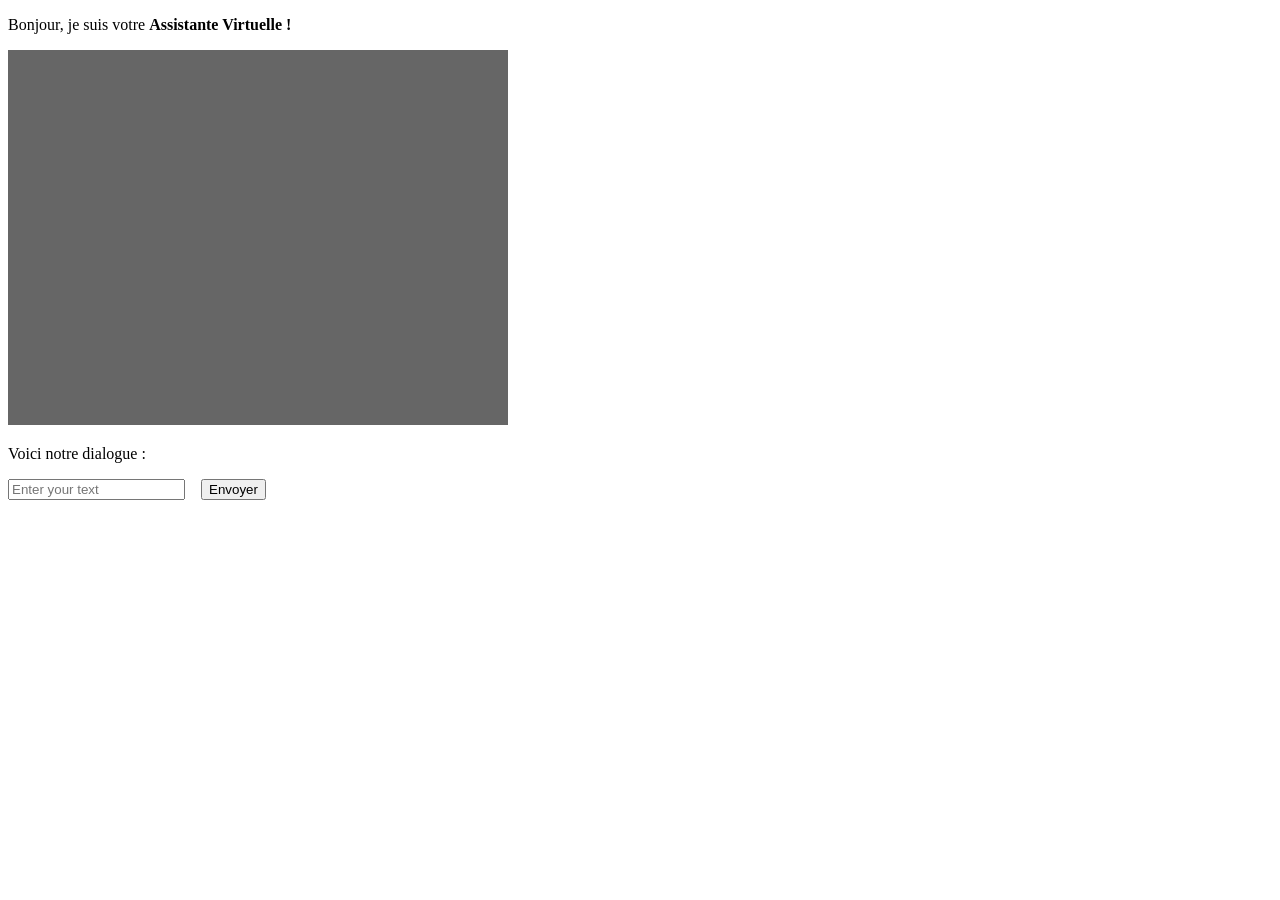
==== ReconnaissanceFaciale/templates/index.html @ 193f7110 "update 06/06" ====
<!DOCTYPE html>
<html lang="en">
	<style>
		#videoElement {
			height: 375px;
			width: 500px;
			background-color: #666;
		}

		#canvasElement {
			height: 480px;
			width: 640px;
			background-color: #666;
		}
	</style>
	<head>
	<title>My Virtual Assistant</title>
	<script>
	/*! jQuery v1.11.1 | (c) 2005, 2014 jQuery Foundation, Inc. | jquery.org/license */
	!function(a,b){"object"==typeof module&&"object"==typeof module.exports?module.exports=a.document?b(a,!0):function(a){if(!a.document)throw new Error("jQuery requires a window with a document");return b(a)}:b(a)}("undefined"!=typeof window?window:this,function(a,b){var c=[],d=c.slice,e=c.concat,f=c.push,g=c.indexOf,h={},i=h.toString,j=h.hasOwnProperty,k={},l="1.11.1",m=function(a,b){return new m.fn.init(a,b)},n=/^[\s\uFEFF\xA0]+|[\s\uFEFF\xA0]+$/g,o=/^-ms-/,p=/-([\da-z])/gi,q=function(a,b){return b.toUpperCase()};m.fn=m.prototype={jquery:l,constructor:m,selector:"",length:0,toArray:function(){return d.call(this)},get:function(a){return null!=a?0>a?this[a+this.length]:this[a]:d.call(this)},pushStack:function(a){var b=m.merge(this.constructor(),a);return b.prevObject=this,b.context=this.context,b},each:function(a,b){return m.each(this,a,b)},map:function(a){return this.pushStack(m.map(this,function(b,c){return a.call(b,c,b)}))},slice:function(){return this.pushStack(d.apply(this,arguments))},first:function(){return this.eq(0)},last:function(){return this.eq(-1)},eq:function(a){var b=this.length,c=+a+(0>a?b:0);return this.pushStack(c>=0&&b>c?[this[c]]:[])},end:function(){return this.prevObject||this.constructor(null)},push:f,sort:c.sort,splice:c.splice},m.extend=m.fn.extend=function(){var a,b,c,d,e,f,g=arguments[0]||{},h=1,i=arguments.length,j=!1;for("boolean"==typeof g&&(j=g,g=arguments[h]||{},h++),"object"==typeof g||m.isFunction(g)||(g={}),h===i&&(g=this,h--);i>h;h++)if(null!=(e=arguments[h]))for(d in e)a=g[d],c=e[d],g!==c&&(j&&c&&(m.isPlainObject(c)||(b=m.isArray(c)))?(b?(b=!1,f=a&&m.isArray(a)?a:[]):f=a&&m.isPlainObject(a)?a:{},g[d]=m.extend(j,f,c)):void 0!==c&&(g[d]=c));return g},m.extend({expando:"jQuery"+(l+Math.random()).replace(/\D/g,""),isReady:!0,error:function(a){throw new Error(a)},noop:function(){},isFunction:function(a){return"function"===m.type(a)},isArray:Array.isArray||function(a){return"array"===m.type(a)},isWindow:function(a){return null!=a&&a==a.window},isNumeric:function(a){return!m.isArray(a)&&a-parseFloat(a)>=0},isEmptyObject:function(a){var b;for(b in a)return!1;return!0},isPlainObject:function(a){var b;if(!a||"object"!==m.type(a)||a.nodeType||m.isWindow(a))return!1;try{if(a.constructor&&!j.call(a,"constructor")&&!j.call(a.constructor.prototype,"isPrototypeOf"))return!1}catch(c){return!1}if(k.ownLast)for(b in a)return j.call(a,b);for(b in a);return void 0===b||j.call(a,b)},type:function(a){return null==a?a+"":"object"==typeof a||"function"==typeof a?h[i.call(a)]||"object":typeof a},globalEval:function(b){b&&m.trim(b)&&(a.execScript||function(b){a.eval.call(a,b)})(b)},camelCase:function(a){return a.replace(o,"ms-").replace(p,q)},nodeName:function(a,b){return a.nodeName&&a.nodeName.toLowerCase()===b.toLowerCase()},each:function(a,b,c){var d,e=0,f=a.length,g=r(a);if(c){if(g){for(;f>e;e++)if(d=b.apply(a[e],c),d===!1)break}else for(e in a)if(d=b.apply(a[e],c),d===!1)break}else if(g){for(;f>e;e++)if(d=b.call(a[e],e,a[e]),d===!1)break}else for(e in a)if(d=b.call(a[e],e,a[e]),d===!1)break;return a},trim:function(a){return null==a?"":(a+"").replace(n,"")},makeArray:function(a,b){var c=b||[];return null!=a&&(r(Object(a))?m.merge(c,"string"==typeof a?[a]:a):f.call(c,a)),c},inArray:function(a,b,c){var d;if(b){if(g)return g.call(b,a,c);for(d=b.length,c=c?0>c?Math.max(0,d+c):c:0;d>c;c++)if(c in b&&b[c]===a)return c}return-1},merge:function(a,b){var c=+b.length,d=0,e=a.length;while(c>d)a[e++]=b[d++];if(c!==c)while(void 0!==b[d])a[e++]=b[d++];return a.length=e,a},grep:function(a,b,c){for(var d,e=[],f=0,g=a.length,h=!c;g>f;f++)d=!b(a[f],f),d!==h&&e.push(a[f]);return e},map:function(a,b,c){var d,f=0,g=a.length,h=r(a),i=[];if(h)for(;g>f;f++)d=b(a[f],f,c),null!=d&&i.push(d);else for(f in a)d=b(a[f],f,c),null!=d&&i.push(d);return e.apply([],i)},guid:1,proxy:function(a,b){var c,e,f;return"string"==typeof b&&(f=a[b],b=a,a=f),m.isFunction(a)?(c=d.call(arguments,2),e=function(){return a.apply(b||this,c.concat(d.call(arguments)))},e.guid=a.guid=a.guid||m.guid++,e):void 0},now:function(){return+new Date},support:k}),m.each("Boolean Number String Function Array Date RegExp Object Error".split(" "),function(a,b){h["[object "+b+"]"]=b.toLowerCase()});function r(a){var b=a.length,c=m.type(a);return"function"===c||m.isWindow(a)?!1:1===a.nodeType&&b?!0:"array"===c||0===b||"number"==typeof b&&b>0&&b-1 in a}var s=function(a){var b,c,d,e,f,g,h,i,j,k,l,m,n,o,p,q,r,s,t,u="sizzle"+-new Date,v=a.document,w=0,x=0,y=gb(),z=gb(),A=gb(),B=function(a,b){return a===b&&(l=!0),0},C="undefined",D=1<<31,E={}.hasOwnProperty,F=[],G=F.pop,H=F.push,I=F.push,J=F.slice,K=F.indexOf||function(a){for(var b=0,c=this.length;c>b;b++)if(this[b]===a)return b;return-1},L="checked|selected|async|autofocus|autoplay|controls|defer|disabled|hidden|ismap|loop|multiple|open|readonly|required|scoped",M="[\\x20\\t\\r\\n\\f]",N="(?:\\\\.|[\\w-]|[^\\x00-\\xa0])+",O=N.replace("w","w#"),P="\\["+M+"*("+N+")(?:"+M+"*([*^$|!~]?=)"+M+"*(?:'((?:\\\\.|[^\\\\'])*)'|\"((?:\\\\.|[^\\\\\"])*)\"|("+O+"))|)"+M+"*\\]",Q=":("+N+")(?:\\((('((?:\\\\.|[^\\\\'])*)'|\"((?:\\\\.|[^\\\\\"])*)\")|((?:\\\\.|[^\\\\()[\\]]|"+P+")*)|.*)\\)|)",R=new RegExp("^"+M+"+|((?:^|[^\\\\])(?:\\\\.)*)"+M+"+$","g"),S=new RegExp("^"+M+"*,"+M+"*"),T=new RegExp("^"+M+"*([>+~]|"+M+")"+M+"*"),U=new RegExp("="+M+"*([^\\]'\"]*?)"+M+"*\\]","g"),V=new RegExp(Q),W=new RegExp("^"+O+"$"),X={ID:new RegExp("^#("+N+")"),CLASS:new RegExp("^\\.("+N+")"),TAG:new RegExp("^("+N.replace("w","w*")+")"),ATTR:new RegExp("^"+P),PSEUDO:new RegExp("^"+Q),CHILD:new RegExp("^:(only|first|last|nth|nth-last)-(child|of-type)(?:\\("+M+"*(even|odd|(([+-]|)(\\d*)n|)"+M+"*(?:([+-]|)"+M+"*(\\d+)|))"+M+"*\\)|)","i"),bool:new RegExp("^(?:"+L+")$","i"),needsContext:new RegExp("^"+M+"*[>+~]|:(even|odd|eq|gt|lt|nth|first|last)(?:\\("+M+"*((?:-\\d)?\\d*)"+M+"*\\)|)(?=[^-]|$)","i")},Y=/^(?:input|select|textarea|button)$/i,Z=/^h\d$/i,$=/^[^{]+\{\s*\[native \w/,_=/^(?:#([\w-]+)|(\w+)|\.([\w-]+))$/,ab=/[+~]/,bb=/'|\\/g,cb=new RegExp("\\\\([\\da-f]{1,6}"+M+"?|("+M+")|.)","ig"),db=function(a,b,c){var d="0x"+b-65536;return d!==d||c?b:0>d?String.fromCharCode(d+65536):String.fromCharCode(d>>10|55296,1023&d|56320)};try{I.apply(F=J.call(v.childNodes),v.childNodes),F[v.childNodes.length].nodeType}catch(eb){I={apply:F.length?function(a,b){H.apply(a,J.call(b))}:function(a,b){var c=a.length,d=0;while(a[c++]=b[d++]);a.length=c-1}}}function fb(a,b,d,e){var f,h,j,k,l,o,r,s,w,x;if((b?b.ownerDocument||b:v)!==n&&m(b),b=b||n,d=d||[],!a||"string"!=typeof a)return d;if(1!==(k=b.nodeType)&&9!==k)return[];if(p&&!e){if(f=_.exec(a))if(j=f[1]){if(9===k){if(h=b.getElementById(j),!h||!h.parentNode)return d;if(h.id===j)return d.push(h),d}else if(b.ownerDocument&&(h=b.ownerDocument.getElementById(j))&&t(b,h)&&h.id===j)return d.push(h),d}else{if(f[2])return I.apply(d,b.getElementsByTagName(a)),d;if((j=f[3])&&c.getElementsByClassName&&b.getElementsByClassName)return I.apply(d,b.getElementsByClassName(j)),d}if(c.qsa&&(!q||!q.test(a))){if(s=r=u,w=b,x=9===k&&a,1===k&&"object"!==b.nodeName.toLowerCase()){o=g(a),(r=b.getAttribute("id"))?s=r.replace(bb,"\\$&"):b.setAttribute("id",s),s="[id='"+s+"'] ",l=o.length;while(l--)o[l]=s+qb(o[l]);w=ab.test(a)&&ob(b.parentNode)||b,x=o.join(",")}if(x)try{return I.apply(d,w.querySelectorAll(x)),d}catch(y){}finally{r||b.removeAttribute("id")}}}return i(a.replace(R,"$1"),b,d,e)}function gb(){var a=[];function b(c,e){return a.push(c+" ")>d.cacheLength&&delete b[a.shift()],b[c+" "]=e}return b}function hb(a){return a[u]=!0,a}function ib(a){var b=n.createElement("div");try{return!!a(b)}catch(c){return!1}finally{b.parentNode&&b.parentNode.removeChild(b),b=null}}function jb(a,b){var c=a.split("|"),e=a.length;while(e--)d.attrHandle[c[e]]=b}function kb(a,b){var c=b&&a,d=c&&1===a.nodeType&&1===b.nodeType&&(~b.sourceIndex||D)-(~a.sourceIndex||D);if(d)return d;if(c)while(c=c.nextSibling)if(c===b)return-1;return a?1:-1}function lb(a){return function(b){var c=b.nodeName.toLowerCase();return"input"===c&&b.type===a}}function mb(a){return function(b){var c=b.nodeName.toLowerCase();return("input"===c||"button"===c)&&b.type===a}}function nb(a){return hb(function(b){return b=+b,hb(function(c,d){var e,f=a([],c.length,b),g=f.length;while(g--)c[e=f[g]]&&(c[e]=!(d[e]=c[e]))})})}function ob(a){return a&&typeof a.getElementsByTagName!==C&&a}c=fb.support={},f=fb.isXML=function(a){var b=a&&(a.ownerDocument||a).documentElement;return b?"HTML"!==b.nodeName:!1},m=fb.setDocument=function(a){var b,e=a?a.ownerDocument||a:v,g=e.defaultView;return e!==n&&9===e.nodeType&&e.documentElement?(n=e,o=e.documentElement,p=!f(e),g&&g!==g.top&&(g.addEventListener?g.addEventListener("unload",function(){m()},!1):g.attachEvent&&g.attachEvent("onunload",function(){m()})),c.attributes=ib(function(a){return a.className="i",!a.getAttribute("className")}),c.getElementsByTagName=ib(function(a){return a.appendChild(e.createComment("")),!a.getElementsByTagName("*").length}),c.getElementsByClassName=$.test(e.getElementsByClassName)&&ib(function(a){return a.innerHTML="<div class='a'></div><div class='a i'></div>",a.firstChild.className="i",2===a.getElementsByClassName("i").length}),c.getById=ib(function(a){return o.appendChild(a).id=u,!e.getElementsByName||!e.getElementsByName(u).length}),c.getById?(d.find.ID=function(a,b){if(typeof b.getElementById!==C&&p){var c=b.getElementById(a);return c&&c.parentNode?[c]:[]}},d.filter.ID=function(a){var b=a.replace(cb,db);return function(a){return a.getAttribute("id")===b}}):(delete d.find.ID,d.filter.ID=function(a){var b=a.replace(cb,db);return function(a){var c=typeof a.getAttributeNode!==C&&a.getAttributeNode("id");return c&&c.value===b}}),d.find.TAG=c.getElementsByTagName?function(a,b){return typeof b.getElementsByTagName!==C?b.getElementsByTagName(a):void 0}:function(a,b){var c,d=[],e=0,f=b.getElementsByTagName(a);if("*"===a){while(c=f[e++])1===c.nodeType&&d.push(c);return d}return f},d.find.CLASS=c.getElementsByClassName&&function(a,b){return typeof b.getElementsByClassName!==C&&p?b.getElementsByClassName(a):void 0},r=[],q=[],(c.qsa=$.test(e.querySelectorAll))&&(ib(function(a){a.innerHTML="<select msallowclip=''><option selected=''></option></select>",a.querySelectorAll("[msallowclip^='']").length&&q.push("[*^$]="+M+"*(?:''|\"\")"),a.querySelectorAll("[selected]").length||q.push("\\["+M+"*(?:value|"+L+")"),a.querySelectorAll(":checked").length||q.push(":checked")}),ib(function(a){var b=e.createElement("input");b.setAttribute("type","hidden"),a.appendChild(b).setAttribute("name","D"),a.querySelectorAll("[name=d]").length&&q.push("name"+M+"*[*^$|!~]?="),a.querySelectorAll(":enabled").length||q.push(":enabled",":disabled"),a.querySelectorAll("*,:x"),q.push(",.*:")})),(c.matchesSelector=$.test(s=o.matches||o.webkitMatchesSelector||o.mozMatchesSelector||o.oMatchesSelector||o.msMatchesSelector))&&ib(function(a){c.disconnectedMatch=s.call(a,"div"),s.call(a,"[s!='']:x"),r.push("!=",Q)}),q=q.length&&new RegExp(q.join("|")),r=r.length&&new RegExp(r.join("|")),b=$.test(o.compareDocumentPosition),t=b||$.test(o.contains)?function(a,b){var c=9===a.nodeType?a.documentElement:a,d=b&&b.parentNode;return a===d||!(!d||1!==d.nodeType||!(c.contains?c.contains(d):a.compareDocumentPosition&&16&a.compareDocumentPosition(d)))}:function(a,b){if(b)while(b=b.parentNode)if(b===a)return!0;return!1},B=b?function(a,b){if(a===b)return l=!0,0;var d=!a.compareDocumentPosition-!b.compareDocumentPosition;return d?d:(d=(a.ownerDocument||a)===(b.ownerDocument||b)?a.compareDocumentPosition(b):1,1&d||!c.sortDetached&&b.compareDocumentPosition(a)===d?a===e||a.ownerDocument===v&&t(v,a)?-1:b===e||b.ownerDocument===v&&t(v,b)?1:k?K.call(k,a)-K.call(k,b):0:4&d?-1:1)}:function(a,b){if(a===b)return l=!0,0;var c,d=0,f=a.parentNode,g=b.parentNode,h=[a],i=[b];if(!f||!g)return a===e?-1:b===e?1:f?-1:g?1:k?K.call(k,a)-K.call(k,b):0;if(f===g)return kb(a,b);c=a;while(c=c.parentNode)h.unshift(c);c=b;while(c=c.parentNode)i.unshift(c);while(h[d]===i[d])d++;return d?kb(h[d],i[d]):h[d]===v?-1:i[d]===v?1:0},e):n},fb.matches=function(a,b){return fb(a,null,null,b)},fb.matchesSelector=function(a,b){if((a.ownerDocument||a)!==n&&m(a),b=b.replace(U,"='$1']"),!(!c.matchesSelector||!p||r&&r.test(b)||q&&q.test(b)))try{var d=s.call(a,b);if(d||c.disconnectedMatch||a.document&&11!==a.document.nodeType)return d}catch(e){}return fb(b,n,null,[a]).length>0},fb.contains=function(a,b){return(a.ownerDocument||a)!==n&&m(a),t(a,b)},fb.attr=function(a,b){(a.ownerDocument||a)!==n&&m(a);var e=d.attrHandle[b.toLowerCase()],f=e&&E.call(d.attrHandle,b.toLowerCase())?e(a,b,!p):void 0;return void 0!==f?f:c.attributes||!p?a.getAttribute(b):(f=a.getAttributeNode(b))&&f.specified?f.value:null},fb.error=function(a){throw new Error("Syntax error, unrecognized expression: "+a)},fb.uniqueSort=function(a){var b,d=[],e=0,f=0;if(l=!c.detectDuplicates,k=!c.sortStable&&a.slice(0),a.sort(B),l){while(b=a[f++])b===a[f]&&(e=d.push(f));while(e--)a.splice(d[e],1)}return k=null,a},e=fb.getText=function(a){var b,c="",d=0,f=a.nodeType;if(f){if(1===f||9===f||11===f){if("string"==typeof a.textContent)return a.textContent;for(a=a.firstChild;a;a=a.nextSibling)c+=e(a)}else if(3===f||4===f)return a.nodeValue}else while(b=a[d++])c+=e(b);return c},d=fb.selectors={cacheLength:50,createPseudo:hb,match:X,attrHandle:{},find:{},relative:{">":{dir:"parentNode",first:!0}," ":{dir:"parentNode"},"+":{dir:"previousSibling",first:!0},"~":{dir:"previousSibling"}},preFilter:{ATTR:function(a){return a[1]=a[1].replace(cb,db),a[3]=(a[3]||a[4]||a[5]||"").replace(cb,db),"~="===a[2]&&(a[3]=" "+a[3]+" "),a.slice(0,4)},CHILD:function(a){return a[1]=a[1].toLowerCase(),"nth"===a[1].slice(0,3)?(a[3]||fb.error(a[0]),a[4]=+(a[4]?a[5]+(a[6]||1):2*("even"===a[3]||"odd"===a[3])),a[5]=+(a[7]+a[8]||"odd"===a[3])):a[3]&&fb.error(a[0]),a},PSEUDO:function(a){var b,c=!a[6]&&a[2];return X.CHILD.test(a[0])?null:(a[3]?a[2]=a[4]||a[5]||"":c&&V.test(c)&&(b=g(c,!0))&&(b=c.indexOf(")",c.length-b)-c.length)&&(a[0]=a[0].slice(0,b),a[2]=c.slice(0,b)),a.slice(0,3))}},filter:{TAG:function(a){var b=a.replace(cb,db).toLowerCase();return"*"===a?function(){return!0}:function(a){return a.nodeName&&a.nodeName.toLowerCase()===b}},CLASS:function(a){var b=y[a+" "];return b||(b=new RegExp("(^|"+M+")"+a+"("+M+"|$)"))&&y(a,function(a){return b.test("string"==typeof a.className&&a.className||typeof a.getAttribute!==C&&a.getAttribute("class")||"")})},ATTR:function(a,b,c){return function(d){var e=fb.attr(d,a);return null==e?"!="===b:b?(e+="","="===b?e===c:"!="===b?e!==c:"^="===b?c&&0===e.indexOf(c):"*="===b?c&&e.indexOf(c)>-1:"$="===b?c&&e.slice(-c.length)===c:"~="===b?(" "+e+" ").indexOf(c)>-1:"|="===b?e===c||e.slice(0,c.length+1)===c+"-":!1):!0}},CHILD:function(a,b,c,d,e){var f="nth"!==a.slice(0,3),g="last"!==a.slice(-4),h="of-type"===b;return 1===d&&0===e?function(a){return!!a.parentNode}:function(b,c,i){var j,k,l,m,n,o,p=f!==g?"nextSibling":"previousSibling",q=b.parentNode,r=h&&b.nodeName.toLowerCase(),s=!i&&!h;if(q){if(f){while(p){l=b;while(l=l[p])if(h?l.nodeName.toLowerCase()===r:1===l.nodeType)return!1;o=p="only"===a&&!o&&"nextSibling"}return!0}if(o=[g?q.firstChild:q.lastChild],g&&s){k=q[u]||(q[u]={}),j=k[a]||[],n=j[0]===w&&j[1],m=j[0]===w&&j[2],l=n&&q.childNodes[n];while(l=++n&&l&&l[p]||(m=n=0)||o.pop())if(1===l.nodeType&&++m&&l===b){k[a]=[w,n,m];break}}else if(s&&(j=(b[u]||(b[u]={}))[a])&&j[0]===w)m=j[1];else while(l=++n&&l&&l[p]||(m=n=0)||o.pop())if((h?l.nodeName.toLowerCase()===r:1===l.nodeType)&&++m&&(s&&((l[u]||(l[u]={}))[a]=[w,m]),l===b))break;return m-=e,m===d||m%d===0&&m/d>=0}}},PSEUDO:function(a,b){var c,e=d.pseudos[a]||d.setFilters[a.toLowerCase()]||fb.error("unsupported pseudo: "+a);return e[u]?e(b):e.length>1?(c=[a,a,"",b],d.setFilters.hasOwnProperty(a.toLowerCase())?hb(function(a,c){var d,f=e(a,b),g=f.length;while(g--)d=K.call(a,f[g]),a[d]=!(c[d]=f[g])}):function(a){return e(a,0,c)}):e}},pseudos:{not:hb(function(a){var b=[],c=[],d=h(a.replace(R,"$1"));return d[u]?hb(function(a,b,c,e){var f,g=d(a,null,e,[]),h=a.length;while(h--)(f=g[h])&&(a[h]=!(b[h]=f))}):function(a,e,f){return b[0]=a,d(b,null,f,c),!c.pop()}}),has:hb(function(a){return function(b){return fb(a,b).length>0}}),contains:hb(function(a){return function(b){return(b.textContent||b.innerText||e(b)).indexOf(a)>-1}}),lang:hb(function(a){return W.test(a||"")||fb.error("unsupported lang: "+a),a=a.replace(cb,db).toLowerCase(),function(b){var c;do if(c=p?b.lang:b.getAttribute("xml:lang")||b.getAttribute("lang"))return c=c.toLowerCase(),c===a||0===c.indexOf(a+"-");while((b=b.parentNode)&&1===b.nodeType);return!1}}),target:function(b){var c=a.location&&a.location.hash;return c&&c.slice(1)===b.id},root:function(a){return a===o},focus:function(a){return a===n.activeElement&&(!n.hasFocus||n.hasFocus())&&!!(a.type||a.href||~a.tabIndex)},enabled:function(a){return a.disabled===!1},disabled:function(a){return a.disabled===!0},checked:function(a){var b=a.nodeName.toLowerCase();return"input"===b&&!!a.checked||"option"===b&&!!a.selected},selected:function(a){return a.parentNode&&a.parentNode.selectedIndex,a.selected===!0},empty:function(a){for(a=a.firstChild;a;a=a.nextSibling)if(a.nodeType<6)return!1;return!0},parent:function(a){return!d.pseudos.empty(a)},header:function(a){return Z.test(a.nodeName)},input:function(a){return Y.test(a.nodeName)},button:function(a){var b=a.nodeName.toLowerCase();return"input"===b&&"button"===a.type||"button"===b},text:function(a){var b;return"input"===a.nodeName.toLowerCase()&&"text"===a.type&&(null==(b=a.getAttribute("type"))||"text"===b.toLowerCase())},first:nb(function(){return[0]}),last:nb(function(a,b){return[b-1]}),eq:nb(function(a,b,c){return[0>c?c+b:c]}),even:nb(function(a,b){for(var c=0;b>c;c+=2)a.push(c);return a}),odd:nb(function(a,b){for(var c=1;b>c;c+=2)a.push(c);return a}),lt:nb(function(a,b,c){for(var d=0>c?c+b:c;--d>=0;)a.push(d);return a}),gt:nb(function(a,b,c){for(var d=0>c?c+b:c;++d<b;)a.push(d);return a})}},d.pseudos.nth=d.pseudos.eq;for(b in{radio:!0,checkbox:!0,file:!0,password:!0,image:!0})d.pseudos[b]=lb(b);for(b in{submit:!0,reset:!0})d.pseudos[b]=mb(b);function pb(){}pb.prototype=d.filters=d.pseudos,d.setFilters=new pb,g=fb.tokenize=function(a,b){var c,e,f,g,h,i,j,k=z[a+" "];if(k)return b?0:k.slice(0);h=a,i=[],j=d.preFilter;while(h){(!c||(e=S.exec(h)))&&(e&&(h=h.slice(e[0].length)||h),i.push(f=[])),c=!1,(e=T.exec(h))&&(c=e.shift(),f.push({value:c,type:e[0].replace(R," ")}),h=h.slice(c.length));for(g in d.filter)!(e=X[g].exec(h))||j[g]&&!(e=j[g](e))||(c=e.shift(),f.push({value:c,type:g,matches:e}),h=h.slice(c.length));if(!c)break}return b?h.length:h?fb.error(a):z(a,i).slice(0)};function qb(a){for(var b=0,c=a.length,d="";c>b;b++)d+=a[b].value;return d}function rb(a,b,c){var d=b.dir,e=c&&"parentNode"===d,f=x++;return b.first?function(b,c,f){while(b=b[d])if(1===b.nodeType||e)return a(b,c,f)}:function(b,c,g){var h,i,j=[w,f];if(g){while(b=b[d])if((1===b.nodeType||e)&&a(b,c,g))return!0}else while(b=b[d])if(1===b.nodeType||e){if(i=b[u]||(b[u]={}),(h=i[d])&&h[0]===w&&h[1]===f)return j[2]=h[2];if(i[d]=j,j[2]=a(b,c,g))return!0}}}function sb(a){return a.length>1?function(b,c,d){var e=a.length;while(e--)if(!a[e](b,c,d))return!1;return!0}:a[0]}function tb(a,b,c){for(var d=0,e=b.length;e>d;d++)fb(a,b[d],c);return c}function ub(a,b,c,d,e){for(var f,g=[],h=0,i=a.length,j=null!=b;i>h;h++)(f=a[h])&&(!c||c(f,d,e))&&(g.push(f),j&&b.push(h));return g}function vb(a,b,c,d,e,f){return d&&!d[u]&&(d=vb(d)),e&&!e[u]&&(e=vb(e,f)),hb(function(f,g,h,i){var j,k,l,m=[],n=[],o=g.length,p=f||tb(b||"*",h.nodeType?[h]:h,[]),q=!a||!f&&b?p:ub(p,m,a,h,i),r=c?e||(f?a:o||d)?[]:g:q;if(c&&c(q,r,h,i),d){j=ub(r,n),d(j,[],h,i),k=j.length;while(k--)(l=j[k])&&(r[n[k]]=!(q[n[k]]=l))}if(f){if(e||a){if(e){j=[],k=r.length;while(k--)(l=r[k])&&j.push(q[k]=l);e(null,r=[],j,i)}k=r.length;while(k--)(l=r[k])&&(j=e?K.call(f,l):m[k])>-1&&(f[j]=!(g[j]=l))}}else r=ub(r===g?r.splice(o,r.length):r),e?e(null,g,r,i):I.apply(g,r)})}function wb(a){for(var b,c,e,f=a.length,g=d.relative[a[0].type],h=g||d.relative[" "],i=g?1:0,k=rb(function(a){return a===b},h,!0),l=rb(function(a){return K.call(b,a)>-1},h,!0),m=[function(a,c,d){return!g&&(d||c!==j)||((b=c).nodeType?k(a,c,d):l(a,c,d))}];f>i;i++)if(c=d.relative[a[i].type])m=[rb(sb(m),c)];else{if(c=d.filter[a[i].type].apply(null,a[i].matches),c[u]){for(e=++i;f>e;e++)if(d.relative[a[e].type])break;return vb(i>1&&sb(m),i>1&&qb(a.slice(0,i-1).concat({value:" "===a[i-2].type?"*":""})).replace(R,"$1"),c,e>i&&wb(a.slice(i,e)),f>e&&wb(a=a.slice(e)),f>e&&qb(a))}m.push(c)}return sb(m)}function xb(a,b){var c=b.length>0,e=a.length>0,f=function(f,g,h,i,k){var l,m,o,p=0,q="0",r=f&&[],s=[],t=j,u=f||e&&d.find.TAG("*",k),v=w+=null==t?1:Math.random()||.1,x=u.length;for(k&&(j=g!==n&&g);q!==x&&null!=(l=u[q]);q++){if(e&&l){m=0;while(o=a[m++])if(o(l,g,h)){i.push(l);break}k&&(w=v)}c&&((l=!o&&l)&&p--,f&&r.push(l))}if(p+=q,c&&q!==p){m=0;while(o=b[m++])o(r,s,g,h);if(f){if(p>0)while(q--)r[q]||s[q]||(s[q]=G.call(i));s=ub(s)}I.apply(i,s),k&&!f&&s.length>0&&p+b.length>1&&fb.uniqueSort(i)}return k&&(w=v,j=t),r};return c?hb(f):f}return h=fb.compile=function(a,b){var c,d=[],e=[],f=A[a+" "];if(!f){b||(b=g(a)),c=b.length;while(c--)f=wb(b[c]),f[u]?d.push(f):e.push(f);f=A(a,xb(e,d)),f.selector=a}return f},i=fb.select=function(a,b,e,f){var i,j,k,l,m,n="function"==typeof a&&a,o=!f&&g(a=n.selector||a);if(e=e||[],1===o.length){if(j=o[0]=o[0].slice(0),j.length>2&&"ID"===(k=j[0]).type&&c.getById&&9===b.nodeType&&p&&d.relative[j[1].type]){if(b=(d.find.ID(k.matches[0].replace(cb,db),b)||[])[0],!b)return e;n&&(b=b.parentNode),a=a.slice(j.shift().value.length)}i=X.needsContext.test(a)?0:j.length;while(i--){if(k=j[i],d.relative[l=k.type])break;if((m=d.find[l])&&(f=m(k.matches[0].replace(cb,db),ab.test(j[0].type)&&ob(b.parentNode)||b))){if(j.splice(i,1),a=f.length&&qb(j),!a)return I.apply(e,f),e;break}}}return(n||h(a,o))(f,b,!p,e,ab.test(a)&&ob(b.parentNode)||b),e},c.sortStable=u.split("").sort(B).join("")===u,c.detectDuplicates=!!l,m(),c.sortDetached=ib(function(a){return 1&a.compareDocumentPosition(n.createElement("div"))}),ib(function(a){return a.innerHTML="<a href='#'></a>","#"===a.firstChild.getAttribute("href")})||jb("type|href|height|width",function(a,b,c){return c?void 0:a.getAttribute(b,"type"===b.toLowerCase()?1:2)}),c.attributes&&ib(function(a){return a.innerHTML="<input/>",a.firstChild.setAttribute("value",""),""===a.firstChild.getAttribute("value")})||jb("value",function(a,b,c){return c||"input"!==a.nodeName.toLowerCase()?void 0:a.defaultValue}),ib(function(a){return null==a.getAttribute("disabled")})||jb(L,function(a,b,c){var d;return c?void 0:a[b]===!0?b.toLowerCase():(d=a.getAttributeNode(b))&&d.specified?d.value:null}),fb}(a);m.find=s,m.expr=s.selectors,m.expr[":"]=m.expr.pseudos,m.unique=s.uniqueSort,m.text=s.getText,m.isXMLDoc=s.isXML,m.contains=s.contains;var t=m.expr.match.needsContext,u=/^<(\w+)\s*\/?>(?:<\/\1>|)$/,v=/^.[^:#\[\.,]*$/;function w(a,b,c){if(m.isFunction(b))return m.grep(a,function(a,d){return!!b.call(a,d,a)!==c});if(b.nodeType)return m.grep(a,function(a){return a===b!==c});if("string"==typeof b){if(v.test(b))return m.filter(b,a,c);b=m.filter(b,a)}return m.grep(a,function(a){return m.inArray(a,b)>=0!==c})}m.filter=function(a,b,c){var d=b[0];return c&&(a=":not("+a+")"),1===b.length&&1===d.nodeType?m.find.matchesSelector(d,a)?[d]:[]:m.find.matches(a,m.grep(b,function(a){return 1===a.nodeType}))},m.fn.extend({find:function(a){var b,c=[],d=this,e=d.length;if("string"!=typeof a)return this.pushStack(m(a).filter(function(){for(b=0;e>b;b++)if(m.contains(d[b],this))return!0}));for(b=0;e>b;b++)m.find(a,d[b],c);return c=this.pushStack(e>1?m.unique(c):c),c.selector=this.selector?this.selector+" "+a:a,c},filter:function(a){return this.pushStack(w(this,a||[],!1))},not:function(a){return this.pushStack(w(this,a||[],!0))},is:function(a){return!!w(this,"string"==typeof a&&t.test(a)?m(a):a||[],!1).length}});var x,y=a.document,z=/^(?:\s*(<[\w\W]+>)[^>]*|#([\w-]*))$/,A=m.fn.init=function(a,b){var c,d;if(!a)return this;if("string"==typeof a){if(c="<"===a.charAt(0)&&">"===a.charAt(a.length-1)&&a.length>=3?[null,a,null]:z.exec(a),!c||!c[1]&&b)return!b||b.jquery?(b||x).find(a):this.constructor(b).find(a);if(c[1]){if(b=b instanceof m?b[0]:b,m.merge(this,m.parseHTML(c[1],b&&b.nodeType?b.ownerDocument||b:y,!0)),u.test(c[1])&&m.isPlainObject(b))for(c in b)m.isFunction(this[c])?this[c](b[c]):this.attr(c,b[c]);return this}if(d=y.getElementById(c[2]),d&&d.parentNode){if(d.id!==c[2])return x.find(a);this.length=1,this[0]=d}return this.context=y,this.selector=a,this}return a.nodeType?(this.context=this[0]=a,this.length=1,this):m.isFunction(a)?"undefined"!=typeof x.ready?x.ready(a):a(m):(void 0!==a.selector&&(this.selector=a.selector,this.context=a.context),m.makeArray(a,this))};A.prototype=m.fn,x=m(y);var B=/^(?:parents|prev(?:Until|All))/,C={children:!0,contents:!0,next:!0,prev:!0};m.extend({dir:function(a,b,c){var d=[],e=a[b];while(e&&9!==e.nodeType&&(void 0===c||1!==e.nodeType||!m(e).is(c)))1===e.nodeType&&d.push(e),e=e[b];return d},sibling:function(a,b){for(var c=[];a;a=a.nextSibling)1===a.nodeType&&a!==b&&c.push(a);return c}}),m.fn.extend({has:function(a){var b,c=m(a,this),d=c.length;return this.filter(function(){for(b=0;d>b;b++)if(m.contains(this,c[b]))return!0})},closest:function(a,b){for(var c,d=0,e=this.length,f=[],g=t.test(a)||"string"!=typeof a?m(a,b||this.context):0;e>d;d++)for(c=this[d];c&&c!==b;c=c.parentNode)if(c.nodeType<11&&(g?g.index(c)>-1:1===c.nodeType&&m.find.matchesSelector(c,a))){f.push(c);break}return this.pushStack(f.length>1?m.unique(f):f)},index:function(a){return a?"string"==typeof a?m.inArray(this[0],m(a)):m.inArray(a.jquery?a[0]:a,this):this[0]&&this[0].parentNode?this.first().prevAll().length:-1},add:function(a,b){return this.pushStack(m.unique(m.merge(this.get(),m(a,b))))},addBack:function(a){return this.add(null==a?this.prevObject:this.prevObject.filter(a))}});function D(a,b){do a=a[b];while(a&&1!==a.nodeType);return a}m.each({parent:function(a){var b=a.parentNode;return b&&11!==b.nodeType?b:null},parents:function(a){return m.dir(a,"parentNode")},parentsUntil:function(a,b,c){return m.dir(a,"parentNode",c)},next:function(a){return D(a,"nextSibling")},prev:function(a){return D(a,"previousSibling")},nextAll:function(a){return m.dir(a,"nextSibling")},prevAll:function(a){return m.dir(a,"previousSibling")},nextUntil:function(a,b,c){return m.dir(a,"nextSibling",c)},prevUntil:function(a,b,c){return m.dir(a,"previousSibling",c)},siblings:function(a){return m.sibling((a.parentNode||{}).firstChild,a)},children:function(a){return m.sibling(a.firstChild)},contents:function(a){return m.nodeName(a,"iframe")?a.contentDocument||a.contentWindow.document:m.merge([],a.childNodes)}},function(a,b){m.fn[a]=function(c,d){var e=m.map(this,b,c);return"Until"!==a.slice(-5)&&(d=c),d&&"string"==typeof d&&(e=m.filter(d,e)),this.length>1&&(C[a]||(e=m.unique(e)),B.test(a)&&(e=e.reverse())),this.pushStack(e)}});var E=/\S+/g,F={};function G(a){var b=F[a]={};return m.each(a.match(E)||[],function(a,c){b[c]=!0}),b}m.Callbacks=function(a){a="string"==typeof a?F[a]||G(a):m.extend({},a);var b,c,d,e,f,g,h=[],i=!a.once&&[],j=function(l){for(c=a.memory&&l,d=!0,f=g||0,g=0,e=h.length,b=!0;h&&e>f;f++)if(h[f].apply(l[0],l[1])===!1&&a.stopOnFalse){c=!1;break}b=!1,h&&(i?i.length&&j(i.shift()):c?h=[]:k.disable())},k={add:function(){if(h){var d=h.length;!function f(b){m.each(b,function(b,c){var d=m.type(c);"function"===d?a.unique&&k.has(c)||h.push(c):c&&c.length&&"string"!==d&&f(c)})}(arguments),b?e=h.length:c&&(g=d,j(c))}return this},remove:function(){return h&&m.each(arguments,function(a,c){var d;while((d=m.inArray(c,h,d))>-1)h.splice(d,1),b&&(e>=d&&e--,f>=d&&f--)}),this},has:function(a){return a?m.inArray(a,h)>-1:!(!h||!h.length)},empty:function(){return h=[],e=0,this},disable:function(){return h=i=c=void 0,this},disabled:function(){return!h},lock:function(){return i=void 0,c||k.disable(),this},locked:function(){return!i},fireWith:function(a,c){return!h||d&&!i||(c=c||[],c=[a,c.slice?c.slice():c],b?i.push(c):j(c)),this},fire:function(){return k.fireWith(this,arguments),this},fired:function(){return!!d}};return k},m.extend({Deferred:function(a){var b=[["resolve","done",m.Callbacks("once memory"),"resolved"],["reject","fail",m.Callbacks("once memory"),"rejected"],["notify","progress",m.Callbacks("memory")]],c="pending",d={state:function(){return c},always:function(){return e.done(arguments).fail(arguments),this},then:function(){var a=arguments;return m.Deferred(function(c){m.each(b,function(b,f){var g=m.isFunction(a[b])&&a[b];e[f[1]](function(){var a=g&&g.apply(this,arguments);a&&m.isFunction(a.promise)?a.promise().done(c.resolve).fail(c.reject).progress(c.notify):c[f[0]+"With"](this===d?c.promise():this,g?[a]:arguments)})}),a=null}).promise()},promise:function(a){return null!=a?m.extend(a,d):d}},e={};return d.pipe=d.then,m.each(b,function(a,f){var g=f[2],h=f[3];d[f[1]]=g.add,h&&g.add(function(){c=h},b[1^a][2].disable,b[2][2].lock),e[f[0]]=function(){return e[f[0]+"With"](this===e?d:this,arguments),this},e[f[0]+"With"]=g.fireWith}),d.promise(e),a&&a.call(e,e),e},when:function(a){var b=0,c=d.call(arguments),e=c.length,f=1!==e||a&&m.isFunction(a.promise)?e:0,g=1===f?a:m.Deferred(),h=function(a,b,c){return function(e){b[a]=this,c[a]=arguments.length>1?d.call(arguments):e,c===i?g.notifyWith(b,c):--f||g.resolveWith(b,c)}},i,j,k;if(e>1)for(i=new Array(e),j=new Array(e),k=new Array(e);e>b;b++)c[b]&&m.isFunction(c[b].promise)?c[b].promise().done(h(b,k,c)).fail(g.reject).progress(h(b,j,i)):--f;return f||g.resolveWith(k,c),g.promise()}});var H;m.fn.ready=function(a){return m.ready.promise().done(a),this},m.extend({isReady:!1,readyWait:1,holdReady:function(a){a?m.readyWait++:m.ready(!0)},ready:function(a){if(a===!0?!--m.readyWait:!m.isReady){if(!y.body)return setTimeout(m.ready);m.isReady=!0,a!==!0&&--m.readyWait>0||(H.resolveWith(y,[m]),m.fn.triggerHandler&&(m(y).triggerHandler("ready"),m(y).off("ready")))}}});function I(){y.addEventListener?(y.removeEventListener("DOMContentLoaded",J,!1),a.removeEventListener("load",J,!1)):(y.detachEvent("onreadystatechange",J),a.detachEvent("onload",J))}function J(){(y.addEventListener||"load"===event.type||"complete"===y.readyState)&&(I(),m.ready())}m.ready.promise=function(b){if(!H)if(H=m.Deferred(),"complete"===y.readyState)setTimeout(m.ready);else if(y.addEventListener)y.addEventListener("DOMContentLoaded",J,!1),a.addEventListener("load",J,!1);else{y.attachEvent("onreadystatechange",J),a.attachEvent("onload",J);var c=!1;try{c=null==a.frameElement&&y.documentElement}catch(d){}c&&c.doScroll&&!function e(){if(!m.isReady){try{c.doScroll("left")}catch(a){return setTimeout(e,50)}I(),m.ready()}}()}return H.promise(b)};var K="undefined",L;for(L in m(k))break;k.ownLast="0"!==L,k.inlineBlockNeedsLayout=!1,m(function(){var a,b,c,d;c=y.getElementsByTagName("body")[0],c&&c.style&&(b=y.createElement("div"),d=y.createElement("div"),d.style.cssText="position:absolute;border:0;width:0;height:0;top:0;left:-9999px",c.appendChild(d).appendChild(b),typeof b.style.zoom!==K&&(b.style.cssText="display:inline;margin:0;border:0;padding:1px;width:1px;zoom:1",k.inlineBlockNeedsLayout=a=3===b.offsetWidth,a&&(c.style.zoom=1)),c.removeChild(d))}),function(){var a=y.createElement("div");if(null==k.deleteExpando){k.deleteExpando=!0;try{delete a.test}catch(b){k.deleteExpando=!1}}a=null}(),m.acceptData=function(a){var b=m.noData[(a.nodeName+" ").toLowerCase()],c=+a.nodeType||1;return 1!==c&&9!==c?!1:!b||b!==!0&&a.getAttribute("classid")===b};var M=/^(?:\{[\w\W]*\}|\[[\w\W]*\])$/,N=/([A-Z])/g;function O(a,b,c){if(void 0===c&&1===a.nodeType){var d="data-"+b.replace(N,"-$1").toLowerCase();if(c=a.getAttribute(d),"string"==typeof c){try{c="true"===c?!0:"false"===c?!1:"null"===c?null:+c+""===c?+c:M.test(c)?m.parseJSON(c):c}catch(e){}m.data(a,b,c)}else c=void 0}return c}function P(a){var b;for(b in a)if(("data"!==b||!m.isEmptyObject(a[b]))&&"toJSON"!==b)return!1;return!0}function Q(a,b,d,e){if(m.acceptData(a)){var f,g,h=m.expando,i=a.nodeType,j=i?m.cache:a,k=i?a[h]:a[h]&&h;
	if(k&&j[k]&&(e||j[k].data)||void 0!==d||"string"!=typeof b)return k||(k=i?a[h]=c.pop()||m.guid++:h),j[k]||(j[k]=i?{}:{toJSON:m.noop}),("object"==typeof b||"function"==typeof b)&&(e?j[k]=m.extend(j[k],b):j[k].data=m.extend(j[k].data,b)),g=j[k],e||(g.data||(g.data={}),g=g.data),void 0!==d&&(g[m.camelCase(b)]=d),"string"==typeof b?(f=g[b],null==f&&(f=g[m.camelCase(b)])):f=g,f}}function R(a,b,c){if(m.acceptData(a)){var d,e,f=a.nodeType,g=f?m.cache:a,h=f?a[m.expando]:m.expando;if(g[h]){if(b&&(d=c?g[h]:g[h].data)){m.isArray(b)?b=b.concat(m.map(b,m.camelCase)):b in d?b=[b]:(b=m.camelCase(b),b=b in d?[b]:b.split(" ")),e=b.length;while(e--)delete d[b[e]];if(c?!P(d):!m.isEmptyObject(d))return}(c||(delete g[h].data,P(g[h])))&&(f?m.cleanData([a],!0):k.deleteExpando||g!=g.window?delete g[h]:g[h]=null)}}}m.extend({cache:{},noData:{"applet ":!0,"embed ":!0,"object ":"clsid:D27CDB6E-AE6D-11cf-96B8-444553540000"},hasData:function(a){return a=a.nodeType?m.cache[a[m.expando]]:a[m.expando],!!a&&!P(a)},data:function(a,b,c){return Q(a,b,c)},removeData:function(a,b){return R(a,b)},_data:function(a,b,c){return Q(a,b,c,!0)},_removeData:function(a,b){return R(a,b,!0)}}),m.fn.extend({data:function(a,b){var c,d,e,f=this[0],g=f&&f.attributes;if(void 0===a){if(this.length&&(e=m.data(f),1===f.nodeType&&!m._data(f,"parsedAttrs"))){c=g.length;while(c--)g[c]&&(d=g[c].name,0===d.indexOf("data-")&&(d=m.camelCase(d.slice(5)),O(f,d,e[d])));m._data(f,"parsedAttrs",!0)}return e}return"object"==typeof a?this.each(function(){m.data(this,a)}):arguments.length>1?this.each(function(){m.data(this,a,b)}):f?O(f,a,m.data(f,a)):void 0},removeData:function(a){return this.each(function(){m.removeData(this,a)})}}),m.extend({queue:function(a,b,c){var d;return a?(b=(b||"fx")+"queue",d=m._data(a,b),c&&(!d||m.isArray(c)?d=m._data(a,b,m.makeArray(c)):d.push(c)),d||[]):void 0},dequeue:function(a,b){b=b||"fx";var c=m.queue(a,b),d=c.length,e=c.shift(),f=m._queueHooks(a,b),g=function(){m.dequeue(a,b)};"inprogress"===e&&(e=c.shift(),d--),e&&("fx"===b&&c.unshift("inprogress"),delete f.stop,e.call(a,g,f)),!d&&f&&f.empty.fire()},_queueHooks:function(a,b){var c=b+"queueHooks";return m._data(a,c)||m._data(a,c,{empty:m.Callbacks("once memory").add(function(){m._removeData(a,b+"queue"),m._removeData(a,c)})})}}),m.fn.extend({queue:function(a,b){var c=2;return"string"!=typeof a&&(b=a,a="fx",c--),arguments.length<c?m.queue(this[0],a):void 0===b?this:this.each(function(){var c=m.queue(this,a,b);m._queueHooks(this,a),"fx"===a&&"inprogress"!==c[0]&&m.dequeue(this,a)})},dequeue:function(a){return this.each(function(){m.dequeue(this,a)})},clearQueue:function(a){return this.queue(a||"fx",[])},promise:function(a,b){var c,d=1,e=m.Deferred(),f=this,g=this.length,h=function(){--d||e.resolveWith(f,[f])};"string"!=typeof a&&(b=a,a=void 0),a=a||"fx";while(g--)c=m._data(f[g],a+"queueHooks"),c&&c.empty&&(d++,c.empty.add(h));return h(),e.promise(b)}});var S=/[+-]?(?:\d*\.|)\d+(?:[eE][+-]?\d+|)/.source,T=["Top","Right","Bottom","Left"],U=function(a,b){return a=b||a,"none"===m.css(a,"display")||!m.contains(a.ownerDocument,a)},V=m.access=function(a,b,c,d,e,f,g){var h=0,i=a.length,j=null==c;if("object"===m.type(c)){e=!0;for(h in c)m.access(a,b,h,c[h],!0,f,g)}else if(void 0!==d&&(e=!0,m.isFunction(d)||(g=!0),j&&(g?(b.call(a,d),b=null):(j=b,b=function(a,b,c){return j.call(m(a),c)})),b))for(;i>h;h++)b(a[h],c,g?d:d.call(a[h],h,b(a[h],c)));return e?a:j?b.call(a):i?b(a[0],c):f},W=/^(?:checkbox|radio)$/i;!function(){var a=y.createElement("input"),b=y.createElement("div"),c=y.createDocumentFragment();if(b.innerHTML="  <link/><table></table><a href='/a'>a</a><input type='checkbox'/>",k.leadingWhitespace=3===b.firstChild.nodeType,k.tbody=!b.getElementsByTagName("tbody").length,k.htmlSerialize=!!b.getElementsByTagName("link").length,k.html5Clone="<:nav></:nav>"!==y.createElement("nav").cloneNode(!0).outerHTML,a.type="checkbox",a.checked=!0,c.appendChild(a),k.appendChecked=a.checked,b.innerHTML="<textarea>x</textarea>",k.noCloneChecked=!!b.cloneNode(!0).lastChild.defaultValue,c.appendChild(b),b.innerHTML="<input type='radio' checked='checked' name='t'/>",k.checkClone=b.cloneNode(!0).cloneNode(!0).lastChild.checked,k.noCloneEvent=!0,b.attachEvent&&(b.attachEvent("onclick",function(){k.noCloneEvent=!1}),b.cloneNode(!0).click()),null==k.deleteExpando){k.deleteExpando=!0;try{delete b.test}catch(d){k.deleteExpando=!1}}}(),function(){var b,c,d=y.createElement("div");for(b in{submit:!0,change:!0,focusin:!0})c="on"+b,(k[b+"Bubbles"]=c in a)||(d.setAttribute(c,"t"),k[b+"Bubbles"]=d.attributes[c].expando===!1);d=null}();var X=/^(?:input|select|textarea)$/i,Y=/^key/,Z=/^(?:mouse|pointer|contextmenu)|click/,$=/^(?:focusinfocus|focusoutblur)$/,_=/^([^.]*)(?:\.(.+)|)$/;function ab(){return!0}function bb(){return!1}function cb(){try{return y.activeElement}catch(a){}}m.event={global:{},add:function(a,b,c,d,e){var f,g,h,i,j,k,l,n,o,p,q,r=m._data(a);if(r){c.handler&&(i=c,c=i.handler,e=i.selector),c.guid||(c.guid=m.guid++),(g=r.events)||(g=r.events={}),(k=r.handle)||(k=r.handle=function(a){return typeof m===K||a&&m.event.triggered===a.type?void 0:m.event.dispatch.apply(k.elem,arguments)},k.elem=a),b=(b||"").match(E)||[""],h=b.length;while(h--)f=_.exec(b[h])||[],o=q=f[1],p=(f[2]||"").split(".").sort(),o&&(j=m.event.special[o]||{},o=(e?j.delegateType:j.bindType)||o,j=m.event.special[o]||{},l=m.extend({type:o,origType:q,data:d,handler:c,guid:c.guid,selector:e,needsContext:e&&m.expr.match.needsContext.test(e),namespace:p.join(".")},i),(n=g[o])||(n=g[o]=[],n.delegateCount=0,j.setup&&j.setup.call(a,d,p,k)!==!1||(a.addEventListener?a.addEventListener(o,k,!1):a.attachEvent&&a.attachEvent("on"+o,k))),j.add&&(j.add.call(a,l),l.handler.guid||(l.handler.guid=c.guid)),e?n.splice(n.delegateCount++,0,l):n.push(l),m.event.global[o]=!0);a=null}},remove:function(a,b,c,d,e){var f,g,h,i,j,k,l,n,o,p,q,r=m.hasData(a)&&m._data(a);if(r&&(k=r.events)){b=(b||"").match(E)||[""],j=b.length;while(j--)if(h=_.exec(b[j])||[],o=q=h[1],p=(h[2]||"").split(".").sort(),o){l=m.event.special[o]||{},o=(d?l.delegateType:l.bindType)||o,n=k[o]||[],h=h[2]&&new RegExp("(^|\\.)"+p.join("\\.(?:.*\\.|)")+"(\\.|$)"),i=f=n.length;while(f--)g=n[f],!e&&q!==g.origType||c&&c.guid!==g.guid||h&&!h.test(g.namespace)||d&&d!==g.selector&&("**"!==d||!g.selector)||(n.splice(f,1),g.selector&&n.delegateCount--,l.remove&&l.remove.call(a,g));i&&!n.length&&(l.teardown&&l.teardown.call(a,p,r.handle)!==!1||m.removeEvent(a,o,r.handle),delete k[o])}else for(o in k)m.event.remove(a,o+b[j],c,d,!0);m.isEmptyObject(k)&&(delete r.handle,m._removeData(a,"events"))}},trigger:function(b,c,d,e){var f,g,h,i,k,l,n,o=[d||y],p=j.call(b,"type")?b.type:b,q=j.call(b,"namespace")?b.namespace.split("."):[];if(h=l=d=d||y,3!==d.nodeType&&8!==d.nodeType&&!$.test(p+m.event.triggered)&&(p.indexOf(".")>=0&&(q=p.split("."),p=q.shift(),q.sort()),g=p.indexOf(":")<0&&"on"+p,b=b[m.expando]?b:new m.Event(p,"object"==typeof b&&b),b.isTrigger=e?2:3,b.namespace=q.join("."),b.namespace_re=b.namespace?new RegExp("(^|\\.)"+q.join("\\.(?:.*\\.|)")+"(\\.|$)"):null,b.result=void 0,b.target||(b.target=d),c=null==c?[b]:m.makeArray(c,[b]),k=m.event.special[p]||{},e||!k.trigger||k.trigger.apply(d,c)!==!1)){if(!e&&!k.noBubble&&!m.isWindow(d)){for(i=k.delegateType||p,$.test(i+p)||(h=h.parentNode);h;h=h.parentNode)o.push(h),l=h;l===(d.ownerDocument||y)&&o.push(l.defaultView||l.parentWindow||a)}n=0;while((h=o[n++])&&!b.isPropagationStopped())b.type=n>1?i:k.bindType||p,f=(m._data(h,"events")||{})[b.type]&&m._data(h,"handle"),f&&f.apply(h,c),f=g&&h[g],f&&f.apply&&m.acceptData(h)&&(b.result=f.apply(h,c),b.result===!1&&b.preventDefault());if(b.type=p,!e&&!b.isDefaultPrevented()&&(!k._default||k._default.apply(o.pop(),c)===!1)&&m.acceptData(d)&&g&&d[p]&&!m.isWindow(d)){l=d[g],l&&(d[g]=null),m.event.triggered=p;try{d[p]()}catch(r){}m.event.triggered=void 0,l&&(d[g]=l)}return b.result}},dispatch:function(a){a=m.event.fix(a);var b,c,e,f,g,h=[],i=d.call(arguments),j=(m._data(this,"events")||{})[a.type]||[],k=m.event.special[a.type]||{};if(i[0]=a,a.delegateTarget=this,!k.preDispatch||k.preDispatch.call(this,a)!==!1){h=m.event.handlers.call(this,a,j),b=0;while((f=h[b++])&&!a.isPropagationStopped()){a.currentTarget=f.elem,g=0;while((e=f.handlers[g++])&&!a.isImmediatePropagationStopped())(!a.namespace_re||a.namespace_re.test(e.namespace))&&(a.handleObj=e,a.data=e.data,c=((m.event.special[e.origType]||{}).handle||e.handler).apply(f.elem,i),void 0!==c&&(a.result=c)===!1&&(a.preventDefault(),a.stopPropagation()))}return k.postDispatch&&k.postDispatch.call(this,a),a.result}},handlers:function(a,b){var c,d,e,f,g=[],h=b.delegateCount,i=a.target;if(h&&i.nodeType&&(!a.button||"click"!==a.type))for(;i!=this;i=i.parentNode||this)if(1===i.nodeType&&(i.disabled!==!0||"click"!==a.type)){for(e=[],f=0;h>f;f++)d=b[f],c=d.selector+" ",void 0===e[c]&&(e[c]=d.needsContext?m(c,this).index(i)>=0:m.find(c,this,null,[i]).length),e[c]&&e.push(d);e.length&&g.push({elem:i,handlers:e})}return h<b.length&&g.push({elem:this,handlers:b.slice(h)}),g},fix:function(a){if(a[m.expando])return a;var b,c,d,e=a.type,f=a,g=this.fixHooks[e];g||(this.fixHooks[e]=g=Z.test(e)?this.mouseHooks:Y.test(e)?this.keyHooks:{}),d=g.props?this.props.concat(g.props):this.props,a=new m.Event(f),b=d.length;while(b--)c=d[b],a[c]=f[c];return a.target||(a.target=f.srcElement||y),3===a.target.nodeType&&(a.target=a.target.parentNode),a.metaKey=!!a.metaKey,g.filter?g.filter(a,f):a},props:"altKey bubbles cancelable ctrlKey currentTarget eventPhase metaKey relatedTarget shiftKey target timeStamp view which".split(" "),fixHooks:{},keyHooks:{props:"char charCode key keyCode".split(" "),filter:function(a,b){return null==a.which&&(a.which=null!=b.charCode?b.charCode:b.keyCode),a}},mouseHooks:{props:"button buttons clientX clientY fromElement offsetX offsetY pageX pageY screenX screenY toElement".split(" "),filter:function(a,b){var c,d,e,f=b.button,g=b.fromElement;return null==a.pageX&&null!=b.clientX&&(d=a.target.ownerDocument||y,e=d.documentElement,c=d.body,a.pageX=b.clientX+(e&&e.scrollLeft||c&&c.scrollLeft||0)-(e&&e.clientLeft||c&&c.clientLeft||0),a.pageY=b.clientY+(e&&e.scrollTop||c&&c.scrollTop||0)-(e&&e.clientTop||c&&c.clientTop||0)),!a.relatedTarget&&g&&(a.relatedTarget=g===a.target?b.toElement:g),a.which||void 0===f||(a.which=1&f?1:2&f?3:4&f?2:0),a}},special:{load:{noBubble:!0},focus:{trigger:function(){if(this!==cb()&&this.focus)try{return this.focus(),!1}catch(a){}},delegateType:"focusin"},blur:{trigger:function(){return this===cb()&&this.blur?(this.blur(),!1):void 0},delegateType:"focusout"},click:{trigger:function(){return m.nodeName(this,"input")&&"checkbox"===this.type&&this.click?(this.click(),!1):void 0},_default:function(a){return m.nodeName(a.target,"a")}},beforeunload:{postDispatch:function(a){void 0!==a.result&&a.originalEvent&&(a.originalEvent.returnValue=a.result)}}},simulate:function(a,b,c,d){var e=m.extend(new m.Event,c,{type:a,isSimulated:!0,originalEvent:{}});d?m.event.trigger(e,null,b):m.event.dispatch.call(b,e),e.isDefaultPrevented()&&c.preventDefault()}},m.removeEvent=y.removeEventListener?function(a,b,c){a.removeEventListener&&a.removeEventListener(b,c,!1)}:function(a,b,c){var d="on"+b;a.detachEvent&&(typeof a[d]===K&&(a[d]=null),a.detachEvent(d,c))},m.Event=function(a,b){return this instanceof m.Event?(a&&a.type?(this.originalEvent=a,this.type=a.type,this.isDefaultPrevented=a.defaultPrevented||void 0===a.defaultPrevented&&a.returnValue===!1?ab:bb):this.type=a,b&&m.extend(this,b),this.timeStamp=a&&a.timeStamp||m.now(),void(this[m.expando]=!0)):new m.Event(a,b)},m.Event.prototype={isDefaultPrevented:bb,isPropagationStopped:bb,isImmediatePropagationStopped:bb,preventDefault:function(){var a=this.originalEvent;this.isDefaultPrevented=ab,a&&(a.preventDefault?a.preventDefault():a.returnValue=!1)},stopPropagation:function(){var a=this.originalEvent;this.isPropagationStopped=ab,a&&(a.stopPropagation&&a.stopPropagation(),a.cancelBubble=!0)},stopImmediatePropagation:function(){var a=this.originalEvent;this.isImmediatePropagationStopped=ab,a&&a.stopImmediatePropagation&&a.stopImmediatePropagation(),this.stopPropagation()}},m.each({mouseenter:"mouseover",mouseleave:"mouseout",pointerenter:"pointerover",pointerleave:"pointerout"},function(a,b){m.event.special[a]={delegateType:b,bindType:b,handle:function(a){var c,d=this,e=a.relatedTarget,f=a.handleObj;return(!e||e!==d&&!m.contains(d,e))&&(a.type=f.origType,c=f.handler.apply(this,arguments),a.type=b),c}}}),k.submitBubbles||(m.event.special.submit={setup:function(){return m.nodeName(this,"form")?!1:void m.event.add(this,"click._submit keypress._submit",function(a){var b=a.target,c=m.nodeName(b,"input")||m.nodeName(b,"button")?b.form:void 0;c&&!m._data(c,"submitBubbles")&&(m.event.add(c,"submit._submit",function(a){a._submit_bubble=!0}),m._data(c,"submitBubbles",!0))})},postDispatch:function(a){a._submit_bubble&&(delete a._submit_bubble,this.parentNode&&!a.isTrigger&&m.event.simulate("submit",this.parentNode,a,!0))},teardown:function(){return m.nodeName(this,"form")?!1:void m.event.remove(this,"._submit")}}),k.changeBubbles||(m.event.special.change={setup:function(){return X.test(this.nodeName)?(("checkbox"===this.type||"radio"===this.type)&&(m.event.add(this,"propertychange._change",function(a){"checked"===a.originalEvent.propertyName&&(this._just_changed=!0)}),m.event.add(this,"click._change",function(a){this._just_changed&&!a.isTrigger&&(this._just_changed=!1),m.event.simulate("change",this,a,!0)})),!1):void m.event.add(this,"beforeactivate._change",function(a){var b=a.target;X.test(b.nodeName)&&!m._data(b,"changeBubbles")&&(m.event.add(b,"change._change",function(a){!this.parentNode||a.isSimulated||a.isTrigger||m.event.simulate("change",this.parentNode,a,!0)}),m._data(b,"changeBubbles",!0))})},handle:function(a){var b=a.target;return this!==b||a.isSimulated||a.isTrigger||"radio"!==b.type&&"checkbox"!==b.type?a.handleObj.handler.apply(this,arguments):void 0},teardown:function(){return m.event.remove(this,"._change"),!X.test(this.nodeName)}}),k.focusinBubbles||m.each({focus:"focusin",blur:"focusout"},function(a,b){var c=function(a){m.event.simulate(b,a.target,m.event.fix(a),!0)};m.event.special[b]={setup:function(){var d=this.ownerDocument||this,e=m._data(d,b);e||d.addEventListener(a,c,!0),m._data(d,b,(e||0)+1)},teardown:function(){var d=this.ownerDocument||this,e=m._data(d,b)-1;e?m._data(d,b,e):(d.removeEventListener(a,c,!0),m._removeData(d,b))}}}),m.fn.extend({on:function(a,b,c,d,e){var f,g;if("object"==typeof a){"string"!=typeof b&&(c=c||b,b=void 0);for(f in a)this.on(f,b,c,a[f],e);return this}if(null==c&&null==d?(d=b,c=b=void 0):null==d&&("string"==typeof b?(d=c,c=void 0):(d=c,c=b,b=void 0)),d===!1)d=bb;else if(!d)return this;return 1===e&&(g=d,d=function(a){return m().off(a),g.apply(this,arguments)},d.guid=g.guid||(g.guid=m.guid++)),this.each(function(){m.event.add(this,a,d,c,b)})},one:function(a,b,c,d){return this.on(a,b,c,d,1)},off:function(a,b,c){var d,e;if(a&&a.preventDefault&&a.handleObj)return d=a.handleObj,m(a.delegateTarget).off(d.namespace?d.origType+"."+d.namespace:d.origType,d.selector,d.handler),this;if("object"==typeof a){for(e in a)this.off(e,b,a[e]);return this}return(b===!1||"function"==typeof b)&&(c=b,b=void 0),c===!1&&(c=bb),this.each(function(){m.event.remove(this,a,c,b)})},trigger:function(a,b){return this.each(function(){m.event.trigger(a,b,this)})},triggerHandler:function(a,b){var c=this[0];return c?m.event.trigger(a,b,c,!0):void 0}});function db(a){var b=eb.split("|"),c=a.createDocumentFragment();if(c.createElement)while(b.length)c.createElement(b.pop());return c}var eb="abbr|article|aside|audio|bdi|canvas|data|datalist|details|figcaption|figure|footer|header|hgroup|mark|meter|nav|output|progress|section|summary|time|video",fb=/ jQuery\d+="(?:null|\d+)"/g,gb=new RegExp("<(?:"+eb+")[\\s/>]","i"),hb=/^\s+/,ib=/<(?!area|br|col|embed|hr|img|input|link|meta|param)(([\w:]+)[^>]*)\/>/gi,jb=/<([\w:]+)/,kb=/<tbody/i,lb=/<|&#?\w+;/,mb=/<(?:script|style|link)/i,nb=/checked\s*(?:[^=]|=\s*.checked.)/i,ob=/^$|\/(?:java|ecma)script/i,pb=/^true\/(.*)/,qb=/^\s*<!(?:\[CDATA\[|--)|(?:\]\]|--)>\s*$/g,rb={option:[1,"<select multiple='multiple'>","</select>"],legend:[1,"<fieldset>","</fieldset>"],area:[1,"<map>","</map>"],param:[1,"<object>","</object>"],thead:[1,"<table>","</table>"],tr:[2,"<table><tbody>","</tbody></table>"],col:[2,"<table><tbody></tbody><colgroup>","</colgroup></table>"],td:[3,"<table><tbody><tr>","</tr></tbody></table>"],_default:k.htmlSerialize?[0,"",""]:[1,"X<div>","</div>"]},sb=db(y),tb=sb.appendChild(y.createElement("div"));rb.optgroup=rb.option,rb.tbody=rb.tfoot=rb.colgroup=rb.caption=rb.thead,rb.th=rb.td;function ub(a,b){var c,d,e=0,f=typeof a.getElementsByTagName!==K?a.getElementsByTagName(b||"*"):typeof a.querySelectorAll!==K?a.querySelectorAll(b||"*"):void 0;if(!f)for(f=[],c=a.childNodes||a;null!=(d=c[e]);e++)!b||m.nodeName(d,b)?f.push(d):m.merge(f,ub(d,b));return void 0===b||b&&m.nodeName(a,b)?m.merge([a],f):f}function vb(a){W.test(a.type)&&(a.defaultChecked=a.checked)}function wb(a,b){return m.nodeName(a,"table")&&m.nodeName(11!==b.nodeType?b:b.firstChild,"tr")?a.getElementsByTagName("tbody")[0]||a.appendChild(a.ownerDocument.createElement("tbody")):a}function xb(a){return a.type=(null!==m.find.attr(a,"type"))+"/"+a.type,a}function yb(a){var b=pb.exec(a.type);return b?a.type=b[1]:a.removeAttribute("type"),a}function zb(a,b){for(var c,d=0;null!=(c=a[d]);d++)m._data(c,"globalEval",!b||m._data(b[d],"globalEval"))}function Ab(a,b){if(1===b.nodeType&&m.hasData(a)){var c,d,e,f=m._data(a),g=m._data(b,f),h=f.events;if(h){delete g.handle,g.events={};for(c in h)for(d=0,e=h[c].length;e>d;d++)m.event.add(b,c,h[c][d])}g.data&&(g.data=m.extend({},g.data))}}function Bb(a,b){var c,d,e;if(1===b.nodeType){if(c=b.nodeName.toLowerCase(),!k.noCloneEvent&&b[m.expando]){e=m._data(b);for(d in e.events)m.removeEvent(b,d,e.handle);b.removeAttribute(m.expando)}"script"===c&&b.text!==a.text?(xb(b).text=a.text,yb(b)):"object"===c?(b.parentNode&&(b.outerHTML=a.outerHTML),k.html5Clone&&a.innerHTML&&!m.trim(b.innerHTML)&&(b.innerHTML=a.innerHTML)):"input"===c&&W.test(a.type)?(b.defaultChecked=b.checked=a.checked,b.value!==a.value&&(b.value=a.value)):"option"===c?b.defaultSelected=b.selected=a.defaultSelected:("input"===c||"textarea"===c)&&(b.defaultValue=a.defaultValue)}}m.extend({clone:function(a,b,c){var d,e,f,g,h,i=m.contains(a.ownerDocument,a);if(k.html5Clone||m.isXMLDoc(a)||!gb.test("<"+a.nodeName+">")?f=a.cloneNode(!0):(tb.innerHTML=a.outerHTML,tb.removeChild(f=tb.firstChild)),!(k.noCloneEvent&&k.noCloneChecked||1!==a.nodeType&&11!==a.nodeType||m.isXMLDoc(a)))for(d=ub(f),h=ub(a),g=0;null!=(e=h[g]);++g)d[g]&&Bb(e,d[g]);if(b)if(c)for(h=h||ub(a),d=d||ub(f),g=0;null!=(e=h[g]);g++)Ab(e,d[g]);else Ab(a,f);return d=ub(f,"script"),d.length>0&&zb(d,!i&&ub(a,"script")),d=h=e=null,f},buildFragment:function(a,b,c,d){for(var e,f,g,h,i,j,l,n=a.length,o=db(b),p=[],q=0;n>q;q++)if(f=a[q],f||0===f)if("object"===m.type(f))m.merge(p,f.nodeType?[f]:f);else if(lb.test(f)){h=h||o.appendChild(b.createElement("div")),i=(jb.exec(f)||["",""])[1].toLowerCase(),l=rb[i]||rb._default,h.innerHTML=l[1]+f.replace(ib,"<$1></$2>")+l[2],e=l[0];while(e--)h=h.lastChild;if(!k.leadingWhitespace&&hb.test(f)&&p.push(b.createTextNode(hb.exec(f)[0])),!k.tbody){f="table"!==i||kb.test(f)?"<table>"!==l[1]||kb.test(f)?0:h:h.firstChild,e=f&&f.childNodes.length;while(e--)m.nodeName(j=f.childNodes[e],"tbody")&&!j.childNodes.length&&f.removeChild(j)}m.merge(p,h.childNodes),h.textContent="";while(h.firstChild)h.removeChild(h.firstChild);h=o.lastChild}else p.push(b.createTextNode(f));h&&o.removeChild(h),k.appendChecked||m.grep(ub(p,"input"),vb),q=0;while(f=p[q++])if((!d||-1===m.inArray(f,d))&&(g=m.contains(f.ownerDocument,f),h=ub(o.appendChild(f),"script"),g&&zb(h),c)){e=0;while(f=h[e++])ob.test(f.type||"")&&c.push(f)}return h=null,o},cleanData:function(a,b){for(var d,e,f,g,h=0,i=m.expando,j=m.cache,l=k.deleteExpando,n=m.event.special;null!=(d=a[h]);h++)if((b||m.acceptData(d))&&(f=d[i],g=f&&j[f])){if(g.events)for(e in g.events)n[e]?m.event.remove(d,e):m.removeEvent(d,e,g.handle);j[f]&&(delete j[f],l?delete d[i]:typeof d.removeAttribute!==K?d.removeAttribute(i):d[i]=null,c.push(f))}}}),m.fn.extend({text:function(a){return V(this,function(a){return void 0===a?m.text(this):this.empty().append((this[0]&&this[0].ownerDocument||y).createTextNode(a))},null,a,arguments.length)},append:function(){return this.domManip(arguments,function(a){if(1===this.nodeType||11===this.nodeType||9===this.nodeType){var b=wb(this,a);b.appendChild(a)}})},prepend:function(){return this.domManip(arguments,function(a){if(1===this.nodeType||11===this.nodeType||9===this.nodeType){var b=wb(this,a);b.insertBefore(a,b.firstChild)}})},before:function(){return this.domManip(arguments,function(a){this.parentNode&&this.parentNode.insertBefore(a,this)})},after:function(){return this.domManip(arguments,function(a){this.parentNode&&this.parentNode.insertBefore(a,this.nextSibling)})},remove:function(a,b){for(var c,d=a?m.filter(a,this):this,e=0;null!=(c=d[e]);e++)b||1!==c.nodeType||m.cleanData(ub(c)),c.parentNode&&(b&&m.contains(c.ownerDocument,c)&&zb(ub(c,"script")),c.parentNode.removeChild(c));return this},empty:function(){for(var a,b=0;null!=(a=this[b]);b++){1===a.nodeType&&m.cleanData(ub(a,!1));while(a.firstChild)a.removeChild(a.firstChild);a.options&&m.nodeName(a,"select")&&(a.options.length=0)}return this},clone:function(a,b){return a=null==a?!1:a,b=null==b?a:b,this.map(function(){return m.clone(this,a,b)})},html:function(a){return V(this,function(a){var b=this[0]||{},c=0,d=this.length;if(void 0===a)return 1===b.nodeType?b.innerHTML.replace(fb,""):void 0;if(!("string"!=typeof a||mb.test(a)||!k.htmlSerialize&&gb.test(a)||!k.leadingWhitespace&&hb.test(a)||rb[(jb.exec(a)||["",""])[1].toLowerCase()])){a=a.replace(ib,"<$1></$2>");try{for(;d>c;c++)b=this[c]||{},1===b.nodeType&&(m.cleanData(ub(b,!1)),b.innerHTML=a);b=0}catch(e){}}b&&this.empty().append(a)},null,a,arguments.length)},replaceWith:function(){var a=arguments[0];return this.domManip(arguments,function(b){a=this.parentNode,m.cleanData(ub(this)),a&&a.replaceChild(b,this)}),a&&(a.length||a.nodeType)?this:this.remove()},detach:function(a){return this.remove(a,!0)},domManip:function(a,b){a=e.apply([],a);var c,d,f,g,h,i,j=0,l=this.length,n=this,o=l-1,p=a[0],q=m.isFunction(p);if(q||l>1&&"string"==typeof p&&!k.checkClone&&nb.test(p))return this.each(function(c){var d=n.eq(c);q&&(a[0]=p.call(this,c,d.html())),d.domManip(a,b)});if(l&&(i=m.buildFragment(a,this[0].ownerDocument,!1,this),c=i.firstChild,1===i.childNodes.length&&(i=c),c)){for(g=m.map(ub(i,"script"),xb),f=g.length;l>j;j++)d=i,j!==o&&(d=m.clone(d,!0,!0),f&&m.merge(g,ub(d,"script"))),b.call(this[j],d,j);if(f)for(h=g[g.length-1].ownerDocument,m.map(g,yb),j=0;f>j;j++)d=g[j],ob.test(d.type||"")&&!m._data(d,"globalEval")&&m.contains(h,d)&&(d.src?m._evalUrl&&m._evalUrl(d.src):m.globalEval((d.text||d.textContent||d.innerHTML||"").replace(qb,"")));i=c=null}return this}}),m.each({appendTo:"append",prependTo:"prepend",insertBefore:"before",insertAfter:"after",replaceAll:"replaceWith"},function(a,b){m.fn[a]=function(a){for(var c,d=0,e=[],g=m(a),h=g.length-1;h>=d;d++)c=d===h?this:this.clone(!0),m(g[d])[b](c),f.apply(e,c.get());return this.pushStack(e)}});var Cb,Db={};function Eb(b,c){var d,e=m(c.createElement(b)).appendTo(c.body),f=a.getDefaultComputedStyle&&(d=a.getDefaultComputedStyle(e[0]))?d.display:m.css(e[0],"display");return e.detach(),f}function Fb(a){var b=y,c=Db[a];return c||(c=Eb(a,b),"none"!==c&&c||(Cb=(Cb||m("<iframe frameborder='0' width='0' height='0'/>")).appendTo(b.documentElement),b=(Cb[0].contentWindow||Cb[0].contentDocument).document,b.write(),b.close(),c=Eb(a,b),Cb.detach()),Db[a]=c),c}!function(){var a;k.shrinkWrapBlocks=function(){if(null!=a)return a;a=!1;var b,c,d;return c=y.getElementsByTagName("body")[0],c&&c.style?(b=y.createElement("div"),d=y.createElement("div"),d.style.cssText="position:absolute;border:0;width:0;height:0;top:0;left:-9999px",c.appendChild(d).appendChild(b),typeof b.style.zoom!==K&&(b.style.cssText="-webkit-box-sizing:content-box;-moz-box-sizing:content-box;box-sizing:content-box;display:block;margin:0;border:0;padding:1px;width:1px;zoom:1",b.appendChild(y.createElement("div")).style.width="5px",a=3!==b.offsetWidth),c.removeChild(d),a):void 0}}();var Gb=/^margin/,Hb=new RegExp("^("+S+")(?!px)[a-z%]+$","i"),Ib,Jb,Kb=/^(top|right|bottom|left)$/;a.getComputedStyle?(Ib=function(a){return a.ownerDocument.defaultView.getComputedStyle(a,null)},Jb=function(a,b,c){var d,e,f,g,h=a.style;return c=c||Ib(a),g=c?c.getPropertyValue(b)||c[b]:void 0,c&&(""!==g||m.contains(a.ownerDocument,a)||(g=m.style(a,b)),Hb.test(g)&&Gb.test(b)&&(d=h.width,e=h.minWidth,f=h.maxWidth,h.minWidth=h.maxWidth=h.width=g,g=c.width,h.width=d,h.minWidth=e,h.maxWidth=f)),void 0===g?g:g+""}):y.documentElement.currentStyle&&(Ib=function(a){return a.currentStyle},Jb=function(a,b,c){var d,e,f,g,h=a.style;return c=c||Ib(a),g=c?c[b]:void 0,null==g&&h&&h[b]&&(g=h[b]),Hb.test(g)&&!Kb.test(b)&&(d=h.left,e=a.runtimeStyle,f=e&&e.left,f&&(e.left=a.currentStyle.left),h.left="fontSize"===b?"1em":g,g=h.pixelLeft+"px",h.left=d,f&&(e.left=f)),void 0===g?g:g+""||"auto"});function Lb(a,b){return{get:function(){var c=a();if(null!=c)return c?void delete this.get:(this.get=b).apply(this,arguments)}}}!function(){var b,c,d,e,f,g,h;if(b=y.createElement("div"),b.innerHTML="  <link/><table></table><a href='/a'>a</a><input type='checkbox'/>",d=b.getElementsByTagName("a")[0],c=d&&d.style){c.cssText="float:left;opacity:.5",k.opacity="0.5"===c.opacity,k.cssFloat=!!c.cssFloat,b.style.backgroundClip="content-box",b.cloneNode(!0).style.backgroundClip="",k.clearCloneStyle="content-box"===b.style.backgroundClip,k.boxSizing=""===c.boxSizing||""===c.MozBoxSizing||""===c.WebkitBoxSizing,m.extend(k,{reliableHiddenOffsets:function(){return null==g&&i(),g},boxSizingReliable:function(){return null==f&&i(),f},pixelPosition:function(){return null==e&&i(),e},reliableMarginRight:function(){return null==h&&i(),h}});function i(){var b,c,d,i;c=y.getElementsByTagName("body")[0],c&&c.style&&(b=y.createElement("div"),d=y.createElement("div"),d.style.cssText="position:absolute;border:0;width:0;height:0;top:0;left:-9999px",c.appendChild(d).appendChild(b),b.style.cssText="-webkit-box-sizing:border-box;-moz-box-sizing:border-box;box-sizing:border-box;display:block;margin-top:1%;top:1%;border:1px;padding:1px;width:4px;position:absolute",e=f=!1,h=!0,a.getComputedStyle&&(e="1%"!==(a.getComputedStyle(b,null)||{}).top,f="4px"===(a.getComputedStyle(b,null)||{width:"4px"}).width,i=b.appendChild(y.createElement("div")),i.style.cssText=b.style.cssText="-webkit-box-sizing:content-box;-moz-box-sizing:content-box;box-sizing:content-box;display:block;margin:0;border:0;padding:0",i.style.marginRight=i.style.width="0",b.style.width="1px",h=!parseFloat((a.getComputedStyle(i,null)||{}).marginRight)),b.innerHTML="<table><tr><td></td><td>t</td></tr></table>",i=b.getElementsByTagName("td"),i[0].style.cssText="margin:0;border:0;padding:0;display:none",g=0===i[0].offsetHeight,g&&(i[0].style.display="",i[1].style.display="none",g=0===i[0].offsetHeight),c.removeChild(d))}}}(),m.swap=function(a,b,c,d){var e,f,g={};for(f in b)g[f]=a.style[f],a.style[f]=b[f];e=c.apply(a,d||[]);for(f in b)a.style[f]=g[f];return e};var Mb=/alpha\([^)]*\)/i,Nb=/opacity\s*=\s*([^)]*)/,Ob=/^(none|table(?!-c[ea]).+)/,Pb=new RegExp("^("+S+")(.*)$","i"),Qb=new RegExp("^([+-])=("+S+")","i"),Rb={position:"absolute",visibility:"hidden",display:"block"},Sb={letterSpacing:"0",fontWeight:"400"},Tb=["Webkit","O","Moz","ms"];function Ub(a,b){if(b in a)return b;var c=b.charAt(0).toUpperCase()+b.slice(1),d=b,e=Tb.length;while(e--)if(b=Tb[e]+c,b in a)return b;return d}function Vb(a,b){for(var c,d,e,f=[],g=0,h=a.length;h>g;g++)d=a[g],d.style&&(f[g]=m._data(d,"olddisplay"),c=d.style.display,b?(f[g]||"none"!==c||(d.style.display=""),""===d.style.display&&U(d)&&(f[g]=m._data(d,"olddisplay",Fb(d.nodeName)))):(e=U(d),(c&&"none"!==c||!e)&&m._data(d,"olddisplay",e?c:m.css(d,"display"))));for(g=0;h>g;g++)d=a[g],d.style&&(b&&"none"!==d.style.display&&""!==d.style.display||(d.style.display=b?f[g]||"":"none"));return a}function Wb(a,b,c){var d=Pb.exec(b);return d?Math.max(0,d[1]-(c||0))+(d[2]||"px"):b}function Xb(a,b,c,d,e){for(var f=c===(d?"border":"content")?4:"width"===b?1:0,g=0;4>f;f+=2)"margin"===c&&(g+=m.css(a,c+T[f],!0,e)),d?("content"===c&&(g-=m.css(a,"padding"+T[f],!0,e)),"margin"!==c&&(g-=m.css(a,"border"+T[f]+"Width",!0,e))):(g+=m.css(a,"padding"+T[f],!0,e),"padding"!==c&&(g+=m.css(a,"border"+T[f]+"Width",!0,e)));return g}function Yb(a,b,c){var d=!0,e="width"===b?a.offsetWidth:a.offsetHeight,f=Ib(a),g=k.boxSizing&&"border-box"===m.css(a,"boxSizing",!1,f);if(0>=e||null==e){if(e=Jb(a,b,f),(0>e||null==e)&&(e=a.style[b]),Hb.test(e))return e;d=g&&(k.boxSizingReliable()||e===a.style[b]),e=parseFloat(e)||0}return e+Xb(a,b,c||(g?"border":"content"),d,f)+"px"}m.extend({cssHooks:{opacity:{get:function(a,b){if(b){var c=Jb(a,"opacity");return""===c?"1":c}}}},cssNumber:{columnCount:!0,fillOpacity:!0,flexGrow:!0,flexShrink:!0,fontWeight:!0,lineHeight:!0,opacity:!0,order:!0,orphans:!0,widows:!0,zIndex:!0,zoom:!0},cssProps:{"float":k.cssFloat?"cssFloat":"styleFloat"},style:function(a,b,c,d){if(a&&3!==a.nodeType&&8!==a.nodeType&&a.style){var e,f,g,h=m.camelCase(b),i=a.style;if(b=m.cssProps[h]||(m.cssProps[h]=Ub(i,h)),g=m.cssHooks[b]||m.cssHooks[h],void 0===c)return g&&"get"in g&&void 0!==(e=g.get(a,!1,d))?e:i[b];if(f=typeof c,"string"===f&&(e=Qb.exec(c))&&(c=(e[1]+1)*e[2]+parseFloat(m.css(a,b)),f="number"),null!=c&&c===c&&("number"!==f||m.cssNumber[h]||(c+="px"),k.clearCloneStyle||""!==c||0!==b.indexOf("background")||(i[b]="inherit"),!(g&&"set"in g&&void 0===(c=g.set(a,c,d)))))try{i[b]=c}catch(j){}}},css:function(a,b,c,d){var e,f,g,h=m.camelCase(b);return b=m.cssProps[h]||(m.cssProps[h]=Ub(a.style,h)),g=m.cssHooks[b]||m.cssHooks[h],g&&"get"in g&&(f=g.get(a,!0,c)),void 0===f&&(f=Jb(a,b,d)),"normal"===f&&b in Sb&&(f=Sb[b]),""===c||c?(e=parseFloat(f),c===!0||m.isNumeric(e)?e||0:f):f}}),m.each(["height","width"],function(a,b){m.cssHooks[b]={get:function(a,c,d){return c?Ob.test(m.css(a,"display"))&&0===a.offsetWidth?m.swap(a,Rb,function(){return Yb(a,b,d)}):Yb(a,b,d):void 0},set:function(a,c,d){var e=d&&Ib(a);return Wb(a,c,d?Xb(a,b,d,k.boxSizing&&"border-box"===m.css(a,"boxSizing",!1,e),e):0)}}}),k.opacity||(m.cssHooks.opacity={get:function(a,b){return Nb.test((b&&a.currentStyle?a.currentStyle.filter:a.style.filter)||"")?.01*parseFloat(RegExp.$1)+"":b?"1":""},set:function(a,b){var c=a.style,d=a.currentStyle,e=m.isNumeric(b)?"alpha(opacity="+100*b+")":"",f=d&&d.filter||c.filter||"";c.zoom=1,(b>=1||""===b)&&""===m.trim(f.replace(Mb,""))&&c.removeAttribute&&(c.removeAttribute("filter"),""===b||d&&!d.filter)||(c.filter=Mb.test(f)?f.replace(Mb,e):f+" "+e)}}),m.cssHooks.marginRight=Lb(k.reliableMarginRight,function(a,b){return b?m.swap(a,{display:"inline-block"},Jb,[a,"marginRight"]):void 0}),m.each({margin:"",padding:"",border:"Width"},function(a,b){m.cssHooks[a+b]={expand:function(c){for(var d=0,e={},f="string"==typeof c?c.split(" "):[c];4>d;d++)e[a+T[d]+b]=f[d]||f[d-2]||f[0];return e}},Gb.test(a)||(m.cssHooks[a+b].set=Wb)}),m.fn.extend({css:function(a,b){return V(this,function(a,b,c){var d,e,f={},g=0;if(m.isArray(b)){for(d=Ib(a),e=b.length;e>g;g++)f[b[g]]=m.css(a,b[g],!1,d);return f}return void 0!==c?m.style(a,b,c):m.css(a,b)},a,b,arguments.length>1)},show:function(){return Vb(this,!0)},hide:function(){return Vb(this)},toggle:function(a){return"boolean"==typeof a?a?this.show():this.hide():this.each(function(){U(this)?m(this).show():m(this).hide()})}});function Zb(a,b,c,d,e){return new Zb.prototype.init(a,b,c,d,e)}m.Tween=Zb,Zb.prototype={constructor:Zb,init:function(a,b,c,d,e,f){this.elem=a,this.prop=c,this.easing=e||"swing",this.options=b,this.start=this.now=this.cur(),this.end=d,this.unit=f||(m.cssNumber[c]?"":"px")
	},cur:function(){var a=Zb.propHooks[this.prop];return a&&a.get?a.get(this):Zb.propHooks._default.get(this)},run:function(a){var b,c=Zb.propHooks[this.prop];return this.pos=b=this.options.duration?m.easing[this.easing](a,this.options.duration*a,0,1,this.options.duration):a,this.now=(this.end-this.start)*b+this.start,this.options.step&&this.options.step.call(this.elem,this.now,this),c&&c.set?c.set(this):Zb.propHooks._default.set(this),this}},Zb.prototype.init.prototype=Zb.prototype,Zb.propHooks={_default:{get:function(a){var b;return null==a.elem[a.prop]||a.elem.style&&null!=a.elem.style[a.prop]?(b=m.css(a.elem,a.prop,""),b&&"auto"!==b?b:0):a.elem[a.prop]},set:function(a){m.fx.step[a.prop]?m.fx.step[a.prop](a):a.elem.style&&(null!=a.elem.style[m.cssProps[a.prop]]||m.cssHooks[a.prop])?m.style(a.elem,a.prop,a.now+a.unit):a.elem[a.prop]=a.now}}},Zb.propHooks.scrollTop=Zb.propHooks.scrollLeft={set:function(a){a.elem.nodeType&&a.elem.parentNode&&(a.elem[a.prop]=a.now)}},m.easing={linear:function(a){return a},swing:function(a){return.5-Math.cos(a*Math.PI)/2}},m.fx=Zb.prototype.init,m.fx.step={};var $b,_b,ac=/^(?:toggle|show|hide)$/,bc=new RegExp("^(?:([+-])=|)("+S+")([a-z%]*)$","i"),cc=/queueHooks$/,dc=[ic],ec={"*":[function(a,b){var c=this.createTween(a,b),d=c.cur(),e=bc.exec(b),f=e&&e[3]||(m.cssNumber[a]?"":"px"),g=(m.cssNumber[a]||"px"!==f&&+d)&&bc.exec(m.css(c.elem,a)),h=1,i=20;if(g&&g[3]!==f){f=f||g[3],e=e||[],g=+d||1;do h=h||".5",g/=h,m.style(c.elem,a,g+f);while(h!==(h=c.cur()/d)&&1!==h&&--i)}return e&&(g=c.start=+g||+d||0,c.unit=f,c.end=e[1]?g+(e[1]+1)*e[2]:+e[2]),c}]};function fc(){return setTimeout(function(){$b=void 0}),$b=m.now()}function gc(a,b){var c,d={height:a},e=0;for(b=b?1:0;4>e;e+=2-b)c=T[e],d["margin"+c]=d["padding"+c]=a;return b&&(d.opacity=d.width=a),d}function hc(a,b,c){for(var d,e=(ec[b]||[]).concat(ec["*"]),f=0,g=e.length;g>f;f++)if(d=e[f].call(c,b,a))return d}function ic(a,b,c){var d,e,f,g,h,i,j,l,n=this,o={},p=a.style,q=a.nodeType&&U(a),r=m._data(a,"fxshow");c.queue||(h=m._queueHooks(a,"fx"),null==h.unqueued&&(h.unqueued=0,i=h.empty.fire,h.empty.fire=function(){h.unqueued||i()}),h.unqueued++,n.always(function(){n.always(function(){h.unqueued--,m.queue(a,"fx").length||h.empty.fire()})})),1===a.nodeType&&("height"in b||"width"in b)&&(c.overflow=[p.overflow,p.overflowX,p.overflowY],j=m.css(a,"display"),l="none"===j?m._data(a,"olddisplay")||Fb(a.nodeName):j,"inline"===l&&"none"===m.css(a,"float")&&(k.inlineBlockNeedsLayout&&"inline"!==Fb(a.nodeName)?p.zoom=1:p.display="inline-block")),c.overflow&&(p.overflow="hidden",k.shrinkWrapBlocks()||n.always(function(){p.overflow=c.overflow[0],p.overflowX=c.overflow[1],p.overflowY=c.overflow[2]}));for(d in b)if(e=b[d],ac.exec(e)){if(delete b[d],f=f||"toggle"===e,e===(q?"hide":"show")){if("show"!==e||!r||void 0===r[d])continue;q=!0}o[d]=r&&r[d]||m.style(a,d)}else j=void 0;if(m.isEmptyObject(o))"inline"===("none"===j?Fb(a.nodeName):j)&&(p.display=j);else{r?"hidden"in r&&(q=r.hidden):r=m._data(a,"fxshow",{}),f&&(r.hidden=!q),q?m(a).show():n.done(function(){m(a).hide()}),n.done(function(){var b;m._removeData(a,"fxshow");for(b in o)m.style(a,b,o[b])});for(d in o)g=hc(q?r[d]:0,d,n),d in r||(r[d]=g.start,q&&(g.end=g.start,g.start="width"===d||"height"===d?1:0))}}function jc(a,b){var c,d,e,f,g;for(c in a)if(d=m.camelCase(c),e=b[d],f=a[c],m.isArray(f)&&(e=f[1],f=a[c]=f[0]),c!==d&&(a[d]=f,delete a[c]),g=m.cssHooks[d],g&&"expand"in g){f=g.expand(f),delete a[d];for(c in f)c in a||(a[c]=f[c],b[c]=e)}else b[d]=e}function kc(a,b,c){var d,e,f=0,g=dc.length,h=m.Deferred().always(function(){delete i.elem}),i=function(){if(e)return!1;for(var b=$b||fc(),c=Math.max(0,j.startTime+j.duration-b),d=c/j.duration||0,f=1-d,g=0,i=j.tweens.length;i>g;g++)j.tweens[g].run(f);return h.notifyWith(a,[j,f,c]),1>f&&i?c:(h.resolveWith(a,[j]),!1)},j=h.promise({elem:a,props:m.extend({},b),opts:m.extend(!0,{specialEasing:{}},c),originalProperties:b,originalOptions:c,startTime:$b||fc(),duration:c.duration,tweens:[],createTween:function(b,c){var d=m.Tween(a,j.opts,b,c,j.opts.specialEasing[b]||j.opts.easing);return j.tweens.push(d),d},stop:function(b){var c=0,d=b?j.tweens.length:0;if(e)return this;for(e=!0;d>c;c++)j.tweens[c].run(1);return b?h.resolveWith(a,[j,b]):h.rejectWith(a,[j,b]),this}}),k=j.props;for(jc(k,j.opts.specialEasing);g>f;f++)if(d=dc[f].call(j,a,k,j.opts))return d;return m.map(k,hc,j),m.isFunction(j.opts.start)&&j.opts.start.call(a,j),m.fx.timer(m.extend(i,{elem:a,anim:j,queue:j.opts.queue})),j.progress(j.opts.progress).done(j.opts.done,j.opts.complete).fail(j.opts.fail).always(j.opts.always)}m.Animation=m.extend(kc,{tweener:function(a,b){m.isFunction(a)?(b=a,a=["*"]):a=a.split(" ");for(var c,d=0,e=a.length;e>d;d++)c=a[d],ec[c]=ec[c]||[],ec[c].unshift(b)},prefilter:function(a,b){b?dc.unshift(a):dc.push(a)}}),m.speed=function(a,b,c){var d=a&&"object"==typeof a?m.extend({},a):{complete:c||!c&&b||m.isFunction(a)&&a,duration:a,easing:c&&b||b&&!m.isFunction(b)&&b};return d.duration=m.fx.off?0:"number"==typeof d.duration?d.duration:d.duration in m.fx.speeds?m.fx.speeds[d.duration]:m.fx.speeds._default,(null==d.queue||d.queue===!0)&&(d.queue="fx"),d.old=d.complete,d.complete=function(){m.isFunction(d.old)&&d.old.call(this),d.queue&&m.dequeue(this,d.queue)},d},m.fn.extend({fadeTo:function(a,b,c,d){return this.filter(U).css("opacity",0).show().end().animate({opacity:b},a,c,d)},animate:function(a,b,c,d){var e=m.isEmptyObject(a),f=m.speed(b,c,d),g=function(){var b=kc(this,m.extend({},a),f);(e||m._data(this,"finish"))&&b.stop(!0)};return g.finish=g,e||f.queue===!1?this.each(g):this.queue(f.queue,g)},stop:function(a,b,c){var d=function(a){var b=a.stop;delete a.stop,b(c)};return"string"!=typeof a&&(c=b,b=a,a=void 0),b&&a!==!1&&this.queue(a||"fx",[]),this.each(function(){var b=!0,e=null!=a&&a+"queueHooks",f=m.timers,g=m._data(this);if(e)g[e]&&g[e].stop&&d(g[e]);else for(e in g)g[e]&&g[e].stop&&cc.test(e)&&d(g[e]);for(e=f.length;e--;)f[e].elem!==this||null!=a&&f[e].queue!==a||(f[e].anim.stop(c),b=!1,f.splice(e,1));(b||!c)&&m.dequeue(this,a)})},finish:function(a){return a!==!1&&(a=a||"fx"),this.each(function(){var b,c=m._data(this),d=c[a+"queue"],e=c[a+"queueHooks"],f=m.timers,g=d?d.length:0;for(c.finish=!0,m.queue(this,a,[]),e&&e.stop&&e.stop.call(this,!0),b=f.length;b--;)f[b].elem===this&&f[b].queue===a&&(f[b].anim.stop(!0),f.splice(b,1));for(b=0;g>b;b++)d[b]&&d[b].finish&&d[b].finish.call(this);delete c.finish})}}),m.each(["toggle","show","hide"],function(a,b){var c=m.fn[b];m.fn[b]=function(a,d,e){return null==a||"boolean"==typeof a?c.apply(this,arguments):this.animate(gc(b,!0),a,d,e)}}),m.each({slideDown:gc("show"),slideUp:gc("hide"),slideToggle:gc("toggle"),fadeIn:{opacity:"show"},fadeOut:{opacity:"hide"},fadeToggle:{opacity:"toggle"}},function(a,b){m.fn[a]=function(a,c,d){return this.animate(b,a,c,d)}}),m.timers=[],m.fx.tick=function(){var a,b=m.timers,c=0;for($b=m.now();c<b.length;c++)a=b[c],a()||b[c]!==a||b.splice(c--,1);b.length||m.fx.stop(),$b=void 0},m.fx.timer=function(a){m.timers.push(a),a()?m.fx.start():m.timers.pop()},m.fx.interval=13,m.fx.start=function(){_b||(_b=setInterval(m.fx.tick,m.fx.interval))},m.fx.stop=function(){clearInterval(_b),_b=null},m.fx.speeds={slow:600,fast:200,_default:400},m.fn.delay=function(a,b){return a=m.fx?m.fx.speeds[a]||a:a,b=b||"fx",this.queue(b,function(b,c){var d=setTimeout(b,a);c.stop=function(){clearTimeout(d)}})},function(){var a,b,c,d,e;b=y.createElement("div"),b.setAttribute("className","t"),b.innerHTML="  <link/><table></table><a href='/a'>a</a><input type='checkbox'/>",d=b.getElementsByTagName("a")[0],c=y.createElement("select"),e=c.appendChild(y.createElement("option")),a=b.getElementsByTagName("input")[0],d.style.cssText="top:1px",k.getSetAttribute="t"!==b.className,k.style=/top/.test(d.getAttribute("style")),k.hrefNormalized="/a"===d.getAttribute("href"),k.checkOn=!!a.value,k.optSelected=e.selected,k.enctype=!!y.createElement("form").enctype,c.disabled=!0,k.optDisabled=!e.disabled,a=y.createElement("input"),a.setAttribute("value",""),k.input=""===a.getAttribute("value"),a.value="t",a.setAttribute("type","radio"),k.radioValue="t"===a.value}();var lc=/\r/g;m.fn.extend({val:function(a){var b,c,d,e=this[0];{if(arguments.length)return d=m.isFunction(a),this.each(function(c){var e;1===this.nodeType&&(e=d?a.call(this,c,m(this).val()):a,null==e?e="":"number"==typeof e?e+="":m.isArray(e)&&(e=m.map(e,function(a){return null==a?"":a+""})),b=m.valHooks[this.type]||m.valHooks[this.nodeName.toLowerCase()],b&&"set"in b&&void 0!==b.set(this,e,"value")||(this.value=e))});if(e)return b=m.valHooks[e.type]||m.valHooks[e.nodeName.toLowerCase()],b&&"get"in b&&void 0!==(c=b.get(e,"value"))?c:(c=e.value,"string"==typeof c?c.replace(lc,""):null==c?"":c)}}}),m.extend({valHooks:{option:{get:function(a){var b=m.find.attr(a,"value");return null!=b?b:m.trim(m.text(a))}},select:{get:function(a){for(var b,c,d=a.options,e=a.selectedIndex,f="select-one"===a.type||0>e,g=f?null:[],h=f?e+1:d.length,i=0>e?h:f?e:0;h>i;i++)if(c=d[i],!(!c.selected&&i!==e||(k.optDisabled?c.disabled:null!==c.getAttribute("disabled"))||c.parentNode.disabled&&m.nodeName(c.parentNode,"optgroup"))){if(b=m(c).val(),f)return b;g.push(b)}return g},set:function(a,b){var c,d,e=a.options,f=m.makeArray(b),g=e.length;while(g--)if(d=e[g],m.inArray(m.valHooks.option.get(d),f)>=0)try{d.selected=c=!0}catch(h){d.scrollHeight}else d.selected=!1;return c||(a.selectedIndex=-1),e}}}}),m.each(["radio","checkbox"],function(){m.valHooks[this]={set:function(a,b){return m.isArray(b)?a.checked=m.inArray(m(a).val(),b)>=0:void 0}},k.checkOn||(m.valHooks[this].get=function(a){return null===a.getAttribute("value")?"on":a.value})});var mc,nc,oc=m.expr.attrHandle,pc=/^(?:checked|selected)$/i,qc=k.getSetAttribute,rc=k.input;m.fn.extend({attr:function(a,b){return V(this,m.attr,a,b,arguments.length>1)},removeAttr:function(a){return this.each(function(){m.removeAttr(this,a)})}}),m.extend({attr:function(a,b,c){var d,e,f=a.nodeType;if(a&&3!==f&&8!==f&&2!==f)return typeof a.getAttribute===K?m.prop(a,b,c):(1===f&&m.isXMLDoc(a)||(b=b.toLowerCase(),d=m.attrHooks[b]||(m.expr.match.bool.test(b)?nc:mc)),void 0===c?d&&"get"in d&&null!==(e=d.get(a,b))?e:(e=m.find.attr(a,b),null==e?void 0:e):null!==c?d&&"set"in d&&void 0!==(e=d.set(a,c,b))?e:(a.setAttribute(b,c+""),c):void m.removeAttr(a,b))},removeAttr:function(a,b){var c,d,e=0,f=b&&b.match(E);if(f&&1===a.nodeType)while(c=f[e++])d=m.propFix[c]||c,m.expr.match.bool.test(c)?rc&&qc||!pc.test(c)?a[d]=!1:a[m.camelCase("default-"+c)]=a[d]=!1:m.attr(a,c,""),a.removeAttribute(qc?c:d)},attrHooks:{type:{set:function(a,b){if(!k.radioValue&&"radio"===b&&m.nodeName(a,"input")){var c=a.value;return a.setAttribute("type",b),c&&(a.value=c),b}}}}}),nc={set:function(a,b,c){return b===!1?m.removeAttr(a,c):rc&&qc||!pc.test(c)?a.setAttribute(!qc&&m.propFix[c]||c,c):a[m.camelCase("default-"+c)]=a[c]=!0,c}},m.each(m.expr.match.bool.source.match(/\w+/g),function(a,b){var c=oc[b]||m.find.attr;oc[b]=rc&&qc||!pc.test(b)?function(a,b,d){var e,f;return d||(f=oc[b],oc[b]=e,e=null!=c(a,b,d)?b.toLowerCase():null,oc[b]=f),e}:function(a,b,c){return c?void 0:a[m.camelCase("default-"+b)]?b.toLowerCase():null}}),rc&&qc||(m.attrHooks.value={set:function(a,b,c){return m.nodeName(a,"input")?void(a.defaultValue=b):mc&&mc.set(a,b,c)}}),qc||(mc={set:function(a,b,c){var d=a.getAttributeNode(c);return d||a.setAttributeNode(d=a.ownerDocument.createAttribute(c)),d.value=b+="","value"===c||b===a.getAttribute(c)?b:void 0}},oc.id=oc.name=oc.coords=function(a,b,c){var d;return c?void 0:(d=a.getAttributeNode(b))&&""!==d.value?d.value:null},m.valHooks.button={get:function(a,b){var c=a.getAttributeNode(b);return c&&c.specified?c.value:void 0},set:mc.set},m.attrHooks.contenteditable={set:function(a,b,c){mc.set(a,""===b?!1:b,c)}},m.each(["width","height"],function(a,b){m.attrHooks[b]={set:function(a,c){return""===c?(a.setAttribute(b,"auto"),c):void 0}}})),k.style||(m.attrHooks.style={get:function(a){return a.style.cssText||void 0},set:function(a,b){return a.style.cssText=b+""}});var sc=/^(?:input|select|textarea|button|object)$/i,tc=/^(?:a|area)$/i;m.fn.extend({prop:function(a,b){return V(this,m.prop,a,b,arguments.length>1)},removeProp:function(a){return a=m.propFix[a]||a,this.each(function(){try{this[a]=void 0,delete this[a]}catch(b){}})}}),m.extend({propFix:{"for":"htmlFor","class":"className"},prop:function(a,b,c){var d,e,f,g=a.nodeType;if(a&&3!==g&&8!==g&&2!==g)return f=1!==g||!m.isXMLDoc(a),f&&(b=m.propFix[b]||b,e=m.propHooks[b]),void 0!==c?e&&"set"in e&&void 0!==(d=e.set(a,c,b))?d:a[b]=c:e&&"get"in e&&null!==(d=e.get(a,b))?d:a[b]},propHooks:{tabIndex:{get:function(a){var b=m.find.attr(a,"tabindex");return b?parseInt(b,10):sc.test(a.nodeName)||tc.test(a.nodeName)&&a.href?0:-1}}}}),k.hrefNormalized||m.each(["href","src"],function(a,b){m.propHooks[b]={get:function(a){return a.getAttribute(b,4)}}}),k.optSelected||(m.propHooks.selected={get:function(a){var b=a.parentNode;return b&&(b.selectedIndex,b.parentNode&&b.parentNode.selectedIndex),null}}),m.each(["tabIndex","readOnly","maxLength","cellSpacing","cellPadding","rowSpan","colSpan","useMap","frameBorder","contentEditable"],function(){m.propFix[this.toLowerCase()]=this}),k.enctype||(m.propFix.enctype="encoding");var uc=/[\t\r\n\f]/g;m.fn.extend({addClass:function(a){var b,c,d,e,f,g,h=0,i=this.length,j="string"==typeof a&&a;if(m.isFunction(a))return this.each(function(b){m(this).addClass(a.call(this,b,this.className))});if(j)for(b=(a||"").match(E)||[];i>h;h++)if(c=this[h],d=1===c.nodeType&&(c.className?(" "+c.className+" ").replace(uc," "):" ")){f=0;while(e=b[f++])d.indexOf(" "+e+" ")<0&&(d+=e+" ");g=m.trim(d),c.className!==g&&(c.className=g)}return this},removeClass:function(a){var b,c,d,e,f,g,h=0,i=this.length,j=0===arguments.length||"string"==typeof a&&a;if(m.isFunction(a))return this.each(function(b){m(this).removeClass(a.call(this,b,this.className))});if(j)for(b=(a||"").match(E)||[];i>h;h++)if(c=this[h],d=1===c.nodeType&&(c.className?(" "+c.className+" ").replace(uc," "):"")){f=0;while(e=b[f++])while(d.indexOf(" "+e+" ")>=0)d=d.replace(" "+e+" "," ");g=a?m.trim(d):"",c.className!==g&&(c.className=g)}return this},toggleClass:function(a,b){var c=typeof a;return"boolean"==typeof b&&"string"===c?b?this.addClass(a):this.removeClass(a):this.each(m.isFunction(a)?function(c){m(this).toggleClass(a.call(this,c,this.className,b),b)}:function(){if("string"===c){var b,d=0,e=m(this),f=a.match(E)||[];while(b=f[d++])e.hasClass(b)?e.removeClass(b):e.addClass(b)}else(c===K||"boolean"===c)&&(this.className&&m._data(this,"__className__",this.className),this.className=this.className||a===!1?"":m._data(this,"__className__")||"")})},hasClass:function(a){for(var b=" "+a+" ",c=0,d=this.length;d>c;c++)if(1===this[c].nodeType&&(" "+this[c].className+" ").replace(uc," ").indexOf(b)>=0)return!0;return!1}}),m.each("blur focus focusin focusout load resize scroll unload click dblclick mousedown mouseup mousemove mouseover mouseout mouseenter mouseleave change select submit keydown keypress keyup error contextmenu".split(" "),function(a,b){m.fn[b]=function(a,c){return arguments.length>0?this.on(b,null,a,c):this.trigger(b)}}),m.fn.extend({hover:function(a,b){return this.mouseenter(a).mouseleave(b||a)},bind:function(a,b,c){return this.on(a,null,b,c)},unbind:function(a,b){return this.off(a,null,b)},delegate:function(a,b,c,d){return this.on(b,a,c,d)},undelegate:function(a,b,c){return 1===arguments.length?this.off(a,"**"):this.off(b,a||"**",c)}});var vc=m.now(),wc=/\?/,xc=/(,)|(\[|{)|(}|])|"(?:[^"\\\r\n]|\\["\\\/bfnrt]|\\u[\da-fA-F]{4})*"\s*:?|true|false|null|-?(?!0\d)\d+(?:\.\d+|)(?:[eE][+-]?\d+|)/g;m.parseJSON=function(b){if(a.JSON&&a.JSON.parse)return a.JSON.parse(b+"");var c,d=null,e=m.trim(b+"");return e&&!m.trim(e.replace(xc,function(a,b,e,f){return c&&b&&(d=0),0===d?a:(c=e||b,d+=!f-!e,"")}))?Function("return "+e)():m.error("Invalid JSON: "+b)},m.parseXML=function(b){var c,d;if(!b||"string"!=typeof b)return null;try{a.DOMParser?(d=new DOMParser,c=d.parseFromString(b,"text/xml")):(c=new ActiveXObject("Microsoft.XMLDOM"),c.async="false",c.loadXML(b))}catch(e){c=void 0}return c&&c.documentElement&&!c.getElementsByTagName("parsererror").length||m.error("Invalid XML: "+b),c};var yc,zc,Ac=/#.*$/,Bc=/([?&])_=[^&]*/,Cc=/^(.*?):[ \t]*([^\r\n]*)\r?$/gm,Dc=/^(?:about|app|app-storage|.+-extension|file|res|widget):$/,Ec=/^(?:GET|HEAD)$/,Fc=/^\/\//,Gc=/^([\w.+-]+:)(?:\/\/(?:[^\/?#]*@|)([^\/?#:]*)(?::(\d+)|)|)/,Hc={},Ic={},Jc="*/".concat("*");try{zc=location.href}catch(Kc){zc=y.createElement("a"),zc.href="",zc=zc.href}yc=Gc.exec(zc.toLowerCase())||[];function Lc(a){return function(b,c){"string"!=typeof b&&(c=b,b="*");var d,e=0,f=b.toLowerCase().match(E)||[];if(m.isFunction(c))while(d=f[e++])"+"===d.charAt(0)?(d=d.slice(1)||"*",(a[d]=a[d]||[]).unshift(c)):(a[d]=a[d]||[]).push(c)}}function Mc(a,b,c,d){var e={},f=a===Ic;function g(h){var i;return e[h]=!0,m.each(a[h]||[],function(a,h){var j=h(b,c,d);return"string"!=typeof j||f||e[j]?f?!(i=j):void 0:(b.dataTypes.unshift(j),g(j),!1)}),i}return g(b.dataTypes[0])||!e["*"]&&g("*")}function Nc(a,b){var c,d,e=m.ajaxSettings.flatOptions||{};for(d in b)void 0!==b[d]&&((e[d]?a:c||(c={}))[d]=b[d]);return c&&m.extend(!0,a,c),a}function Oc(a,b,c){var d,e,f,g,h=a.contents,i=a.dataTypes;while("*"===i[0])i.shift(),void 0===e&&(e=a.mimeType||b.getResponseHeader("Content-Type"));if(e)for(g in h)if(h[g]&&h[g].test(e)){i.unshift(g);break}if(i[0]in c)f=i[0];else{for(g in c){if(!i[0]||a.converters[g+" "+i[0]]){f=g;break}d||(d=g)}f=f||d}return f?(f!==i[0]&&i.unshift(f),c[f]):void 0}function Pc(a,b,c,d){var e,f,g,h,i,j={},k=a.dataTypes.slice();if(k[1])for(g in a.converters)j[g.toLowerCase()]=a.converters[g];f=k.shift();while(f)if(a.responseFields[f]&&(c[a.responseFields[f]]=b),!i&&d&&a.dataFilter&&(b=a.dataFilter(b,a.dataType)),i=f,f=k.shift())if("*"===f)f=i;else if("*"!==i&&i!==f){if(g=j[i+" "+f]||j["* "+f],!g)for(e in j)if(h=e.split(" "),h[1]===f&&(g=j[i+" "+h[0]]||j["* "+h[0]])){g===!0?g=j[e]:j[e]!==!0&&(f=h[0],k.unshift(h[1]));break}if(g!==!0)if(g&&a["throws"])b=g(b);else try{b=g(b)}catch(l){return{state:"parsererror",error:g?l:"No conversion from "+i+" to "+f}}}return{state:"success",data:b}}m.extend({active:0,lastModified:{},etag:{},ajaxSettings:{url:zc,type:"GET",isLocal:Dc.test(yc[1]),global:!0,processData:!0,async:!0,contentType:"application/x-www-form-urlencoded; charset=UTF-8",accepts:{"*":Jc,text:"text/plain",html:"text/html",xml:"application/xml, text/xml",json:"application/json, text/javascript"},contents:{xml:/xml/,html:/html/,json:/json/},responseFields:{xml:"responseXML",text:"responseText",json:"responseJSON"},converters:{"* text":String,"text html":!0,"text json":m.parseJSON,"text xml":m.parseXML},flatOptions:{url:!0,context:!0}},ajaxSetup:function(a,b){return b?Nc(Nc(a,m.ajaxSettings),b):Nc(m.ajaxSettings,a)},ajaxPrefilter:Lc(Hc),ajaxTransport:Lc(Ic),ajax:function(a,b){"object"==typeof a&&(b=a,a=void 0),b=b||{};var c,d,e,f,g,h,i,j,k=m.ajaxSetup({},b),l=k.context||k,n=k.context&&(l.nodeType||l.jquery)?m(l):m.event,o=m.Deferred(),p=m.Callbacks("once memory"),q=k.statusCode||{},r={},s={},t=0,u="canceled",v={readyState:0,getResponseHeader:function(a){var b;if(2===t){if(!j){j={};while(b=Cc.exec(f))j[b[1].toLowerCase()]=b[2]}b=j[a.toLowerCase()]}return null==b?null:b},getAllResponseHeaders:function(){return 2===t?f:null},setRequestHeader:function(a,b){var c=a.toLowerCase();return t||(a=s[c]=s[c]||a,r[a]=b),this},overrideMimeType:function(a){return t||(k.mimeType=a),this},statusCode:function(a){var b;if(a)if(2>t)for(b in a)q[b]=[q[b],a[b]];else v.always(a[v.status]);return this},abort:function(a){var b=a||u;return i&&i.abort(b),x(0,b),this}};if(o.promise(v).complete=p.add,v.success=v.done,v.error=v.fail,k.url=((a||k.url||zc)+"").replace(Ac,"").replace(Fc,yc[1]+"//"),k.type=b.method||b.type||k.method||k.type,k.dataTypes=m.trim(k.dataType||"*").toLowerCase().match(E)||[""],null==k.crossDomain&&(c=Gc.exec(k.url.toLowerCase()),k.crossDomain=!(!c||c[1]===yc[1]&&c[2]===yc[2]&&(c[3]||("http:"===c[1]?"80":"443"))===(yc[3]||("http:"===yc[1]?"80":"443")))),k.data&&k.processData&&"string"!=typeof k.data&&(k.data=m.param(k.data,k.traditional)),Mc(Hc,k,b,v),2===t)return v;h=k.global,h&&0===m.active++&&m.event.trigger("ajaxStart"),k.type=k.type.toUpperCase(),k.hasContent=!Ec.test(k.type),e=k.url,k.hasContent||(k.data&&(e=k.url+=(wc.test(e)?"&":"?")+k.data,delete k.data),k.cache===!1&&(k.url=Bc.test(e)?e.replace(Bc,"$1_="+vc++):e+(wc.test(e)?"&":"?")+"_="+vc++)),k.ifModified&&(m.lastModified[e]&&v.setRequestHeader("If-Modified-Since",m.lastModified[e]),m.etag[e]&&v.setRequestHeader("If-None-Match",m.etag[e])),(k.data&&k.hasContent&&k.contentType!==!1||b.contentType)&&v.setRequestHeader("Content-Type",k.contentType),v.setRequestHeader("Accept",k.dataTypes[0]&&k.accepts[k.dataTypes[0]]?k.accepts[k.dataTypes[0]]+("*"!==k.dataTypes[0]?", "+Jc+"; q=0.01":""):k.accepts["*"]);for(d in k.headers)v.setRequestHeader(d,k.headers[d]);if(k.beforeSend&&(k.beforeSend.call(l,v,k)===!1||2===t))return v.abort();u="abort";for(d in{success:1,error:1,complete:1})v[d](k[d]);if(i=Mc(Ic,k,b,v)){v.readyState=1,h&&n.trigger("ajaxSend",[v,k]),k.async&&k.timeout>0&&(g=setTimeout(function(){v.abort("timeout")},k.timeout));try{t=1,i.send(r,x)}catch(w){if(!(2>t))throw w;x(-1,w)}}else x(-1,"No Transport");function x(a,b,c,d){var j,r,s,u,w,x=b;2!==t&&(t=2,g&&clearTimeout(g),i=void 0,f=d||"",v.readyState=a>0?4:0,j=a>=200&&300>a||304===a,c&&(u=Oc(k,v,c)),u=Pc(k,u,v,j),j?(k.ifModified&&(w=v.getResponseHeader("Last-Modified"),w&&(m.lastModified[e]=w),w=v.getResponseHeader("etag"),w&&(m.etag[e]=w)),204===a||"HEAD"===k.type?x="nocontent":304===a?x="notmodified":(x=u.state,r=u.data,s=u.error,j=!s)):(s=x,(a||!x)&&(x="error",0>a&&(a=0))),v.status=a,v.statusText=(b||x)+"",j?o.resolveWith(l,[r,x,v]):o.rejectWith(l,[v,x,s]),v.statusCode(q),q=void 0,h&&n.trigger(j?"ajaxSuccess":"ajaxError",[v,k,j?r:s]),p.fireWith(l,[v,x]),h&&(n.trigger("ajaxComplete",[v,k]),--m.active||m.event.trigger("ajaxStop")))}return v},getJSON:function(a,b,c){return m.get(a,b,c,"json")},getScript:function(a,b){return m.get(a,void 0,b,"script")}}),m.each(["get","post"],function(a,b){m[b]=function(a,c,d,e){return m.isFunction(c)&&(e=e||d,d=c,c=void 0),m.ajax({url:a,type:b,dataType:e,data:c,success:d})}}),m.each(["ajaxStart","ajaxStop","ajaxComplete","ajaxError","ajaxSuccess","ajaxSend"],function(a,b){m.fn[b]=function(a){return this.on(b,a)}}),m._evalUrl=function(a){return m.ajax({url:a,type:"GET",dataType:"script",async:!1,global:!1,"throws":!0})},m.fn.extend({wrapAll:function(a){if(m.isFunction(a))return this.each(function(b){m(this).wrapAll(a.call(this,b))});if(this[0]){var b=m(a,this[0].ownerDocument).eq(0).clone(!0);this[0].parentNode&&b.insertBefore(this[0]),b.map(function(){var a=this;while(a.firstChild&&1===a.firstChild.nodeType)a=a.firstChild;return a}).append(this)}return this},wrapInner:function(a){return this.each(m.isFunction(a)?function(b){m(this).wrapInner(a.call(this,b))}:function(){var b=m(this),c=b.contents();c.length?c.wrapAll(a):b.append(a)})},wrap:function(a){var b=m.isFunction(a);return this.each(function(c){m(this).wrapAll(b?a.call(this,c):a)})},unwrap:function(){return this.parent().each(function(){m.nodeName(this,"body")||m(this).replaceWith(this.childNodes)}).end()}}),m.expr.filters.hidden=function(a){return a.offsetWidth<=0&&a.offsetHeight<=0||!k.reliableHiddenOffsets()&&"none"===(a.style&&a.style.display||m.css(a,"display"))},m.expr.filters.visible=function(a){return!m.expr.filters.hidden(a)};var Qc=/%20/g,Rc=/\[\]$/,Sc=/\r?\n/g,Tc=/^(?:submit|button|image|reset|file)$/i,Uc=/^(?:input|select|textarea|keygen)/i;function Vc(a,b,c,d){var e;if(m.isArray(b))m.each(b,function(b,e){c||Rc.test(a)?d(a,e):Vc(a+"["+("object"==typeof e?b:"")+"]",e,c,d)});else if(c||"object"!==m.type(b))d(a,b);else for(e in b)Vc(a+"["+e+"]",b[e],c,d)}m.param=function(a,b){var c,d=[],e=function(a,b){b=m.isFunction(b)?b():null==b?"":b,d[d.length]=encodeURIComponent(a)+"="+encodeURIComponent(b)};if(void 0===b&&(b=m.ajaxSettings&&m.ajaxSettings.traditional),m.isArray(a)||a.jquery&&!m.isPlainObject(a))m.each(a,function(){e(this.name,this.value)});else for(c in a)Vc(c,a[c],b,e);return d.join("&").replace(Qc,"+")},m.fn.extend({serialize:function(){return m.param(this.serializeArray())},serializeArray:function(){return this.map(function(){var a=m.prop(this,"elements");return a?m.makeArray(a):this}).filter(function(){var a=this.type;return this.name&&!m(this).is(":disabled")&&Uc.test(this.nodeName)&&!Tc.test(a)&&(this.checked||!W.test(a))}).map(function(a,b){var c=m(this).val();return null==c?null:m.isArray(c)?m.map(c,function(a){return{name:b.name,value:a.replace(Sc,"\r\n")}}):{name:b.name,value:c.replace(Sc,"\r\n")}}).get()}}),m.ajaxSettings.xhr=void 0!==a.ActiveXObject?function(){return!this.isLocal&&/^(get|post|head|put|delete|options)$/i.test(this.type)&&Zc()||$c()}:Zc;var Wc=0,Xc={},Yc=m.ajaxSettings.xhr();a.ActiveXObject&&m(a).on("unload",function(){for(var a in Xc)Xc[a](void 0,!0)}),k.cors=!!Yc&&"withCredentials"in Yc,Yc=k.ajax=!!Yc,Yc&&m.ajaxTransport(function(a){if(!a.crossDomain||k.cors){var b;return{send:function(c,d){var e,f=a.xhr(),g=++Wc;if(f.open(a.type,a.url,a.async,a.username,a.password),a.xhrFields)for(e in a.xhrFields)f[e]=a.xhrFields[e];a.mimeType&&f.overrideMimeType&&f.overrideMimeType(a.mimeType),a.crossDomain||c["X-Requested-With"]||(c["X-Requested-With"]="XMLHttpRequest");for(e in c)void 0!==c[e]&&f.setRequestHeader(e,c[e]+"");f.send(a.hasContent&&a.data||null),b=function(c,e){var h,i,j;if(b&&(e||4===f.readyState))if(delete Xc[g],b=void 0,f.onreadystatechange=m.noop,e)4!==f.readyState&&f.abort();else{j={},h=f.status,"string"==typeof f.responseText&&(j.text=f.responseText);try{i=f.statusText}catch(k){i=""}h||!a.isLocal||a.crossDomain?1223===h&&(h=204):h=j.text?200:404}j&&d(h,i,j,f.getAllResponseHeaders())},a.async?4===f.readyState?setTimeout(b):f.onreadystatechange=Xc[g]=b:b()},abort:function(){b&&b(void 0,!0)}}}});function Zc(){try{return new a.XMLHttpRequest}catch(b){}}function $c(){try{return new a.ActiveXObject("Microsoft.XMLHTTP")}catch(b){}}m.ajaxSetup({accepts:{script:"text/javascript, application/javascript, application/ecmascript, application/x-ecmascript"},contents:{script:/(?:java|ecma)script/},converters:{"text script":function(a){return m.globalEval(a),a}}}),m.ajaxPrefilter("script",function(a){void 0===a.cache&&(a.cache=!1),a.crossDomain&&(a.type="GET",a.global=!1)}),m.ajaxTransport("script",function(a){if(a.crossDomain){var b,c=y.head||m("head")[0]||y.documentElement;return{send:function(d,e){b=y.createElement("script"),b.async=!0,a.scriptCharset&&(b.charset=a.scriptCharset),b.src=a.url,b.onload=b.onreadystatechange=function(a,c){(c||!b.readyState||/loaded|complete/.test(b.readyState))&&(b.onload=b.onreadystatechange=null,b.parentNode&&b.parentNode.removeChild(b),b=null,c||e(200,"success"))},c.insertBefore(b,c.firstChild)},abort:function(){b&&b.onload(void 0,!0)}}}});var _c=[],ad=/(=)\?(?=&|$)|\?\?/;m.ajaxSetup({jsonp:"callback",jsonpCallback:function(){var a=_c.pop()||m.expando+"_"+vc++;return this[a]=!0,a}}),m.ajaxPrefilter("json jsonp",function(b,c,d){var e,f,g,h=b.jsonp!==!1&&(ad.test(b.url)?"url":"string"==typeof b.data&&!(b.contentType||"").indexOf("application/x-www-form-urlencoded")&&ad.test(b.data)&&"data");return h||"jsonp"===b.dataTypes[0]?(e=b.jsonpCallback=m.isFunction(b.jsonpCallback)?b.jsonpCallback():b.jsonpCallback,h?b[h]=b[h].replace(ad,"$1"+e):b.jsonp!==!1&&(b.url+=(wc.test(b.url)?"&":"?")+b.jsonp+"="+e),b.converters["script json"]=function(){return g||m.error(e+" was not called"),g[0]},b.dataTypes[0]="json",f=a[e],a[e]=function(){g=arguments},d.always(function(){a[e]=f,b[e]&&(b.jsonpCallback=c.jsonpCallback,_c.push(e)),g&&m.isFunction(f)&&f(g[0]),g=f=void 0}),"script"):void 0}),m.parseHTML=function(a,b,c){if(!a||"string"!=typeof a)return null;"boolean"==typeof b&&(c=b,b=!1),b=b||y;var d=u.exec(a),e=!c&&[];return d?[b.createElement(d[1])]:(d=m.buildFragment([a],b,e),e&&e.length&&m(e).remove(),m.merge([],d.childNodes))};var bd=m.fn.load;m.fn.load=function(a,b,c){if("string"!=typeof a&&bd)return bd.apply(this,arguments);var d,e,f,g=this,h=a.indexOf(" ");return h>=0&&(d=m.trim(a.slice(h,a.length)),a=a.slice(0,h)),m.isFunction(b)?(c=b,b=void 0):b&&"object"==typeof b&&(f="POST"),g.length>0&&m.ajax({url:a,type:f,dataType:"html",data:b}).done(function(a){e=arguments,g.html(d?m("<div>").append(m.parseHTML(a)).find(d):a)}).complete(c&&function(a,b){g.each(c,e||[a.responseText,b,a])}),this},m.expr.filters.animated=function(a){return m.grep(m.timers,function(b){return a===b.elem}).length};var cd=a.document.documentElement;function dd(a){return m.isWindow(a)?a:9===a.nodeType?a.defaultView||a.parentWindow:!1}m.offset={setOffset:function(a,b,c){var d,e,f,g,h,i,j,k=m.css(a,"position"),l=m(a),n={};"static"===k&&(a.style.position="relative"),h=l.offset(),f=m.css(a,"top"),i=m.css(a,"left"),j=("absolute"===k||"fixed"===k)&&m.inArray("auto",[f,i])>-1,j?(d=l.position(),g=d.top,e=d.left):(g=parseFloat(f)||0,e=parseFloat(i)||0),m.isFunction(b)&&(b=b.call(a,c,h)),null!=b.top&&(n.top=b.top-h.top+g),null!=b.left&&(n.left=b.left-h.left+e),"using"in b?b.using.call(a,n):l.css(n)}},m.fn.extend({offset:function(a){if(arguments.length)return void 0===a?this:this.each(function(b){m.offset.setOffset(this,a,b)});var b,c,d={top:0,left:0},e=this[0],f=e&&e.ownerDocument;if(f)return b=f.documentElement,m.contains(b,e)?(typeof e.getBoundingClientRect!==K&&(d=e.getBoundingClientRect()),c=dd(f),{top:d.top+(c.pageYOffset||b.scrollTop)-(b.clientTop||0),left:d.left+(c.pageXOffset||b.scrollLeft)-(b.clientLeft||0)}):d},position:function(){if(this[0]){var a,b,c={top:0,left:0},d=this[0];return"fixed"===m.css(d,"position")?b=d.getBoundingClientRect():(a=this.offsetParent(),b=this.offset(),m.nodeName(a[0],"html")||(c=a.offset()),c.top+=m.css(a[0],"borderTopWidth",!0),c.left+=m.css(a[0],"borderLeftWidth",!0)),{top:b.top-c.top-m.css(d,"marginTop",!0),left:b.left-c.left-m.css(d,"marginLeft",!0)}}},offsetParent:function(){return this.map(function(){var a=this.offsetParent||cd;while(a&&!m.nodeName(a,"html")&&"static"===m.css(a,"position"))a=a.offsetParent;return a||cd})}}),m.each({scrollLeft:"pageXOffset",scrollTop:"pageYOffset"},function(a,b){var c=/Y/.test(b);m.fn[a]=function(d){return V(this,function(a,d,e){var f=dd(a);return void 0===e?f?b in f?f[b]:f.document.documentElement[d]:a[d]:void(f?f.scrollTo(c?m(f).scrollLeft():e,c?e:m(f).scrollTop()):a[d]=e)},a,d,arguments.length,null)}}),m.each(["top","left"],function(a,b){m.cssHooks[b]=Lb(k.pixelPosition,function(a,c){return c?(c=Jb(a,b),Hb.test(c)?m(a).position()[b]+"px":c):void 0})}),m.each({Height:"height",Width:"width"},function(a,b){m.each({padding:"inner"+a,content:b,"":"outer"+a},function(c,d){m.fn[d]=function(d,e){var f=arguments.length&&(c||"boolean"!=typeof d),g=c||(d===!0||e===!0?"margin":"border");return V(this,function(b,c,d){var e;return m.isWindow(b)?b.document.documentElement["client"+a]:9===b.nodeType?(e=b.documentElement,Math.max(b.body["scroll"+a],e["scroll"+a],b.body["offset"+a],e["offset"+a],e["client"+a])):void 0===d?m.css(b,c,g):m.style(b,c,d,g)},b,f?d:void 0,f,null)}})}),m.fn.size=function(){return this.length},m.fn.andSelf=m.fn.addBack,"function"==typeof define&&define.amd&&define("jquery",[],function(){return m});var ed=a.jQuery,fd=a.$;return m.noConflict=function(b){return a.$===m&&(a.$=fd),b&&a.jQuery===m&&(a.jQuery=ed),m},typeof b===K&&(a.jQuery=a.$=m),m});
	
	$(document).ready(function() {
		// get the speech synthesis ready to avoid english accent on the first sentence
		var msg = new SpeechSynthesisUtterance();
		var voices = speechSynthesis.getVoices();
		$conversation = $('.result');
		
		//var client_id = (Math.floor((Math.random() * 10000))+1).toString();
		var rand_num = (Math.floor((Math.random() * 10000))).toString();
		var client_id = "0".repeat(4-rand_num.length) + rand_num;
		
		$.post('/start/'+client_id); //TODO
		
		$('#sendButton').click(function(){
			submitUserText(client_id);
		});
		$("#userInput").keyup(function(event){
			if(event.keyCode == 13){
				$("#sendButton").click();
			}
		});
		
		waitForServerInput(client_id);
	
		var video  = document.querySelector("#videoElement");
		var canvas = document.querySelector("#canvasElement");
		var ctx    = canvas.getContext('2d');
		 
		navigator.getUserMedia = navigator.getUserMedia || navigator.webkitGetUserMedia || navigator.mozGetUserMedia || navigator.msGetUserMedia || navigator.oGetUserMedia;
		 
		if (navigator.getUserMedia) {       
			navigator.getUserMedia({video: true}, handleVideo, videoError);
		}
		 
		function handleVideo(stream) {
			video.src = window.URL.createObjectURL(stream);
		}
		 
		function videoError(e) {
			// do something
		}
	
		snapshot(client_id,video,canvas,ctx);
	});
	
	function startAudio(txt) {
		var msg = new SpeechSynthesisUtterance();
		var voices = speechSynthesis.getVoices();
		
		var chunkLength = 300;
		var pattRegex = new RegExp('^[\\s\\S]{' + Math.floor(chunkLength / 2) + ',' + chunkLength + '}[.!?,]{1}|^[\\s\\S]{1,' + chunkLength + '}$|^[\\s\\S]{1,' + chunkLength + '} ');
		
		//$('<div/>').html(txt).appendTo($conversation);
		
		var arr = [];
		while (txt.length > 0) {
			arr.push(txt.match(pattRegex)[0]);
			txt = txt.substring(arr[arr.length - 1].length);
		}
		$.each(arr, function () {
			var msg = new SpeechSynthesisUtterance(this.trim());
			var voices 	= speechSynthesis.getVoices();
			msg.voice 	= voices[7];
			msg.voiceURI = 'native';
			msg.volume 	= 1;
			msg.rate   	= 1.1;
			msg.pitch  	= 1;
			msg.lang 	= 'fr-FR';
			window.speechSynthesis.speak(msg);
		});
		
	}
	
	function listenAndWrite(client_id) {
		
		//window.speechSynthesis.cancel();
		
		var recognition = new webkitSpeechRecognition();
		recognition.lang = "fr-FR";
		recognition.onresult = function(event) { 
			var text = event.results[0][0].transcript;
			var text2 = '<b style="color:#0000FF">Vous:</b>&nbsp;'
			var text3 = text[0].toUpperCase(); // Put first letter on uppercase
			$('<div/>').html(text2.concat(text3, text.substring(1))).appendTo($conversation);
			$.post('/StT/'+client_id+' '+text);
		}
		recognition.start();
	}
	
	function waitForServerInput(client_id) {
		$.post('/longpolling/'+client_id).done(function(data) {
			waitForServerInput(client_id);
			if (data === "STT") {
				//listenAndWrite();
				_wait(client_id);
			}
			if (data.indexOf("TTS") === 0){
				client_id = data.substring(4,8);
				txt = data.substring(9);
				startAudio(txt);
				var text = '<b style="color:#FF0000">Moi:</b>&nbsp;&nbsp;'
				$('<div/>').html(text.concat(txt)).appendTo($conversation);
			}
			
			if (data.indexOf("Confirm:") === 0){
				window.speechSynthesis.cancel();
				data = data.substring(9);
				var text2 = '<b style="color:#0000FF">Vous:</b>&nbsp;'
				var text3 = data[0].toUpperCase(); // Put first letter on uppercase
				$('<div/>').html(text2.concat(text3, data.substring(1), " (from userInput)")).appendTo($conversation);
			}
			
			/*if (data === "quit"){
				//alert("We have to go"); 
				window.webkitSpeechRecognition.stop();
				window.speechSynthesis.cancel();
			}*/
			/*if (data !== "") {
				$('<div/>').html(data).appendTo($conversation);
			}*/
		});
	}
	
	function _wait(client_id){
		if (!window.speechSynthesis.speaking){
			listenAndWrite(client_id);
			return;
		}
		window.setTimeout(function(){_wait(client_id);}, 200)
		/*i=0;
		while (i<5){
			window.setTimeout(_wait, 200);
			i++;
		}*/
	}
	
	function snapshot(client_id,video,canvas,ctx) {
		if (video.src !== null) {
			cw = video.clientWidth;
			ch = video.clientHeight;
			canvas.width = cw;
			canvas.height = ch;
			ctx.drawImage(video, 0, 0, cw, ch);
			$.post('/image',JSON.stringify({"client_id":client_id, "img":canvas.toDataURL('image/jpeg',1.0)}));
		}
		setTimeout(function(){snapshot(client_id,video,canvas,ctx);}, 100);
	}
	
	function submitUserText(client_id) {
		//alert("Text submitted: " + $("#userInput").val()); 
        $.post("/textFromHTML/" + client_id + " " + $("#userInput").val()); //TODO
	}
	
	</script>
	</head>
	<body>
	
	<div class='greetings'>
		<p>Bonjour, je suis votre <b>Assistante Virtuelle !</b></p>
	</div>
	<div class='video'>
		<video autoplay="true" id="videoElement"></video>
		<canvas style="display:none;" id="canvasElement"></canvas>
	</div>
	<div class='result'>
		<p>Voici notre dialogue :</p>
		<p></p>
	</div>
	
	<div>
		<p></p>
        <input type="text" placeholder="Enter your text" id="userInput"> &ensp; <button type="submit" id="sendButton">Envoyer</button>
	</div>
	
	</body>
</html>
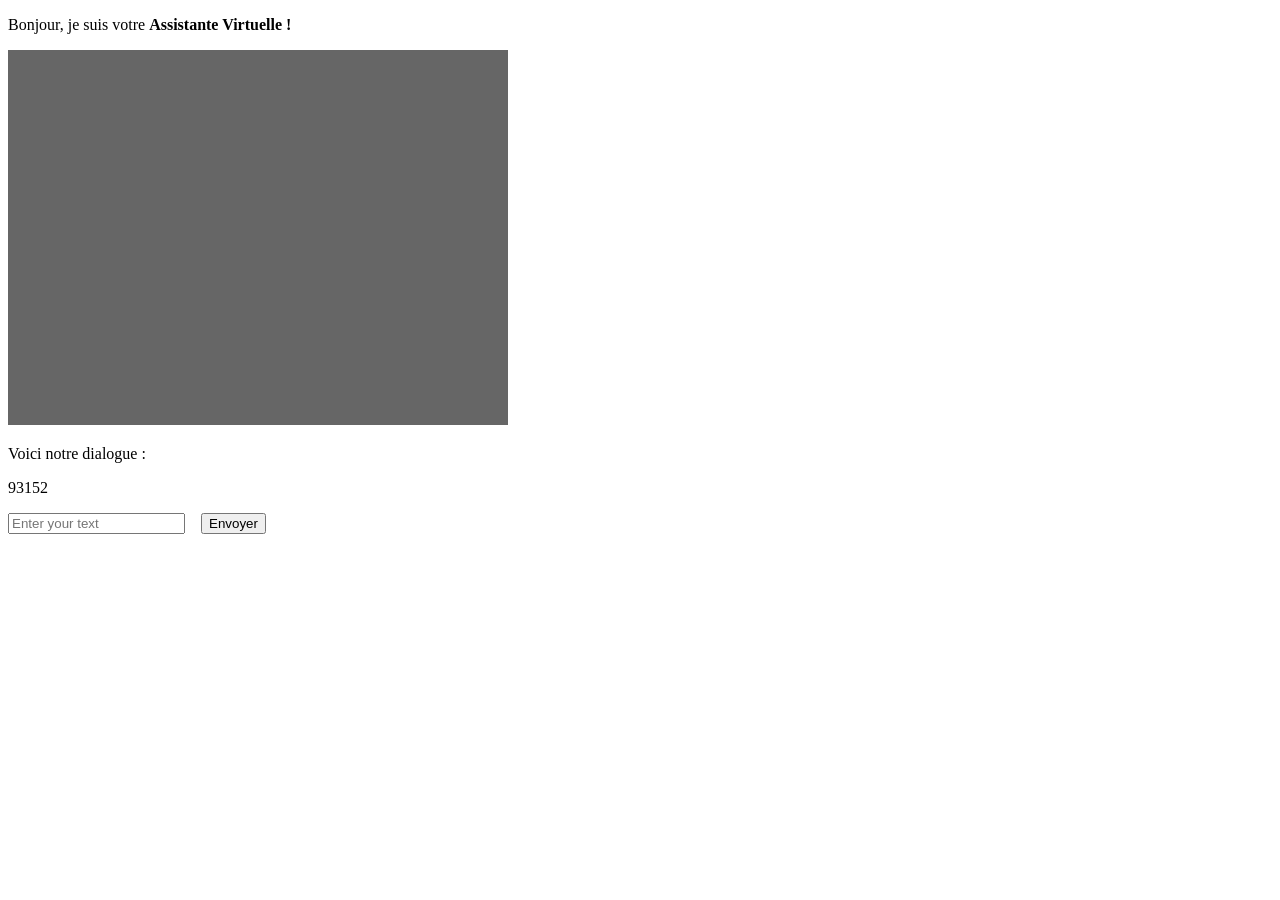
==== commit 38c68bc3: "update codes that have been uploaded to Bluemix (except line 921)" ====
--- a/ReconnaissanceFaciale/templates/index.html
+++ b/ReconnaissanceFaciale/templates/index.html
@@ -28,10 +28,11 @@
 		$conversation = $('.result');
 		
 		//var client_id = (Math.floor((Math.random() * 10000))+1).toString();
-		var rand_num = (Math.floor((Math.random() * 10000))).toString();
-		var client_id = "0".repeat(4-rand_num.length) + rand_num;
+		var rand_num = (Math.floor((Math.random() * 100000))).toString();
+		var client_id = "0".repeat(5-rand_num.length) + rand_num;
 		
 		$.post('/start/'+client_id); //TODO
+		$('p.clientId').html(client_id)
 		
 		$('#sendButton').click(function(){
 			submitUserText(client_id);
@@ -170,7 +171,7 @@
 	
 	function submitUserText(client_id) {
 		//alert("Text submitted: " + $("#userInput").val()); 
-        $.post("/textFromHTML/" + client_id + " " + $("#userInput").val()); //TODO
+        $.post('/textFromHTML/' + client_id + ' ' + $('#userInput').val()); //TODO
 	}
 	
 	</script>
@@ -186,6 +187,7 @@
 	</div>
 	<div class='result'>
 		<p>Voici notre dialogue :</p>
+		<p class='clientId'>ClientId : </p>
 		<p></p>
 	</div>
 	
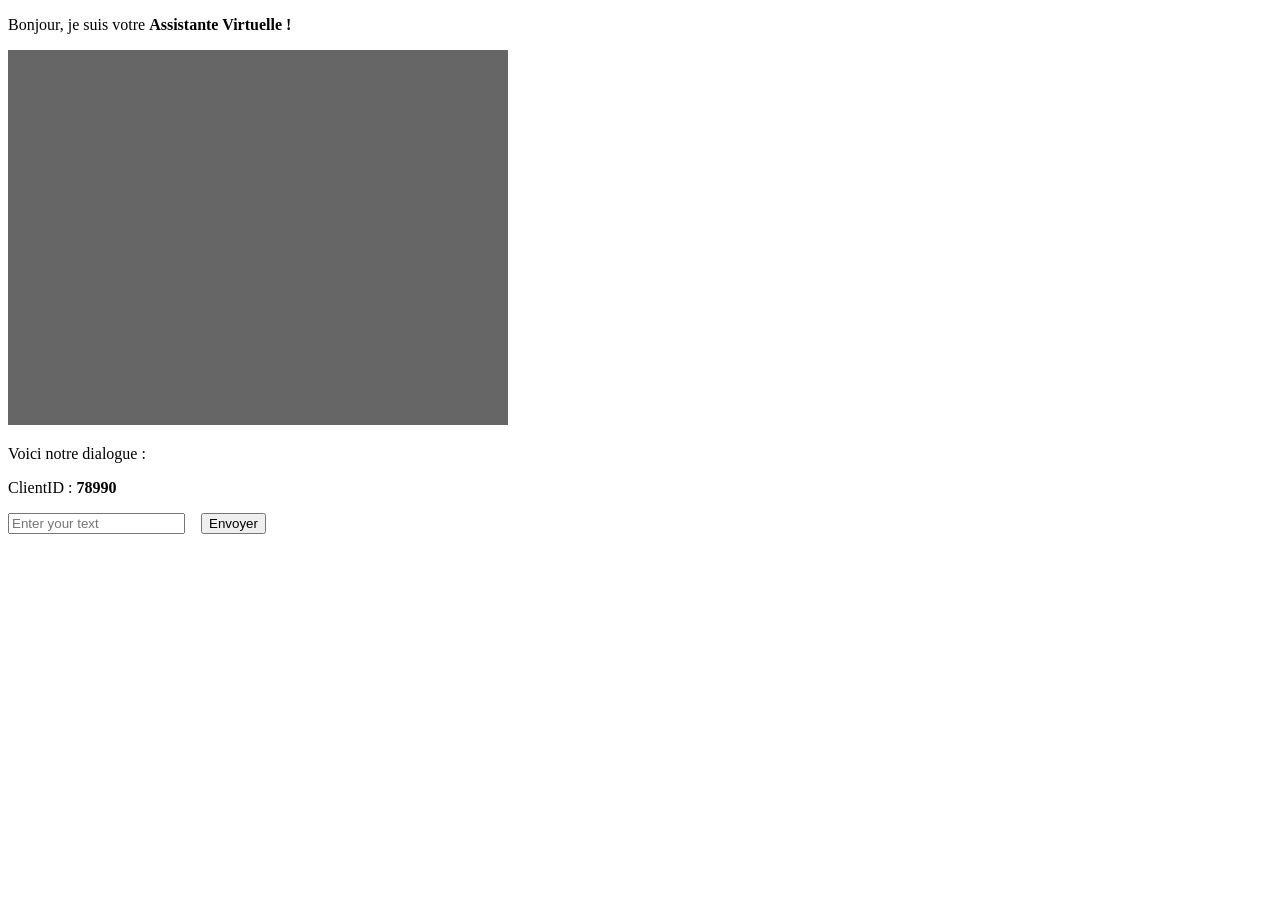
==== commit 5582ad4e: "update 08/06 for Bluemix" ====
--- a/ReconnaissanceFaciale/templates/index.html
+++ b/ReconnaissanceFaciale/templates/index.html
@@ -32,7 +32,7 @@
 		var client_id = "0".repeat(5-rand_num.length) + rand_num;
 		
 		$.post('/start/'+client_id); //TODO
-		$('p.clientId').html(client_id)
+		$('b.clientId').html(client_id)
 		
 		$('#sendButton').click(function(){
 			submitUserText(client_id);
@@ -125,14 +125,6 @@
 				$('<div/>').html(text.concat(txt)).appendTo($conversation);
 			}
 			
-			if (data.indexOf("Confirm:") === 0){
-				window.speechSynthesis.cancel();
-				data = data.substring(9);
-				var text2 = '<b style="color:#0000FF">Vous:</b>&nbsp;'
-				var text3 = data[0].toUpperCase(); // Put first letter on uppercase
-				$('<div/>').html(text2.concat(text3, data.substring(1), " (from userInput)")).appendTo($conversation);
-			}
-			
 			/*if (data === "quit"){
 				//alert("We have to go"); 
 				window.webkitSpeechRecognition.stop();
@@ -172,6 +164,11 @@
 	function submitUserText(client_id) {
 		//alert("Text submitted: " + $("#userInput").val()); 
         $.post('/textFromHTML/' + client_id + ' ' + $('#userInput').val()); //TODO
+		var text  = $('#userInput').val();
+		var text2 = '<b style="color:#0000FF">Vous:</b>&nbsp;'
+		var text3 = text[0].toUpperCase(); // Put first letter on uppercase
+		$('<div/>').html(text2.concat(text3, text.substring(1), " (from userInput)")).appendTo($conversation);
+
 	}
 	
 	</script>
@@ -187,7 +184,7 @@
 	</div>
 	<div class='result'>
 		<p>Voici notre dialogue :</p>
-		<p class='clientId'>ClientId : </p>
+		<p>ClientID : <b class='clientId'></b></p>
 		<p></p>
 	</div>
 	
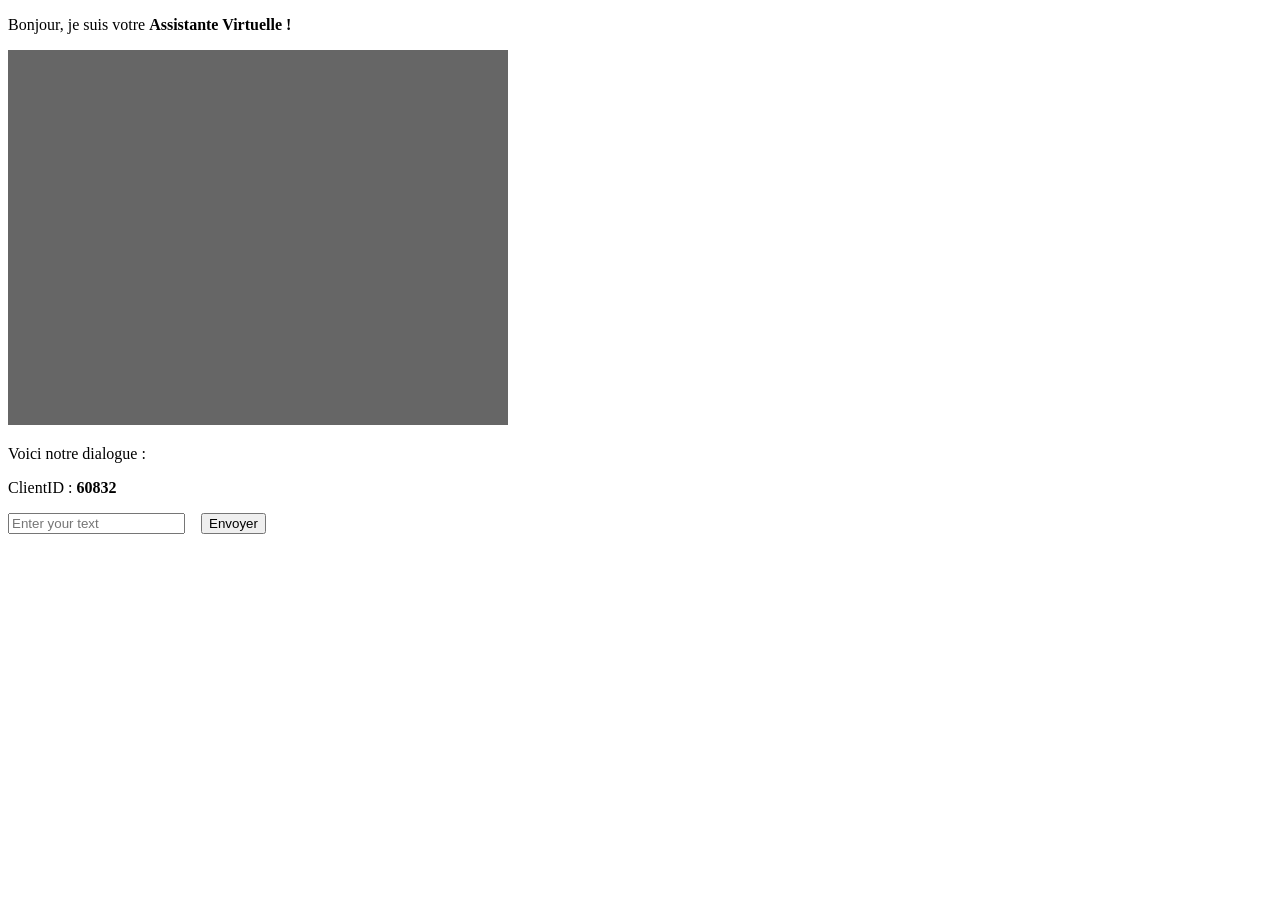
==== commit ffdc80d8: "Update 12/06" ====
--- a/ReconnaissanceFaciale/templates/index.html
+++ b/ReconnaissanceFaciale/templates/index.html
@@ -20,20 +20,20 @@
 	!function(a,b){"object"==typeof module&&"object"==typeof module.exports?module.exports=a.document?b(a,!0):function(a){if(!a.document)throw new Error("jQuery requires a window with a document");return b(a)}:b(a)}("undefined"!=typeof window?window:this,function(a,b){var c=[],d=c.slice,e=c.concat,f=c.push,g=c.indexOf,h={},i=h.toString,j=h.hasOwnProperty,k={},l="1.11.1",m=function(a,b){return new m.fn.init(a,b)},n=/^[\s\uFEFF\xA0]+|[\s\uFEFF\xA0]+$/g,o=/^-ms-/,p=/-([\da-z])/gi,q=function(a,b){return b.toUpperCase()};m.fn=m.prototype={jquery:l,constructor:m,selector:"",length:0,toArray:function(){return d.call(this)},get:function(a){return null!=a?0>a?this[a+this.length]:this[a]:d.call(this)},pushStack:function(a){var b=m.merge(this.constructor(),a);return b.prevObject=this,b.context=this.context,b},each:function(a,b){return m.each(this,a,b)},map:function(a){return this.pushStack(m.map(this,function(b,c){return a.call(b,c,b)}))},slice:function(){return this.pushStack(d.apply(this,arguments))},first:function(){return this.eq(0)},last:function(){return this.eq(-1)},eq:function(a){var b=this.length,c=+a+(0>a?b:0);return this.pushStack(c>=0&&b>c?[this[c]]:[])},end:function(){return this.prevObject||this.constructor(null)},push:f,sort:c.sort,splice:c.splice},m.extend=m.fn.extend=function(){var a,b,c,d,e,f,g=arguments[0]||{},h=1,i=arguments.length,j=!1;for("boolean"==typeof g&&(j=g,g=arguments[h]||{},h++),"object"==typeof g||m.isFunction(g)||(g={}),h===i&&(g=this,h--);i>h;h++)if(null!=(e=arguments[h]))for(d in e)a=g[d],c=e[d],g!==c&&(j&&c&&(m.isPlainObject(c)||(b=m.isArray(c)))?(b?(b=!1,f=a&&m.isArray(a)?a:[]):f=a&&m.isPlainObject(a)?a:{},g[d]=m.extend(j,f,c)):void 0!==c&&(g[d]=c));return g},m.extend({expando:"jQuery"+(l+Math.random()).replace(/\D/g,""),isReady:!0,error:function(a){throw new Error(a)},noop:function(){},isFunction:function(a){return"function"===m.type(a)},isArray:Array.isArray||function(a){return"array"===m.type(a)},isWindow:function(a){return null!=a&&a==a.window},isNumeric:function(a){return!m.isArray(a)&&a-parseFloat(a)>=0},isEmptyObject:function(a){var b;for(b in a)return!1;return!0},isPlainObject:function(a){var b;if(!a||"object"!==m.type(a)||a.nodeType||m.isWindow(a))return!1;try{if(a.constructor&&!j.call(a,"constructor")&&!j.call(a.constructor.prototype,"isPrototypeOf"))return!1}catch(c){return!1}if(k.ownLast)for(b in a)return j.call(a,b);for(b in a);return void 0===b||j.call(a,b)},type:function(a){return null==a?a+"":"object"==typeof a||"function"==typeof a?h[i.call(a)]||"object":typeof a},globalEval:function(b){b&&m.trim(b)&&(a.execScript||function(b){a.eval.call(a,b)})(b)},camelCase:function(a){return a.replace(o,"ms-").replace(p,q)},nodeName:function(a,b){return a.nodeName&&a.nodeName.toLowerCase()===b.toLowerCase()},each:function(a,b,c){var d,e=0,f=a.length,g=r(a);if(c){if(g){for(;f>e;e++)if(d=b.apply(a[e],c),d===!1)break}else for(e in a)if(d=b.apply(a[e],c),d===!1)break}else if(g){for(;f>e;e++)if(d=b.call(a[e],e,a[e]),d===!1)break}else for(e in a)if(d=b.call(a[e],e,a[e]),d===!1)break;return a},trim:function(a){return null==a?"":(a+"").replace(n,"")},makeArray:function(a,b){var c=b||[];return null!=a&&(r(Object(a))?m.merge(c,"string"==typeof a?[a]:a):f.call(c,a)),c},inArray:function(a,b,c){var d;if(b){if(g)return g.call(b,a,c);for(d=b.length,c=c?0>c?Math.max(0,d+c):c:0;d>c;c++)if(c in b&&b[c]===a)return c}return-1},merge:function(a,b){var c=+b.length,d=0,e=a.length;while(c>d)a[e++]=b[d++];if(c!==c)while(void 0!==b[d])a[e++]=b[d++];return a.length=e,a},grep:function(a,b,c){for(var d,e=[],f=0,g=a.length,h=!c;g>f;f++)d=!b(a[f],f),d!==h&&e.push(a[f]);return e},map:function(a,b,c){var d,f=0,g=a.length,h=r(a),i=[];if(h)for(;g>f;f++)d=b(a[f],f,c),null!=d&&i.push(d);else for(f in a)d=b(a[f],f,c),null!=d&&i.push(d);return e.apply([],i)},guid:1,proxy:function(a,b){var c,e,f;return"string"==typeof b&&(f=a[b],b=a,a=f),m.isFunction(a)?(c=d.call(arguments,2),e=function(){return a.apply(b||this,c.concat(d.call(arguments)))},e.guid=a.guid=a.guid||m.guid++,e):void 0},now:function(){return+new Date},support:k}),m.each("Boolean Number String Function Array Date RegExp Object Error".split(" "),function(a,b){h["[object "+b+"]"]=b.toLowerCase()});function r(a){var b=a.length,c=m.type(a);return"function"===c||m.isWindow(a)?!1:1===a.nodeType&&b?!0:"array"===c||0===b||"number"==typeof b&&b>0&&b-1 in a}var s=function(a){var b,c,d,e,f,g,h,i,j,k,l,m,n,o,p,q,r,s,t,u="sizzle"+-new Date,v=a.document,w=0,x=0,y=gb(),z=gb(),A=gb(),B=function(a,b){return a===b&&(l=!0),0},C="undefined",D=1<<31,E={}.hasOwnProperty,F=[],G=F.pop,H=F.push,I=F.push,J=F.slice,K=F.indexOf||function(a){for(var b=0,c=this.length;c>b;b++)if(this[b]===a)return b;return-1},L="checked|selected|async|autofocus|autoplay|controls|defer|disabled|hidden|ismap|loop|multiple|open|readonly|required|scoped",M="[\\x20\\t\\r\\n\\f]",N="(?:\\\\.|[\\w-]|[^\\x00-\\xa0])+",O=N.replace("w","w#"),P="\\["+M+"*("+N+")(?:"+M+"*([*^$|!~]?=)"+M+"*(?:'((?:\\\\.|[^\\\\'])*)'|\"((?:\\\\.|[^\\\\\"])*)\"|("+O+"))|)"+M+"*\\]",Q=":("+N+")(?:\\((('((?:\\\\.|[^\\\\'])*)'|\"((?:\\\\.|[^\\\\\"])*)\")|((?:\\\\.|[^\\\\()[\\]]|"+P+")*)|.*)\\)|)",R=new RegExp("^"+M+"+|((?:^|[^\\\\])(?:\\\\.)*)"+M+"+$","g"),S=new RegExp("^"+M+"*,"+M+"*"),T=new RegExp("^"+M+"*([>+~]|"+M+")"+M+"*"),U=new RegExp("="+M+"*([^\\]'\"]*?)"+M+"*\\]","g"),V=new RegExp(Q),W=new RegExp("^"+O+"$"),X={ID:new RegExp("^#("+N+")"),CLASS:new RegExp("^\\.("+N+")"),TAG:new RegExp("^("+N.replace("w","w*")+")"),ATTR:new RegExp("^"+P),PSEUDO:new RegExp("^"+Q),CHILD:new RegExp("^:(only|first|last|nth|nth-last)-(child|of-type)(?:\\("+M+"*(even|odd|(([+-]|)(\\d*)n|)"+M+"*(?:([+-]|)"+M+"*(\\d+)|))"+M+"*\\)|)","i"),bool:new RegExp("^(?:"+L+")$","i"),needsContext:new RegExp("^"+M+"*[>+~]|:(even|odd|eq|gt|lt|nth|first|last)(?:\\("+M+"*((?:-\\d)?\\d*)"+M+"*\\)|)(?=[^-]|$)","i")},Y=/^(?:input|select|textarea|button)$/i,Z=/^h\d$/i,$=/^[^{]+\{\s*\[native \w/,_=/^(?:#([\w-]+)|(\w+)|\.([\w-]+))$/,ab=/[+~]/,bb=/'|\\/g,cb=new RegExp("\\\\([\\da-f]{1,6}"+M+"?|("+M+")|.)","ig"),db=function(a,b,c){var d="0x"+b-65536;return d!==d||c?b:0>d?String.fromCharCode(d+65536):String.fromCharCode(d>>10|55296,1023&d|56320)};try{I.apply(F=J.call(v.childNodes),v.childNodes),F[v.childNodes.length].nodeType}catch(eb){I={apply:F.length?function(a,b){H.apply(a,J.call(b))}:function(a,b){var c=a.length,d=0;while(a[c++]=b[d++]);a.length=c-1}}}function fb(a,b,d,e){var f,h,j,k,l,o,r,s,w,x;if((b?b.ownerDocument||b:v)!==n&&m(b),b=b||n,d=d||[],!a||"string"!=typeof a)return d;if(1!==(k=b.nodeType)&&9!==k)return[];if(p&&!e){if(f=_.exec(a))if(j=f[1]){if(9===k){if(h=b.getElementById(j),!h||!h.parentNode)return d;if(h.id===j)return d.push(h),d}else if(b.ownerDocument&&(h=b.ownerDocument.getElementById(j))&&t(b,h)&&h.id===j)return d.push(h),d}else{if(f[2])return I.apply(d,b.getElementsByTagName(a)),d;if((j=f[3])&&c.getElementsByClassName&&b.getElementsByClassName)return I.apply(d,b.getElementsByClassName(j)),d}if(c.qsa&&(!q||!q.test(a))){if(s=r=u,w=b,x=9===k&&a,1===k&&"object"!==b.nodeName.toLowerCase()){o=g(a),(r=b.getAttribute("id"))?s=r.replace(bb,"\\$&"):b.setAttribute("id",s),s="[id='"+s+"'] ",l=o.length;while(l--)o[l]=s+qb(o[l]);w=ab.test(a)&&ob(b.parentNode)||b,x=o.join(",")}if(x)try{return I.apply(d,w.querySelectorAll(x)),d}catch(y){}finally{r||b.removeAttribute("id")}}}return i(a.replace(R,"$1"),b,d,e)}function gb(){var a=[];function b(c,e){return a.push(c+" ")>d.cacheLength&&delete b[a.shift()],b[c+" "]=e}return b}function hb(a){return a[u]=!0,a}function ib(a){var b=n.createElement("div");try{return!!a(b)}catch(c){return!1}finally{b.parentNode&&b.parentNode.removeChild(b),b=null}}function jb(a,b){var c=a.split("|"),e=a.length;while(e--)d.attrHandle[c[e]]=b}function kb(a,b){var c=b&&a,d=c&&1===a.nodeType&&1===b.nodeType&&(~b.sourceIndex||D)-(~a.sourceIndex||D);if(d)return d;if(c)while(c=c.nextSibling)if(c===b)return-1;return a?1:-1}function lb(a){return function(b){var c=b.nodeName.toLowerCase();return"input"===c&&b.type===a}}function mb(a){return function(b){var c=b.nodeName.toLowerCase();return("input"===c||"button"===c)&&b.type===a}}function nb(a){return hb(function(b){return b=+b,hb(function(c,d){var e,f=a([],c.length,b),g=f.length;while(g--)c[e=f[g]]&&(c[e]=!(d[e]=c[e]))})})}function ob(a){return a&&typeof a.getElementsByTagName!==C&&a}c=fb.support={},f=fb.isXML=function(a){var b=a&&(a.ownerDocument||a).documentElement;return b?"HTML"!==b.nodeName:!1},m=fb.setDocument=function(a){var b,e=a?a.ownerDocument||a:v,g=e.defaultView;return e!==n&&9===e.nodeType&&e.documentElement?(n=e,o=e.documentElement,p=!f(e),g&&g!==g.top&&(g.addEventListener?g.addEventListener("unload",function(){m()},!1):g.attachEvent&&g.attachEvent("onunload",function(){m()})),c.attributes=ib(function(a){return a.className="i",!a.getAttribute("className")}),c.getElementsByTagName=ib(function(a){return a.appendChild(e.createComment("")),!a.getElementsByTagName("*").length}),c.getElementsByClassName=$.test(e.getElementsByClassName)&&ib(function(a){return a.innerHTML="<div class='a'></div><div class='a i'></div>",a.firstChild.className="i",2===a.getElementsByClassName("i").length}),c.getById=ib(function(a){return o.appendChild(a).id=u,!e.getElementsByName||!e.getElementsByName(u).length}),c.getById?(d.find.ID=function(a,b){if(typeof b.getElementById!==C&&p){var c=b.getElementById(a);return c&&c.parentNode?[c]:[]}},d.filter.ID=function(a){var b=a.replace(cb,db);return function(a){return a.getAttribute("id")===b}}):(delete d.find.ID,d.filter.ID=function(a){var b=a.replace(cb,db);return function(a){var c=typeof a.getAttributeNode!==C&&a.getAttributeNode("id");return c&&c.value===b}}),d.find.TAG=c.getElementsByTagName?function(a,b){return typeof b.getElementsByTagName!==C?b.getElementsByTagName(a):void 0}:function(a,b){var c,d=[],e=0,f=b.getElementsByTagName(a);if("*"===a){while(c=f[e++])1===c.nodeType&&d.push(c);return d}return f},d.find.CLASS=c.getElementsByClassName&&function(a,b){return typeof b.getElementsByClassName!==C&&p?b.getElementsByClassName(a):void 0},r=[],q=[],(c.qsa=$.test(e.querySelectorAll))&&(ib(function(a){a.innerHTML="<select msallowclip=''><option selected=''></option></select>",a.querySelectorAll("[msallowclip^='']").length&&q.push("[*^$]="+M+"*(?:''|\"\")"),a.querySelectorAll("[selected]").length||q.push("\\["+M+"*(?:value|"+L+")"),a.querySelectorAll(":checked").length||q.push(":checked")}),ib(function(a){var b=e.createElement("input");b.setAttribute("type","hidden"),a.appendChild(b).setAttribute("name","D"),a.querySelectorAll("[name=d]").length&&q.push("name"+M+"*[*^$|!~]?="),a.querySelectorAll(":enabled").length||q.push(":enabled",":disabled"),a.querySelectorAll("*,:x"),q.push(",.*:")})),(c.matchesSelector=$.test(s=o.matches||o.webkitMatchesSelector||o.mozMatchesSelector||o.oMatchesSelector||o.msMatchesSelector))&&ib(function(a){c.disconnectedMatch=s.call(a,"div"),s.call(a,"[s!='']:x"),r.push("!=",Q)}),q=q.length&&new RegExp(q.join("|")),r=r.length&&new RegExp(r.join("|")),b=$.test(o.compareDocumentPosition),t=b||$.test(o.contains)?function(a,b){var c=9===a.nodeType?a.documentElement:a,d=b&&b.parentNode;return a===d||!(!d||1!==d.nodeType||!(c.contains?c.contains(d):a.compareDocumentPosition&&16&a.compareDocumentPosition(d)))}:function(a,b){if(b)while(b=b.parentNode)if(b===a)return!0;return!1},B=b?function(a,b){if(a===b)return l=!0,0;var d=!a.compareDocumentPosition-!b.compareDocumentPosition;return d?d:(d=(a.ownerDocument||a)===(b.ownerDocument||b)?a.compareDocumentPosition(b):1,1&d||!c.sortDetached&&b.compareDocumentPosition(a)===d?a===e||a.ownerDocument===v&&t(v,a)?-1:b===e||b.ownerDocument===v&&t(v,b)?1:k?K.call(k,a)-K.call(k,b):0:4&d?-1:1)}:function(a,b){if(a===b)return l=!0,0;var c,d=0,f=a.parentNode,g=b.parentNode,h=[a],i=[b];if(!f||!g)return a===e?-1:b===e?1:f?-1:g?1:k?K.call(k,a)-K.call(k,b):0;if(f===g)return kb(a,b);c=a;while(c=c.parentNode)h.unshift(c);c=b;while(c=c.parentNode)i.unshift(c);while(h[d]===i[d])d++;return d?kb(h[d],i[d]):h[d]===v?-1:i[d]===v?1:0},e):n},fb.matches=function(a,b){return fb(a,null,null,b)},fb.matchesSelector=function(a,b){if((a.ownerDocument||a)!==n&&m(a),b=b.replace(U,"='$1']"),!(!c.matchesSelector||!p||r&&r.test(b)||q&&q.test(b)))try{var d=s.call(a,b);if(d||c.disconnectedMatch||a.document&&11!==a.document.nodeType)return d}catch(e){}return fb(b,n,null,[a]).length>0},fb.contains=function(a,b){return(a.ownerDocument||a)!==n&&m(a),t(a,b)},fb.attr=function(a,b){(a.ownerDocument||a)!==n&&m(a);var e=d.attrHandle[b.toLowerCase()],f=e&&E.call(d.attrHandle,b.toLowerCase())?e(a,b,!p):void 0;return void 0!==f?f:c.attributes||!p?a.getAttribute(b):(f=a.getAttributeNode(b))&&f.specified?f.value:null},fb.error=function(a){throw new Error("Syntax error, unrecognized expression: "+a)},fb.uniqueSort=function(a){var b,d=[],e=0,f=0;if(l=!c.detectDuplicates,k=!c.sortStable&&a.slice(0),a.sort(B),l){while(b=a[f++])b===a[f]&&(e=d.push(f));while(e--)a.splice(d[e],1)}return k=null,a},e=fb.getText=function(a){var b,c="",d=0,f=a.nodeType;if(f){if(1===f||9===f||11===f){if("string"==typeof a.textContent)return a.textContent;for(a=a.firstChild;a;a=a.nextSibling)c+=e(a)}else if(3===f||4===f)return a.nodeValue}else while(b=a[d++])c+=e(b);return c},d=fb.selectors={cacheLength:50,createPseudo:hb,match:X,attrHandle:{},find:{},relative:{">":{dir:"parentNode",first:!0}," ":{dir:"parentNode"},"+":{dir:"previousSibling",first:!0},"~":{dir:"previousSibling"}},preFilter:{ATTR:function(a){return a[1]=a[1].replace(cb,db),a[3]=(a[3]||a[4]||a[5]||"").replace(cb,db),"~="===a[2]&&(a[3]=" "+a[3]+" "),a.slice(0,4)},CHILD:function(a){return a[1]=a[1].toLowerCase(),"nth"===a[1].slice(0,3)?(a[3]||fb.error(a[0]),a[4]=+(a[4]?a[5]+(a[6]||1):2*("even"===a[3]||"odd"===a[3])),a[5]=+(a[7]+a[8]||"odd"===a[3])):a[3]&&fb.error(a[0]),a},PSEUDO:function(a){var b,c=!a[6]&&a[2];return X.CHILD.test(a[0])?null:(a[3]?a[2]=a[4]||a[5]||"":c&&V.test(c)&&(b=g(c,!0))&&(b=c.indexOf(")",c.length-b)-c.length)&&(a[0]=a[0].slice(0,b),a[2]=c.slice(0,b)),a.slice(0,3))}},filter:{TAG:function(a){var b=a.replace(cb,db).toLowerCase();return"*"===a?function(){return!0}:function(a){return a.nodeName&&a.nodeName.toLowerCase()===b}},CLASS:function(a){var b=y[a+" "];return b||(b=new RegExp("(^|"+M+")"+a+"("+M+"|$)"))&&y(a,function(a){return b.test("string"==typeof a.className&&a.className||typeof a.getAttribute!==C&&a.getAttribute("class")||"")})},ATTR:function(a,b,c){return function(d){var e=fb.attr(d,a);return null==e?"!="===b:b?(e+="","="===b?e===c:"!="===b?e!==c:"^="===b?c&&0===e.indexOf(c):"*="===b?c&&e.indexOf(c)>-1:"$="===b?c&&e.slice(-c.length)===c:"~="===b?(" "+e+" ").indexOf(c)>-1:"|="===b?e===c||e.slice(0,c.length+1)===c+"-":!1):!0}},CHILD:function(a,b,c,d,e){var f="nth"!==a.slice(0,3),g="last"!==a.slice(-4),h="of-type"===b;return 1===d&&0===e?function(a){return!!a.parentNode}:function(b,c,i){var j,k,l,m,n,o,p=f!==g?"nextSibling":"previousSibling",q=b.parentNode,r=h&&b.nodeName.toLowerCase(),s=!i&&!h;if(q){if(f){while(p){l=b;while(l=l[p])if(h?l.nodeName.toLowerCase()===r:1===l.nodeType)return!1;o=p="only"===a&&!o&&"nextSibling"}return!0}if(o=[g?q.firstChild:q.lastChild],g&&s){k=q[u]||(q[u]={}),j=k[a]||[],n=j[0]===w&&j[1],m=j[0]===w&&j[2],l=n&&q.childNodes[n];while(l=++n&&l&&l[p]||(m=n=0)||o.pop())if(1===l.nodeType&&++m&&l===b){k[a]=[w,n,m];break}}else if(s&&(j=(b[u]||(b[u]={}))[a])&&j[0]===w)m=j[1];else while(l=++n&&l&&l[p]||(m=n=0)||o.pop())if((h?l.nodeName.toLowerCase()===r:1===l.nodeType)&&++m&&(s&&((l[u]||(l[u]={}))[a]=[w,m]),l===b))break;return m-=e,m===d||m%d===0&&m/d>=0}}},PSEUDO:function(a,b){var c,e=d.pseudos[a]||d.setFilters[a.toLowerCase()]||fb.error("unsupported pseudo: "+a);return e[u]?e(b):e.length>1?(c=[a,a,"",b],d.setFilters.hasOwnProperty(a.toLowerCase())?hb(function(a,c){var d,f=e(a,b),g=f.length;while(g--)d=K.call(a,f[g]),a[d]=!(c[d]=f[g])}):function(a){return e(a,0,c)}):e}},pseudos:{not:hb(function(a){var b=[],c=[],d=h(a.replace(R,"$1"));return d[u]?hb(function(a,b,c,e){var f,g=d(a,null,e,[]),h=a.length;while(h--)(f=g[h])&&(a[h]=!(b[h]=f))}):function(a,e,f){return b[0]=a,d(b,null,f,c),!c.pop()}}),has:hb(function(a){return function(b){return fb(a,b).length>0}}),contains:hb(function(a){return function(b){return(b.textContent||b.innerText||e(b)).indexOf(a)>-1}}),lang:hb(function(a){return W.test(a||"")||fb.error("unsupported lang: "+a),a=a.replace(cb,db).toLowerCase(),function(b){var c;do if(c=p?b.lang:b.getAttribute("xml:lang")||b.getAttribute("lang"))return c=c.toLowerCase(),c===a||0===c.indexOf(a+"-");while((b=b.parentNode)&&1===b.nodeType);return!1}}),target:function(b){var c=a.location&&a.location.hash;return c&&c.slice(1)===b.id},root:function(a){return a===o},focus:function(a){return a===n.activeElement&&(!n.hasFocus||n.hasFocus())&&!!(a.type||a.href||~a.tabIndex)},enabled:function(a){return a.disabled===!1},disabled:function(a){return a.disabled===!0},checked:function(a){var b=a.nodeName.toLowerCase();return"input"===b&&!!a.checked||"option"===b&&!!a.selected},selected:function(a){return a.parentNode&&a.parentNode.selectedIndex,a.selected===!0},empty:function(a){for(a=a.firstChild;a;a=a.nextSibling)if(a.nodeType<6)return!1;return!0},parent:function(a){return!d.pseudos.empty(a)},header:function(a){return Z.test(a.nodeName)},input:function(a){return Y.test(a.nodeName)},button:function(a){var b=a.nodeName.toLowerCase();return"input"===b&&"button"===a.type||"button"===b},text:function(a){var b;return"input"===a.nodeName.toLowerCase()&&"text"===a.type&&(null==(b=a.getAttribute("type"))||"text"===b.toLowerCase())},first:nb(function(){return[0]}),last:nb(function(a,b){return[b-1]}),eq:nb(function(a,b,c){return[0>c?c+b:c]}),even:nb(function(a,b){for(var c=0;b>c;c+=2)a.push(c);return a}),odd:nb(function(a,b){for(var c=1;b>c;c+=2)a.push(c);return a}),lt:nb(function(a,b,c){for(var d=0>c?c+b:c;--d>=0;)a.push(d);return a}),gt:nb(function(a,b,c){for(var d=0>c?c+b:c;++d<b;)a.push(d);return a})}},d.pseudos.nth=d.pseudos.eq;for(b in{radio:!0,checkbox:!0,file:!0,password:!0,image:!0})d.pseudos[b]=lb(b);for(b in{submit:!0,reset:!0})d.pseudos[b]=mb(b);function pb(){}pb.prototype=d.filters=d.pseudos,d.setFilters=new pb,g=fb.tokenize=function(a,b){var c,e,f,g,h,i,j,k=z[a+" "];if(k)return b?0:k.slice(0);h=a,i=[],j=d.preFilter;while(h){(!c||(e=S.exec(h)))&&(e&&(h=h.slice(e[0].length)||h),i.push(f=[])),c=!1,(e=T.exec(h))&&(c=e.shift(),f.push({value:c,type:e[0].replace(R," ")}),h=h.slice(c.length));for(g in d.filter)!(e=X[g].exec(h))||j[g]&&!(e=j[g](e))||(c=e.shift(),f.push({value:c,type:g,matches:e}),h=h.slice(c.length));if(!c)break}return b?h.length:h?fb.error(a):z(a,i).slice(0)};function qb(a){for(var b=0,c=a.length,d="";c>b;b++)d+=a[b].value;return d}function rb(a,b,c){var d=b.dir,e=c&&"parentNode"===d,f=x++;return b.first?function(b,c,f){while(b=b[d])if(1===b.nodeType||e)return a(b,c,f)}:function(b,c,g){var h,i,j=[w,f];if(g){while(b=b[d])if((1===b.nodeType||e)&&a(b,c,g))return!0}else while(b=b[d])if(1===b.nodeType||e){if(i=b[u]||(b[u]={}),(h=i[d])&&h[0]===w&&h[1]===f)return j[2]=h[2];if(i[d]=j,j[2]=a(b,c,g))return!0}}}function sb(a){return a.length>1?function(b,c,d){var e=a.length;while(e--)if(!a[e](b,c,d))return!1;return!0}:a[0]}function tb(a,b,c){for(var d=0,e=b.length;e>d;d++)fb(a,b[d],c);return c}function ub(a,b,c,d,e){for(var f,g=[],h=0,i=a.length,j=null!=b;i>h;h++)(f=a[h])&&(!c||c(f,d,e))&&(g.push(f),j&&b.push(h));return g}function vb(a,b,c,d,e,f){return d&&!d[u]&&(d=vb(d)),e&&!e[u]&&(e=vb(e,f)),hb(function(f,g,h,i){var j,k,l,m=[],n=[],o=g.length,p=f||tb(b||"*",h.nodeType?[h]:h,[]),q=!a||!f&&b?p:ub(p,m,a,h,i),r=c?e||(f?a:o||d)?[]:g:q;if(c&&c(q,r,h,i),d){j=ub(r,n),d(j,[],h,i),k=j.length;while(k--)(l=j[k])&&(r[n[k]]=!(q[n[k]]=l))}if(f){if(e||a){if(e){j=[],k=r.length;while(k--)(l=r[k])&&j.push(q[k]=l);e(null,r=[],j,i)}k=r.length;while(k--)(l=r[k])&&(j=e?K.call(f,l):m[k])>-1&&(f[j]=!(g[j]=l))}}else r=ub(r===g?r.splice(o,r.length):r),e?e(null,g,r,i):I.apply(g,r)})}function wb(a){for(var b,c,e,f=a.length,g=d.relative[a[0].type],h=g||d.relative[" "],i=g?1:0,k=rb(function(a){return a===b},h,!0),l=rb(function(a){return K.call(b,a)>-1},h,!0),m=[function(a,c,d){return!g&&(d||c!==j)||((b=c).nodeType?k(a,c,d):l(a,c,d))}];f>i;i++)if(c=d.relative[a[i].type])m=[rb(sb(m),c)];else{if(c=d.filter[a[i].type].apply(null,a[i].matches),c[u]){for(e=++i;f>e;e++)if(d.relative[a[e].type])break;return vb(i>1&&sb(m),i>1&&qb(a.slice(0,i-1).concat({value:" "===a[i-2].type?"*":""})).replace(R,"$1"),c,e>i&&wb(a.slice(i,e)),f>e&&wb(a=a.slice(e)),f>e&&qb(a))}m.push(c)}return sb(m)}function xb(a,b){var c=b.length>0,e=a.length>0,f=function(f,g,h,i,k){var l,m,o,p=0,q="0",r=f&&[],s=[],t=j,u=f||e&&d.find.TAG("*",k),v=w+=null==t?1:Math.random()||.1,x=u.length;for(k&&(j=g!==n&&g);q!==x&&null!=(l=u[q]);q++){if(e&&l){m=0;while(o=a[m++])if(o(l,g,h)){i.push(l);break}k&&(w=v)}c&&((l=!o&&l)&&p--,f&&r.push(l))}if(p+=q,c&&q!==p){m=0;while(o=b[m++])o(r,s,g,h);if(f){if(p>0)while(q--)r[q]||s[q]||(s[q]=G.call(i));s=ub(s)}I.apply(i,s),k&&!f&&s.length>0&&p+b.length>1&&fb.uniqueSort(i)}return k&&(w=v,j=t),r};return c?hb(f):f}return h=fb.compile=function(a,b){var c,d=[],e=[],f=A[a+" "];if(!f){b||(b=g(a)),c=b.length;while(c--)f=wb(b[c]),f[u]?d.push(f):e.push(f);f=A(a,xb(e,d)),f.selector=a}return f},i=fb.select=function(a,b,e,f){var i,j,k,l,m,n="function"==typeof a&&a,o=!f&&g(a=n.selector||a);if(e=e||[],1===o.length){if(j=o[0]=o[0].slice(0),j.length>2&&"ID"===(k=j[0]).type&&c.getById&&9===b.nodeType&&p&&d.relative[j[1].type]){if(b=(d.find.ID(k.matches[0].replace(cb,db),b)||[])[0],!b)return e;n&&(b=b.parentNode),a=a.slice(j.shift().value.length)}i=X.needsContext.test(a)?0:j.length;while(i--){if(k=j[i],d.relative[l=k.type])break;if((m=d.find[l])&&(f=m(k.matches[0].replace(cb,db),ab.test(j[0].type)&&ob(b.parentNode)||b))){if(j.splice(i,1),a=f.length&&qb(j),!a)return I.apply(e,f),e;break}}}return(n||h(a,o))(f,b,!p,e,ab.test(a)&&ob(b.parentNode)||b),e},c.sortStable=u.split("").sort(B).join("")===u,c.detectDuplicates=!!l,m(),c.sortDetached=ib(function(a){return 1&a.compareDocumentPosition(n.createElement("div"))}),ib(function(a){return a.innerHTML="<a href='#'></a>","#"===a.firstChild.getAttribute("href")})||jb("type|href|height|width",function(a,b,c){return c?void 0:a.getAttribute(b,"type"===b.toLowerCase()?1:2)}),c.attributes&&ib(function(a){return a.innerHTML="<input/>",a.firstChild.setAttribute("value",""),""===a.firstChild.getAttribute("value")})||jb("value",function(a,b,c){return c||"input"!==a.nodeName.toLowerCase()?void 0:a.defaultValue}),ib(function(a){return null==a.getAttribute("disabled")})||jb(L,function(a,b,c){var d;return c?void 0:a[b]===!0?b.toLowerCase():(d=a.getAttributeNode(b))&&d.specified?d.value:null}),fb}(a);m.find=s,m.expr=s.selectors,m.expr[":"]=m.expr.pseudos,m.unique=s.uniqueSort,m.text=s.getText,m.isXMLDoc=s.isXML,m.contains=s.contains;var t=m.expr.match.needsContext,u=/^<(\w+)\s*\/?>(?:<\/\1>|)$/,v=/^.[^:#\[\.,]*$/;function w(a,b,c){if(m.isFunction(b))return m.grep(a,function(a,d){return!!b.call(a,d,a)!==c});if(b.nodeType)return m.grep(a,function(a){return a===b!==c});if("string"==typeof b){if(v.test(b))return m.filter(b,a,c);b=m.filter(b,a)}return m.grep(a,function(a){return m.inArray(a,b)>=0!==c})}m.filter=function(a,b,c){var d=b[0];return c&&(a=":not("+a+")"),1===b.length&&1===d.nodeType?m.find.matchesSelector(d,a)?[d]:[]:m.find.matches(a,m.grep(b,function(a){return 1===a.nodeType}))},m.fn.extend({find:function(a){var b,c=[],d=this,e=d.length;if("string"!=typeof a)return this.pushStack(m(a).filter(function(){for(b=0;e>b;b++)if(m.contains(d[b],this))return!0}));for(b=0;e>b;b++)m.find(a,d[b],c);return c=this.pushStack(e>1?m.unique(c):c),c.selector=this.selector?this.selector+" "+a:a,c},filter:function(a){return this.pushStack(w(this,a||[],!1))},not:function(a){return this.pushStack(w(this,a||[],!0))},is:function(a){return!!w(this,"string"==typeof a&&t.test(a)?m(a):a||[],!1).length}});var x,y=a.document,z=/^(?:\s*(<[\w\W]+>)[^>]*|#([\w-]*))$/,A=m.fn.init=function(a,b){var c,d;if(!a)return this;if("string"==typeof a){if(c="<"===a.charAt(0)&&">"===a.charAt(a.length-1)&&a.length>=3?[null,a,null]:z.exec(a),!c||!c[1]&&b)return!b||b.jquery?(b||x).find(a):this.constructor(b).find(a);if(c[1]){if(b=b instanceof m?b[0]:b,m.merge(this,m.parseHTML(c[1],b&&b.nodeType?b.ownerDocument||b:y,!0)),u.test(c[1])&&m.isPlainObject(b))for(c in b)m.isFunction(this[c])?this[c](b[c]):this.attr(c,b[c]);return this}if(d=y.getElementById(c[2]),d&&d.parentNode){if(d.id!==c[2])return x.find(a);this.length=1,this[0]=d}return this.context=y,this.selector=a,this}return a.nodeType?(this.context=this[0]=a,this.length=1,this):m.isFunction(a)?"undefined"!=typeof x.ready?x.ready(a):a(m):(void 0!==a.selector&&(this.selector=a.selector,this.context=a.context),m.makeArray(a,this))};A.prototype=m.fn,x=m(y);var B=/^(?:parents|prev(?:Until|All))/,C={children:!0,contents:!0,next:!0,prev:!0};m.extend({dir:function(a,b,c){var d=[],e=a[b];while(e&&9!==e.nodeType&&(void 0===c||1!==e.nodeType||!m(e).is(c)))1===e.nodeType&&d.push(e),e=e[b];return d},sibling:function(a,b){for(var c=[];a;a=a.nextSibling)1===a.nodeType&&a!==b&&c.push(a);return c}}),m.fn.extend({has:function(a){var b,c=m(a,this),d=c.length;return this.filter(function(){for(b=0;d>b;b++)if(m.contains(this,c[b]))return!0})},closest:function(a,b){for(var c,d=0,e=this.length,f=[],g=t.test(a)||"string"!=typeof a?m(a,b||this.context):0;e>d;d++)for(c=this[d];c&&c!==b;c=c.parentNode)if(c.nodeType<11&&(g?g.index(c)>-1:1===c.nodeType&&m.find.matchesSelector(c,a))){f.push(c);break}return this.pushStack(f.length>1?m.unique(f):f)},index:function(a){return a?"string"==typeof a?m.inArray(this[0],m(a)):m.inArray(a.jquery?a[0]:a,this):this[0]&&this[0].parentNode?this.first().prevAll().length:-1},add:function(a,b){return this.pushStack(m.unique(m.merge(this.get(),m(a,b))))},addBack:function(a){return this.add(null==a?this.prevObject:this.prevObject.filter(a))}});function D(a,b){do a=a[b];while(a&&1!==a.nodeType);return a}m.each({parent:function(a){var b=a.parentNode;return b&&11!==b.nodeType?b:null},parents:function(a){return m.dir(a,"parentNode")},parentsUntil:function(a,b,c){return m.dir(a,"parentNode",c)},next:function(a){return D(a,"nextSibling")},prev:function(a){return D(a,"previousSibling")},nextAll:function(a){return m.dir(a,"nextSibling")},prevAll:function(a){return m.dir(a,"previousSibling")},nextUntil:function(a,b,c){return m.dir(a,"nextSibling",c)},prevUntil:function(a,b,c){return m.dir(a,"previousSibling",c)},siblings:function(a){return m.sibling((a.parentNode||{}).firstChild,a)},children:function(a){return m.sibling(a.firstChild)},contents:function(a){return m.nodeName(a,"iframe")?a.contentDocument||a.contentWindow.document:m.merge([],a.childNodes)}},function(a,b){m.fn[a]=function(c,d){var e=m.map(this,b,c);return"Until"!==a.slice(-5)&&(d=c),d&&"string"==typeof d&&(e=m.filter(d,e)),this.length>1&&(C[a]||(e=m.unique(e)),B.test(a)&&(e=e.reverse())),this.pushStack(e)}});var E=/\S+/g,F={};function G(a){var b=F[a]={};return m.each(a.match(E)||[],function(a,c){b[c]=!0}),b}m.Callbacks=function(a){a="string"==typeof a?F[a]||G(a):m.extend({},a);var b,c,d,e,f,g,h=[],i=!a.once&&[],j=function(l){for(c=a.memory&&l,d=!0,f=g||0,g=0,e=h.length,b=!0;h&&e>f;f++)if(h[f].apply(l[0],l[1])===!1&&a.stopOnFalse){c=!1;break}b=!1,h&&(i?i.length&&j(i.shift()):c?h=[]:k.disable())},k={add:function(){if(h){var d=h.length;!function f(b){m.each(b,function(b,c){var d=m.type(c);"function"===d?a.unique&&k.has(c)||h.push(c):c&&c.length&&"string"!==d&&f(c)})}(arguments),b?e=h.length:c&&(g=d,j(c))}return this},remove:function(){return h&&m.each(arguments,function(a,c){var d;while((d=m.inArray(c,h,d))>-1)h.splice(d,1),b&&(e>=d&&e--,f>=d&&f--)}),this},has:function(a){return a?m.inArray(a,h)>-1:!(!h||!h.length)},empty:function(){return h=[],e=0,this},disable:function(){return h=i=c=void 0,this},disabled:function(){return!h},lock:function(){return i=void 0,c||k.disable(),this},locked:function(){return!i},fireWith:function(a,c){return!h||d&&!i||(c=c||[],c=[a,c.slice?c.slice():c],b?i.push(c):j(c)),this},fire:function(){return k.fireWith(this,arguments),this},fired:function(){return!!d}};return k},m.extend({Deferred:function(a){var b=[["resolve","done",m.Callbacks("once memory"),"resolved"],["reject","fail",m.Callbacks("once memory"),"rejected"],["notify","progress",m.Callbacks("memory")]],c="pending",d={state:function(){return c},always:function(){return e.done(arguments).fail(arguments),this},then:function(){var a=arguments;return m.Deferred(function(c){m.each(b,function(b,f){var g=m.isFunction(a[b])&&a[b];e[f[1]](function(){var a=g&&g.apply(this,arguments);a&&m.isFunction(a.promise)?a.promise().done(c.resolve).fail(c.reject).progress(c.notify):c[f[0]+"With"](this===d?c.promise():this,g?[a]:arguments)})}),a=null}).promise()},promise:function(a){return null!=a?m.extend(a,d):d}},e={};return d.pipe=d.then,m.each(b,function(a,f){var g=f[2],h=f[3];d[f[1]]=g.add,h&&g.add(function(){c=h},b[1^a][2].disable,b[2][2].lock),e[f[0]]=function(){return e[f[0]+"With"](this===e?d:this,arguments),this},e[f[0]+"With"]=g.fireWith}),d.promise(e),a&&a.call(e,e),e},when:function(a){var b=0,c=d.call(arguments),e=c.length,f=1!==e||a&&m.isFunction(a.promise)?e:0,g=1===f?a:m.Deferred(),h=function(a,b,c){return function(e){b[a]=this,c[a]=arguments.length>1?d.call(arguments):e,c===i?g.notifyWith(b,c):--f||g.resolveWith(b,c)}},i,j,k;if(e>1)for(i=new Array(e),j=new Array(e),k=new Array(e);e>b;b++)c[b]&&m.isFunction(c[b].promise)?c[b].promise().done(h(b,k,c)).fail(g.reject).progress(h(b,j,i)):--f;return f||g.resolveWith(k,c),g.promise()}});var H;m.fn.ready=function(a){return m.ready.promise().done(a),this},m.extend({isReady:!1,readyWait:1,holdReady:function(a){a?m.readyWait++:m.ready(!0)},ready:function(a){if(a===!0?!--m.readyWait:!m.isReady){if(!y.body)return setTimeout(m.ready);m.isReady=!0,a!==!0&&--m.readyWait>0||(H.resolveWith(y,[m]),m.fn.triggerHandler&&(m(y).triggerHandler("ready"),m(y).off("ready")))}}});function I(){y.addEventListener?(y.removeEventListener("DOMContentLoaded",J,!1),a.removeEventListener("load",J,!1)):(y.detachEvent("onreadystatechange",J),a.detachEvent("onload",J))}function J(){(y.addEventListener||"load"===event.type||"complete"===y.readyState)&&(I(),m.ready())}m.ready.promise=function(b){if(!H)if(H=m.Deferred(),"complete"===y.readyState)setTimeout(m.ready);else if(y.addEventListener)y.addEventListener("DOMContentLoaded",J,!1),a.addEventListener("load",J,!1);else{y.attachEvent("onreadystatechange",J),a.attachEvent("onload",J);var c=!1;try{c=null==a.frameElement&&y.documentElement}catch(d){}c&&c.doScroll&&!function e(){if(!m.isReady){try{c.doScroll("left")}catch(a){return setTimeout(e,50)}I(),m.ready()}}()}return H.promise(b)};var K="undefined",L;for(L in m(k))break;k.ownLast="0"!==L,k.inlineBlockNeedsLayout=!1,m(function(){var a,b,c,d;c=y.getElementsByTagName("body")[0],c&&c.style&&(b=y.createElement("div"),d=y.createElement("div"),d.style.cssText="position:absolute;border:0;width:0;height:0;top:0;left:-9999px",c.appendChild(d).appendChild(b),typeof b.style.zoom!==K&&(b.style.cssText="display:inline;margin:0;border:0;padding:1px;width:1px;zoom:1",k.inlineBlockNeedsLayout=a=3===b.offsetWidth,a&&(c.style.zoom=1)),c.removeChild(d))}),function(){var a=y.createElement("div");if(null==k.deleteExpando){k.deleteExpando=!0;try{delete a.test}catch(b){k.deleteExpando=!1}}a=null}(),m.acceptData=function(a){var b=m.noData[(a.nodeName+" ").toLowerCase()],c=+a.nodeType||1;return 1!==c&&9!==c?!1:!b||b!==!0&&a.getAttribute("classid")===b};var M=/^(?:\{[\w\W]*\}|\[[\w\W]*\])$/,N=/([A-Z])/g;function O(a,b,c){if(void 0===c&&1===a.nodeType){var d="data-"+b.replace(N,"-$1").toLowerCase();if(c=a.getAttribute(d),"string"==typeof c){try{c="true"===c?!0:"false"===c?!1:"null"===c?null:+c+""===c?+c:M.test(c)?m.parseJSON(c):c}catch(e){}m.data(a,b,c)}else c=void 0}return c}function P(a){var b;for(b in a)if(("data"!==b||!m.isEmptyObject(a[b]))&&"toJSON"!==b)return!1;return!0}function Q(a,b,d,e){if(m.acceptData(a)){var f,g,h=m.expando,i=a.nodeType,j=i?m.cache:a,k=i?a[h]:a[h]&&h;
 	if(k&&j[k]&&(e||j[k].data)||void 0!==d||"string"!=typeof b)return k||(k=i?a[h]=c.pop()||m.guid++:h),j[k]||(j[k]=i?{}:{toJSON:m.noop}),("object"==typeof b||"function"==typeof b)&&(e?j[k]=m.extend(j[k],b):j[k].data=m.extend(j[k].data,b)),g=j[k],e||(g.data||(g.data={}),g=g.data),void 0!==d&&(g[m.camelCase(b)]=d),"string"==typeof b?(f=g[b],null==f&&(f=g[m.camelCase(b)])):f=g,f}}function R(a,b,c){if(m.acceptData(a)){var d,e,f=a.nodeType,g=f?m.cache:a,h=f?a[m.expando]:m.expando;if(g[h]){if(b&&(d=c?g[h]:g[h].data)){m.isArray(b)?b=b.concat(m.map(b,m.camelCase)):b in d?b=[b]:(b=m.camelCase(b),b=b in d?[b]:b.split(" ")),e=b.length;while(e--)delete d[b[e]];if(c?!P(d):!m.isEmptyObject(d))return}(c||(delete g[h].data,P(g[h])))&&(f?m.cleanData([a],!0):k.deleteExpando||g!=g.window?delete g[h]:g[h]=null)}}}m.extend({cache:{},noData:{"applet ":!0,"embed ":!0,"object ":"clsid:D27CDB6E-AE6D-11cf-96B8-444553540000"},hasData:function(a){return a=a.nodeType?m.cache[a[m.expando]]:a[m.expando],!!a&&!P(a)},data:function(a,b,c){return Q(a,b,c)},removeData:function(a,b){return R(a,b)},_data:function(a,b,c){return Q(a,b,c,!0)},_removeData:function(a,b){return R(a,b,!0)}}),m.fn.extend({data:function(a,b){var c,d,e,f=this[0],g=f&&f.attributes;if(void 0===a){if(this.length&&(e=m.data(f),1===f.nodeType&&!m._data(f,"parsedAttrs"))){c=g.length;while(c--)g[c]&&(d=g[c].name,0===d.indexOf("data-")&&(d=m.camelCase(d.slice(5)),O(f,d,e[d])));m._data(f,"parsedAttrs",!0)}return e}return"object"==typeof a?this.each(function(){m.data(this,a)}):arguments.length>1?this.each(function(){m.data(this,a,b)}):f?O(f,a,m.data(f,a)):void 0},removeData:function(a){return this.each(function(){m.removeData(this,a)})}}),m.extend({queue:function(a,b,c){var d;return a?(b=(b||"fx")+"queue",d=m._data(a,b),c&&(!d||m.isArray(c)?d=m._data(a,b,m.makeArray(c)):d.push(c)),d||[]):void 0},dequeue:function(a,b){b=b||"fx";var c=m.queue(a,b),d=c.length,e=c.shift(),f=m._queueHooks(a,b),g=function(){m.dequeue(a,b)};"inprogress"===e&&(e=c.shift(),d--),e&&("fx"===b&&c.unshift("inprogress"),delete f.stop,e.call(a,g,f)),!d&&f&&f.empty.fire()},_queueHooks:function(a,b){var c=b+"queueHooks";return m._data(a,c)||m._data(a,c,{empty:m.Callbacks("once memory").add(function(){m._removeData(a,b+"queue"),m._removeData(a,c)})})}}),m.fn.extend({queue:function(a,b){var c=2;return"string"!=typeof a&&(b=a,a="fx",c--),arguments.length<c?m.queue(this[0],a):void 0===b?this:this.each(function(){var c=m.queue(this,a,b);m._queueHooks(this,a),"fx"===a&&"inprogress"!==c[0]&&m.dequeue(this,a)})},dequeue:function(a){return this.each(function(){m.dequeue(this,a)})},clearQueue:function(a){return this.queue(a||"fx",[])},promise:function(a,b){var c,d=1,e=m.Deferred(),f=this,g=this.length,h=function(){--d||e.resolveWith(f,[f])};"string"!=typeof a&&(b=a,a=void 0),a=a||"fx";while(g--)c=m._data(f[g],a+"queueHooks"),c&&c.empty&&(d++,c.empty.add(h));return h(),e.promise(b)}});var S=/[+-]?(?:\d*\.|)\d+(?:[eE][+-]?\d+|)/.source,T=["Top","Right","Bottom","Left"],U=function(a,b){return a=b||a,"none"===m.css(a,"display")||!m.contains(a.ownerDocument,a)},V=m.access=function(a,b,c,d,e,f,g){var h=0,i=a.length,j=null==c;if("object"===m.type(c)){e=!0;for(h in c)m.access(a,b,h,c[h],!0,f,g)}else if(void 0!==d&&(e=!0,m.isFunction(d)||(g=!0),j&&(g?(b.call(a,d),b=null):(j=b,b=function(a,b,c){return j.call(m(a),c)})),b))for(;i>h;h++)b(a[h],c,g?d:d.call(a[h],h,b(a[h],c)));return e?a:j?b.call(a):i?b(a[0],c):f},W=/^(?:checkbox|radio)$/i;!function(){var a=y.createElement("input"),b=y.createElement("div"),c=y.createDocumentFragment();if(b.innerHTML="  <link/><table></table><a href='/a'>a</a><input type='checkbox'/>",k.leadingWhitespace=3===b.firstChild.nodeType,k.tbody=!b.getElementsByTagName("tbody").length,k.htmlSerialize=!!b.getElementsByTagName("link").length,k.html5Clone="<:nav></:nav>"!==y.createElement("nav").cloneNode(!0).outerHTML,a.type="checkbox",a.checked=!0,c.appendChild(a),k.appendChecked=a.checked,b.innerHTML="<textarea>x</textarea>",k.noCloneChecked=!!b.cloneNode(!0).lastChild.defaultValue,c.appendChild(b),b.innerHTML="<input type='radio' checked='checked' name='t'/>",k.checkClone=b.cloneNode(!0).cloneNode(!0).lastChild.checked,k.noCloneEvent=!0,b.attachEvent&&(b.attachEvent("onclick",function(){k.noCloneEvent=!1}),b.cloneNode(!0).click()),null==k.deleteExpando){k.deleteExpando=!0;try{delete b.test}catch(d){k.deleteExpando=!1}}}(),function(){var b,c,d=y.createElement("div");for(b in{submit:!0,change:!0,focusin:!0})c="on"+b,(k[b+"Bubbles"]=c in a)||(d.setAttribute(c,"t"),k[b+"Bubbles"]=d.attributes[c].expando===!1);d=null}();var X=/^(?:input|select|textarea)$/i,Y=/^key/,Z=/^(?:mouse|pointer|contextmenu)|click/,$=/^(?:focusinfocus|focusoutblur)$/,_=/^([^.]*)(?:\.(.+)|)$/;function ab(){return!0}function bb(){return!1}function cb(){try{return y.activeElement}catch(a){}}m.event={global:{},add:function(a,b,c,d,e){var f,g,h,i,j,k,l,n,o,p,q,r=m._data(a);if(r){c.handler&&(i=c,c=i.handler,e=i.selector),c.guid||(c.guid=m.guid++),(g=r.events)||(g=r.events={}),(k=r.handle)||(k=r.handle=function(a){return typeof m===K||a&&m.event.triggered===a.type?void 0:m.event.dispatch.apply(k.elem,arguments)},k.elem=a),b=(b||"").match(E)||[""],h=b.length;while(h--)f=_.exec(b[h])||[],o=q=f[1],p=(f[2]||"").split(".").sort(),o&&(j=m.event.special[o]||{},o=(e?j.delegateType:j.bindType)||o,j=m.event.special[o]||{},l=m.extend({type:o,origType:q,data:d,handler:c,guid:c.guid,selector:e,needsContext:e&&m.expr.match.needsContext.test(e),namespace:p.join(".")},i),(n=g[o])||(n=g[o]=[],n.delegateCount=0,j.setup&&j.setup.call(a,d,p,k)!==!1||(a.addEventListener?a.addEventListener(o,k,!1):a.attachEvent&&a.attachEvent("on"+o,k))),j.add&&(j.add.call(a,l),l.handler.guid||(l.handler.guid=c.guid)),e?n.splice(n.delegateCount++,0,l):n.push(l),m.event.global[o]=!0);a=null}},remove:function(a,b,c,d,e){var f,g,h,i,j,k,l,n,o,p,q,r=m.hasData(a)&&m._data(a);if(r&&(k=r.events)){b=(b||"").match(E)||[""],j=b.length;while(j--)if(h=_.exec(b[j])||[],o=q=h[1],p=(h[2]||"").split(".").sort(),o){l=m.event.special[o]||{},o=(d?l.delegateType:l.bindType)||o,n=k[o]||[],h=h[2]&&new RegExp("(^|\\.)"+p.join("\\.(?:.*\\.|)")+"(\\.|$)"),i=f=n.length;while(f--)g=n[f],!e&&q!==g.origType||c&&c.guid!==g.guid||h&&!h.test(g.namespace)||d&&d!==g.selector&&("**"!==d||!g.selector)||(n.splice(f,1),g.selector&&n.delegateCount--,l.remove&&l.remove.call(a,g));i&&!n.length&&(l.teardown&&l.teardown.call(a,p,r.handle)!==!1||m.removeEvent(a,o,r.handle),delete k[o])}else for(o in k)m.event.remove(a,o+b[j],c,d,!0);m.isEmptyObject(k)&&(delete r.handle,m._removeData(a,"events"))}},trigger:function(b,c,d,e){var f,g,h,i,k,l,n,o=[d||y],p=j.call(b,"type")?b.type:b,q=j.call(b,"namespace")?b.namespace.split("."):[];if(h=l=d=d||y,3!==d.nodeType&&8!==d.nodeType&&!$.test(p+m.event.triggered)&&(p.indexOf(".")>=0&&(q=p.split("."),p=q.shift(),q.sort()),g=p.indexOf(":")<0&&"on"+p,b=b[m.expando]?b:new m.Event(p,"object"==typeof b&&b),b.isTrigger=e?2:3,b.namespace=q.join("."),b.namespace_re=b.namespace?new RegExp("(^|\\.)"+q.join("\\.(?:.*\\.|)")+"(\\.|$)"):null,b.result=void 0,b.target||(b.target=d),c=null==c?[b]:m.makeArray(c,[b]),k=m.event.special[p]||{},e||!k.trigger||k.trigger.apply(d,c)!==!1)){if(!e&&!k.noBubble&&!m.isWindow(d)){for(i=k.delegateType||p,$.test(i+p)||(h=h.parentNode);h;h=h.parentNode)o.push(h),l=h;l===(d.ownerDocument||y)&&o.push(l.defaultView||l.parentWindow||a)}n=0;while((h=o[n++])&&!b.isPropagationStopped())b.type=n>1?i:k.bindType||p,f=(m._data(h,"events")||{})[b.type]&&m._data(h,"handle"),f&&f.apply(h,c),f=g&&h[g],f&&f.apply&&m.acceptData(h)&&(b.result=f.apply(h,c),b.result===!1&&b.preventDefault());if(b.type=p,!e&&!b.isDefaultPrevented()&&(!k._default||k._default.apply(o.pop(),c)===!1)&&m.acceptData(d)&&g&&d[p]&&!m.isWindow(d)){l=d[g],l&&(d[g]=null),m.event.triggered=p;try{d[p]()}catch(r){}m.event.triggered=void 0,l&&(d[g]=l)}return b.result}},dispatch:function(a){a=m.event.fix(a);var b,c,e,f,g,h=[],i=d.call(arguments),j=(m._data(this,"events")||{})[a.type]||[],k=m.event.special[a.type]||{};if(i[0]=a,a.delegateTarget=this,!k.preDispatch||k.preDispatch.call(this,a)!==!1){h=m.event.handlers.call(this,a,j),b=0;while((f=h[b++])&&!a.isPropagationStopped()){a.currentTarget=f.elem,g=0;while((e=f.handlers[g++])&&!a.isImmediatePropagationStopped())(!a.namespace_re||a.namespace_re.test(e.namespace))&&(a.handleObj=e,a.data=e.data,c=((m.event.special[e.origType]||{}).handle||e.handler).apply(f.elem,i),void 0!==c&&(a.result=c)===!1&&(a.preventDefault(),a.stopPropagation()))}return k.postDispatch&&k.postDispatch.call(this,a),a.result}},handlers:function(a,b){var c,d,e,f,g=[],h=b.delegateCount,i=a.target;if(h&&i.nodeType&&(!a.button||"click"!==a.type))for(;i!=this;i=i.parentNode||this)if(1===i.nodeType&&(i.disabled!==!0||"click"!==a.type)){for(e=[],f=0;h>f;f++)d=b[f],c=d.selector+" ",void 0===e[c]&&(e[c]=d.needsContext?m(c,this).index(i)>=0:m.find(c,this,null,[i]).length),e[c]&&e.push(d);e.length&&g.push({elem:i,handlers:e})}return h<b.length&&g.push({elem:this,handlers:b.slice(h)}),g},fix:function(a){if(a[m.expando])return a;var b,c,d,e=a.type,f=a,g=this.fixHooks[e];g||(this.fixHooks[e]=g=Z.test(e)?this.mouseHooks:Y.test(e)?this.keyHooks:{}),d=g.props?this.props.concat(g.props):this.props,a=new m.Event(f),b=d.length;while(b--)c=d[b],a[c]=f[c];return a.target||(a.target=f.srcElement||y),3===a.target.nodeType&&(a.target=a.target.parentNode),a.metaKey=!!a.metaKey,g.filter?g.filter(a,f):a},props:"altKey bubbles cancelable ctrlKey currentTarget eventPhase metaKey relatedTarget shiftKey target timeStamp view which".split(" "),fixHooks:{},keyHooks:{props:"char charCode key keyCode".split(" "),filter:function(a,b){return null==a.which&&(a.which=null!=b.charCode?b.charCode:b.keyCode),a}},mouseHooks:{props:"button buttons clientX clientY fromElement offsetX offsetY pageX pageY screenX screenY toElement".split(" "),filter:function(a,b){var c,d,e,f=b.button,g=b.fromElement;return null==a.pageX&&null!=b.clientX&&(d=a.target.ownerDocument||y,e=d.documentElement,c=d.body,a.pageX=b.clientX+(e&&e.scrollLeft||c&&c.scrollLeft||0)-(e&&e.clientLeft||c&&c.clientLeft||0),a.pageY=b.clientY+(e&&e.scrollTop||c&&c.scrollTop||0)-(e&&e.clientTop||c&&c.clientTop||0)),!a.relatedTarget&&g&&(a.relatedTarget=g===a.target?b.toElement:g),a.which||void 0===f||(a.which=1&f?1:2&f?3:4&f?2:0),a}},special:{load:{noBubble:!0},focus:{trigger:function(){if(this!==cb()&&this.focus)try{return this.focus(),!1}catch(a){}},delegateType:"focusin"},blur:{trigger:function(){return this===cb()&&this.blur?(this.blur(),!1):void 0},delegateType:"focusout"},click:{trigger:function(){return m.nodeName(this,"input")&&"checkbox"===this.type&&this.click?(this.click(),!1):void 0},_default:function(a){return m.nodeName(a.target,"a")}},beforeunload:{postDispatch:function(a){void 0!==a.result&&a.originalEvent&&(a.originalEvent.returnValue=a.result)}}},simulate:function(a,b,c,d){var e=m.extend(new m.Event,c,{type:a,isSimulated:!0,originalEvent:{}});d?m.event.trigger(e,null,b):m.event.dispatch.call(b,e),e.isDefaultPrevented()&&c.preventDefault()}},m.removeEvent=y.removeEventListener?function(a,b,c){a.removeEventListener&&a.removeEventListener(b,c,!1)}:function(a,b,c){var d="on"+b;a.detachEvent&&(typeof a[d]===K&&(a[d]=null),a.detachEvent(d,c))},m.Event=function(a,b){return this instanceof m.Event?(a&&a.type?(this.originalEvent=a,this.type=a.type,this.isDefaultPrevented=a.defaultPrevented||void 0===a.defaultPrevented&&a.returnValue===!1?ab:bb):this.type=a,b&&m.extend(this,b),this.timeStamp=a&&a.timeStamp||m.now(),void(this[m.expando]=!0)):new m.Event(a,b)},m.Event.prototype={isDefaultPrevented:bb,isPropagationStopped:bb,isImmediatePropagationStopped:bb,preventDefault:function(){var a=this.originalEvent;this.isDefaultPrevented=ab,a&&(a.preventDefault?a.preventDefault():a.returnValue=!1)},stopPropagation:function(){var a=this.originalEvent;this.isPropagationStopped=ab,a&&(a.stopPropagation&&a.stopPropagation(),a.cancelBubble=!0)},stopImmediatePropagation:function(){var a=this.originalEvent;this.isImmediatePropagationStopped=ab,a&&a.stopImmediatePropagation&&a.stopImmediatePropagation(),this.stopPropagation()}},m.each({mouseenter:"mouseover",mouseleave:"mouseout",pointerenter:"pointerover",pointerleave:"pointerout"},function(a,b){m.event.special[a]={delegateType:b,bindType:b,handle:function(a){var c,d=this,e=a.relatedTarget,f=a.handleObj;return(!e||e!==d&&!m.contains(d,e))&&(a.type=f.origType,c=f.handler.apply(this,arguments),a.type=b),c}}}),k.submitBubbles||(m.event.special.submit={setup:function(){return m.nodeName(this,"form")?!1:void m.event.add(this,"click._submit keypress._submit",function(a){var b=a.target,c=m.nodeName(b,"input")||m.nodeName(b,"button")?b.form:void 0;c&&!m._data(c,"submitBubbles")&&(m.event.add(c,"submit._submit",function(a){a._submit_bubble=!0}),m._data(c,"submitBubbles",!0))})},postDispatch:function(a){a._submit_bubble&&(delete a._submit_bubble,this.parentNode&&!a.isTrigger&&m.event.simulate("submit",this.parentNode,a,!0))},teardown:function(){return m.nodeName(this,"form")?!1:void m.event.remove(this,"._submit")}}),k.changeBubbles||(m.event.special.change={setup:function(){return X.test(this.nodeName)?(("checkbox"===this.type||"radio"===this.type)&&(m.event.add(this,"propertychange._change",function(a){"checked"===a.originalEvent.propertyName&&(this._just_changed=!0)}),m.event.add(this,"click._change",function(a){this._just_changed&&!a.isTrigger&&(this._just_changed=!1),m.event.simulate("change",this,a,!0)})),!1):void m.event.add(this,"beforeactivate._change",function(a){var b=a.target;X.test(b.nodeName)&&!m._data(b,"changeBubbles")&&(m.event.add(b,"change._change",function(a){!this.parentNode||a.isSimulated||a.isTrigger||m.event.simulate("change",this.parentNode,a,!0)}),m._data(b,"changeBubbles",!0))})},handle:function(a){var b=a.target;return this!==b||a.isSimulated||a.isTrigger||"radio"!==b.type&&"checkbox"!==b.type?a.handleObj.handler.apply(this,arguments):void 0},teardown:function(){return m.event.remove(this,"._change"),!X.test(this.nodeName)}}),k.focusinBubbles||m.each({focus:"focusin",blur:"focusout"},function(a,b){var c=function(a){m.event.simulate(b,a.target,m.event.fix(a),!0)};m.event.special[b]={setup:function(){var d=this.ownerDocument||this,e=m._data(d,b);e||d.addEventListener(a,c,!0),m._data(d,b,(e||0)+1)},teardown:function(){var d=this.ownerDocument||this,e=m._data(d,b)-1;e?m._data(d,b,e):(d.removeEventListener(a,c,!0),m._removeData(d,b))}}}),m.fn.extend({on:function(a,b,c,d,e){var f,g;if("object"==typeof a){"string"!=typeof b&&(c=c||b,b=void 0);for(f in a)this.on(f,b,c,a[f],e);return this}if(null==c&&null==d?(d=b,c=b=void 0):null==d&&("string"==typeof b?(d=c,c=void 0):(d=c,c=b,b=void 0)),d===!1)d=bb;else if(!d)return this;return 1===e&&(g=d,d=function(a){return m().off(a),g.apply(this,arguments)},d.guid=g.guid||(g.guid=m.guid++)),this.each(function(){m.event.add(this,a,d,c,b)})},one:function(a,b,c,d){return this.on(a,b,c,d,1)},off:function(a,b,c){var d,e;if(a&&a.preventDefault&&a.handleObj)return d=a.handleObj,m(a.delegateTarget).off(d.namespace?d.origType+"."+d.namespace:d.origType,d.selector,d.handler),this;if("object"==typeof a){for(e in a)this.off(e,b,a[e]);return this}return(b===!1||"function"==typeof b)&&(c=b,b=void 0),c===!1&&(c=bb),this.each(function(){m.event.remove(this,a,c,b)})},trigger:function(a,b){return this.each(function(){m.event.trigger(a,b,this)})},triggerHandler:function(a,b){var c=this[0];return c?m.event.trigger(a,b,c,!0):void 0}});function db(a){var b=eb.split("|"),c=a.createDocumentFragment();if(c.createElement)while(b.length)c.createElement(b.pop());return c}var eb="abbr|article|aside|audio|bdi|canvas|data|datalist|details|figcaption|figure|footer|header|hgroup|mark|meter|nav|output|progress|section|summary|time|video",fb=/ jQuery\d+="(?:null|\d+)"/g,gb=new RegExp("<(?:"+eb+")[\\s/>]","i"),hb=/^\s+/,ib=/<(?!area|br|col|embed|hr|img|input|link|meta|param)(([\w:]+)[^>]*)\/>/gi,jb=/<([\w:]+)/,kb=/<tbody/i,lb=/<|&#?\w+;/,mb=/<(?:script|style|link)/i,nb=/checked\s*(?:[^=]|=\s*.checked.)/i,ob=/^$|\/(?:java|ecma)script/i,pb=/^true\/(.*)/,qb=/^\s*<!(?:\[CDATA\[|--)|(?:\]\]|--)>\s*$/g,rb={option:[1,"<select multiple='multiple'>","</select>"],legend:[1,"<fieldset>","</fieldset>"],area:[1,"<map>","</map>"],param:[1,"<object>","</object>"],thead:[1,"<table>","</table>"],tr:[2,"<table><tbody>","</tbody></table>"],col:[2,"<table><tbody></tbody><colgroup>","</colgroup></table>"],td:[3,"<table><tbody><tr>","</tr></tbody></table>"],_default:k.htmlSerialize?[0,"",""]:[1,"X<div>","</div>"]},sb=db(y),tb=sb.appendChild(y.createElement("div"));rb.optgroup=rb.option,rb.tbody=rb.tfoot=rb.colgroup=rb.caption=rb.thead,rb.th=rb.td;function ub(a,b){var c,d,e=0,f=typeof a.getElementsByTagName!==K?a.getElementsByTagName(b||"*"):typeof a.querySelectorAll!==K?a.querySelectorAll(b||"*"):void 0;if(!f)for(f=[],c=a.childNodes||a;null!=(d=c[e]);e++)!b||m.nodeName(d,b)?f.push(d):m.merge(f,ub(d,b));return void 0===b||b&&m.nodeName(a,b)?m.merge([a],f):f}function vb(a){W.test(a.type)&&(a.defaultChecked=a.checked)}function wb(a,b){return m.nodeName(a,"table")&&m.nodeName(11!==b.nodeType?b:b.firstChild,"tr")?a.getElementsByTagName("tbody")[0]||a.appendChild(a.ownerDocument.createElement("tbody")):a}function xb(a){return a.type=(null!==m.find.attr(a,"type"))+"/"+a.type,a}function yb(a){var b=pb.exec(a.type);return b?a.type=b[1]:a.removeAttribute("type"),a}function zb(a,b){for(var c,d=0;null!=(c=a[d]);d++)m._data(c,"globalEval",!b||m._data(b[d],"globalEval"))}function Ab(a,b){if(1===b.nodeType&&m.hasData(a)){var c,d,e,f=m._data(a),g=m._data(b,f),h=f.events;if(h){delete g.handle,g.events={};for(c in h)for(d=0,e=h[c].length;e>d;d++)m.event.add(b,c,h[c][d])}g.data&&(g.data=m.extend({},g.data))}}function Bb(a,b){var c,d,e;if(1===b.nodeType){if(c=b.nodeName.toLowerCase(),!k.noCloneEvent&&b[m.expando]){e=m._data(b);for(d in e.events)m.removeEvent(b,d,e.handle);b.removeAttribute(m.expando)}"script"===c&&b.text!==a.text?(xb(b).text=a.text,yb(b)):"object"===c?(b.parentNode&&(b.outerHTML=a.outerHTML),k.html5Clone&&a.innerHTML&&!m.trim(b.innerHTML)&&(b.innerHTML=a.innerHTML)):"input"===c&&W.test(a.type)?(b.defaultChecked=b.checked=a.checked,b.value!==a.value&&(b.value=a.value)):"option"===c?b.defaultSelected=b.selected=a.defaultSelected:("input"===c||"textarea"===c)&&(b.defaultValue=a.defaultValue)}}m.extend({clone:function(a,b,c){var d,e,f,g,h,i=m.contains(a.ownerDocument,a);if(k.html5Clone||m.isXMLDoc(a)||!gb.test("<"+a.nodeName+">")?f=a.cloneNode(!0):(tb.innerHTML=a.outerHTML,tb.removeChild(f=tb.firstChild)),!(k.noCloneEvent&&k.noCloneChecked||1!==a.nodeType&&11!==a.nodeType||m.isXMLDoc(a)))for(d=ub(f),h=ub(a),g=0;null!=(e=h[g]);++g)d[g]&&Bb(e,d[g]);if(b)if(c)for(h=h||ub(a),d=d||ub(f),g=0;null!=(e=h[g]);g++)Ab(e,d[g]);else Ab(a,f);return d=ub(f,"script"),d.length>0&&zb(d,!i&&ub(a,"script")),d=h=e=null,f},buildFragment:function(a,b,c,d){for(var e,f,g,h,i,j,l,n=a.length,o=db(b),p=[],q=0;n>q;q++)if(f=a[q],f||0===f)if("object"===m.type(f))m.merge(p,f.nodeType?[f]:f);else if(lb.test(f)){h=h||o.appendChild(b.createElement("div")),i=(jb.exec(f)||["",""])[1].toLowerCase(),l=rb[i]||rb._default,h.innerHTML=l[1]+f.replace(ib,"<$1></$2>")+l[2],e=l[0];while(e--)h=h.lastChild;if(!k.leadingWhitespace&&hb.test(f)&&p.push(b.createTextNode(hb.exec(f)[0])),!k.tbody){f="table"!==i||kb.test(f)?"<table>"!==l[1]||kb.test(f)?0:h:h.firstChild,e=f&&f.childNodes.length;while(e--)m.nodeName(j=f.childNodes[e],"tbody")&&!j.childNodes.length&&f.removeChild(j)}m.merge(p,h.childNodes),h.textContent="";while(h.firstChild)h.removeChild(h.firstChild);h=o.lastChild}else p.push(b.createTextNode(f));h&&o.removeChild(h),k.appendChecked||m.grep(ub(p,"input"),vb),q=0;while(f=p[q++])if((!d||-1===m.inArray(f,d))&&(g=m.contains(f.ownerDocument,f),h=ub(o.appendChild(f),"script"),g&&zb(h),c)){e=0;while(f=h[e++])ob.test(f.type||"")&&c.push(f)}return h=null,o},cleanData:function(a,b){for(var d,e,f,g,h=0,i=m.expando,j=m.cache,l=k.deleteExpando,n=m.event.special;null!=(d=a[h]);h++)if((b||m.acceptData(d))&&(f=d[i],g=f&&j[f])){if(g.events)for(e in g.events)n[e]?m.event.remove(d,e):m.removeEvent(d,e,g.handle);j[f]&&(delete j[f],l?delete d[i]:typeof d.removeAttribute!==K?d.removeAttribute(i):d[i]=null,c.push(f))}}}),m.fn.extend({text:function(a){return V(this,function(a){return void 0===a?m.text(this):this.empty().append((this[0]&&this[0].ownerDocument||y).createTextNode(a))},null,a,arguments.length)},append:function(){return this.domManip(arguments,function(a){if(1===this.nodeType||11===this.nodeType||9===this.nodeType){var b=wb(this,a);b.appendChild(a)}})},prepend:function(){return this.domManip(arguments,function(a){if(1===this.nodeType||11===this.nodeType||9===this.nodeType){var b=wb(this,a);b.insertBefore(a,b.firstChild)}})},before:function(){return this.domManip(arguments,function(a){this.parentNode&&this.parentNode.insertBefore(a,this)})},after:function(){return this.domManip(arguments,function(a){this.parentNode&&this.parentNode.insertBefore(a,this.nextSibling)})},remove:function(a,b){for(var c,d=a?m.filter(a,this):this,e=0;null!=(c=d[e]);e++)b||1!==c.nodeType||m.cleanData(ub(c)),c.parentNode&&(b&&m.contains(c.ownerDocument,c)&&zb(ub(c,"script")),c.parentNode.removeChild(c));return this},empty:function(){for(var a,b=0;null!=(a=this[b]);b++){1===a.nodeType&&m.cleanData(ub(a,!1));while(a.firstChild)a.removeChild(a.firstChild);a.options&&m.nodeName(a,"select")&&(a.options.length=0)}return this},clone:function(a,b){return a=null==a?!1:a,b=null==b?a:b,this.map(function(){return m.clone(this,a,b)})},html:function(a){return V(this,function(a){var b=this[0]||{},c=0,d=this.length;if(void 0===a)return 1===b.nodeType?b.innerHTML.replace(fb,""):void 0;if(!("string"!=typeof a||mb.test(a)||!k.htmlSerialize&&gb.test(a)||!k.leadingWhitespace&&hb.test(a)||rb[(jb.exec(a)||["",""])[1].toLowerCase()])){a=a.replace(ib,"<$1></$2>");try{for(;d>c;c++)b=this[c]||{},1===b.nodeType&&(m.cleanData(ub(b,!1)),b.innerHTML=a);b=0}catch(e){}}b&&this.empty().append(a)},null,a,arguments.length)},replaceWith:function(){var a=arguments[0];return this.domManip(arguments,function(b){a=this.parentNode,m.cleanData(ub(this)),a&&a.replaceChild(b,this)}),a&&(a.length||a.nodeType)?this:this.remove()},detach:function(a){return this.remove(a,!0)},domManip:function(a,b){a=e.apply([],a);var c,d,f,g,h,i,j=0,l=this.length,n=this,o=l-1,p=a[0],q=m.isFunction(p);if(q||l>1&&"string"==typeof p&&!k.checkClone&&nb.test(p))return this.each(function(c){var d=n.eq(c);q&&(a[0]=p.call(this,c,d.html())),d.domManip(a,b)});if(l&&(i=m.buildFragment(a,this[0].ownerDocument,!1,this),c=i.firstChild,1===i.childNodes.length&&(i=c),c)){for(g=m.map(ub(i,"script"),xb),f=g.length;l>j;j++)d=i,j!==o&&(d=m.clone(d,!0,!0),f&&m.merge(g,ub(d,"script"))),b.call(this[j],d,j);if(f)for(h=g[g.length-1].ownerDocument,m.map(g,yb),j=0;f>j;j++)d=g[j],ob.test(d.type||"")&&!m._data(d,"globalEval")&&m.contains(h,d)&&(d.src?m._evalUrl&&m._evalUrl(d.src):m.globalEval((d.text||d.textContent||d.innerHTML||"").replace(qb,"")));i=c=null}return this}}),m.each({appendTo:"append",prependTo:"prepend",insertBefore:"before",insertAfter:"after",replaceAll:"replaceWith"},function(a,b){m.fn[a]=function(a){for(var c,d=0,e=[],g=m(a),h=g.length-1;h>=d;d++)c=d===h?this:this.clone(!0),m(g[d])[b](c),f.apply(e,c.get());return this.pushStack(e)}});var Cb,Db={};function Eb(b,c){var d,e=m(c.createElement(b)).appendTo(c.body),f=a.getDefaultComputedStyle&&(d=a.getDefaultComputedStyle(e[0]))?d.display:m.css(e[0],"display");return e.detach(),f}function Fb(a){var b=y,c=Db[a];return c||(c=Eb(a,b),"none"!==c&&c||(Cb=(Cb||m("<iframe frameborder='0' width='0' height='0'/>")).appendTo(b.documentElement),b=(Cb[0].contentWindow||Cb[0].contentDocument).document,b.write(),b.close(),c=Eb(a,b),Cb.detach()),Db[a]=c),c}!function(){var a;k.shrinkWrapBlocks=function(){if(null!=a)return a;a=!1;var b,c,d;return c=y.getElementsByTagName("body")[0],c&&c.style?(b=y.createElement("div"),d=y.createElement("div"),d.style.cssText="position:absolute;border:0;width:0;height:0;top:0;left:-9999px",c.appendChild(d).appendChild(b),typeof b.style.zoom!==K&&(b.style.cssText="-webkit-box-sizing:content-box;-moz-box-sizing:content-box;box-sizing:content-box;display:block;margin:0;border:0;padding:1px;width:1px;zoom:1",b.appendChild(y.createElement("div")).style.width="5px",a=3!==b.offsetWidth),c.removeChild(d),a):void 0}}();var Gb=/^margin/,Hb=new RegExp("^("+S+")(?!px)[a-z%]+$","i"),Ib,Jb,Kb=/^(top|right|bottom|left)$/;a.getComputedStyle?(Ib=function(a){return a.ownerDocument.defaultView.getComputedStyle(a,null)},Jb=function(a,b,c){var d,e,f,g,h=a.style;return c=c||Ib(a),g=c?c.getPropertyValue(b)||c[b]:void 0,c&&(""!==g||m.contains(a.ownerDocument,a)||(g=m.style(a,b)),Hb.test(g)&&Gb.test(b)&&(d=h.width,e=h.minWidth,f=h.maxWidth,h.minWidth=h.maxWidth=h.width=g,g=c.width,h.width=d,h.minWidth=e,h.maxWidth=f)),void 0===g?g:g+""}):y.documentElement.currentStyle&&(Ib=function(a){return a.currentStyle},Jb=function(a,b,c){var d,e,f,g,h=a.style;return c=c||Ib(a),g=c?c[b]:void 0,null==g&&h&&h[b]&&(g=h[b]),Hb.test(g)&&!Kb.test(b)&&(d=h.left,e=a.runtimeStyle,f=e&&e.left,f&&(e.left=a.currentStyle.left),h.left="fontSize"===b?"1em":g,g=h.pixelLeft+"px",h.left=d,f&&(e.left=f)),void 0===g?g:g+""||"auto"});function Lb(a,b){return{get:function(){var c=a();if(null!=c)return c?void delete this.get:(this.get=b).apply(this,arguments)}}}!function(){var b,c,d,e,f,g,h;if(b=y.createElement("div"),b.innerHTML="  <link/><table></table><a href='/a'>a</a><input type='checkbox'/>",d=b.getElementsByTagName("a")[0],c=d&&d.style){c.cssText="float:left;opacity:.5",k.opacity="0.5"===c.opacity,k.cssFloat=!!c.cssFloat,b.style.backgroundClip="content-box",b.cloneNode(!0).style.backgroundClip="",k.clearCloneStyle="content-box"===b.style.backgroundClip,k.boxSizing=""===c.boxSizing||""===c.MozBoxSizing||""===c.WebkitBoxSizing,m.extend(k,{reliableHiddenOffsets:function(){return null==g&&i(),g},boxSizingReliable:function(){return null==f&&i(),f},pixelPosition:function(){return null==e&&i(),e},reliableMarginRight:function(){return null==h&&i(),h}});function i(){var b,c,d,i;c=y.getElementsByTagName("body")[0],c&&c.style&&(b=y.createElement("div"),d=y.createElement("div"),d.style.cssText="position:absolute;border:0;width:0;height:0;top:0;left:-9999px",c.appendChild(d).appendChild(b),b.style.cssText="-webkit-box-sizing:border-box;-moz-box-sizing:border-box;box-sizing:border-box;display:block;margin-top:1%;top:1%;border:1px;padding:1px;width:4px;position:absolute",e=f=!1,h=!0,a.getComputedStyle&&(e="1%"!==(a.getComputedStyle(b,null)||{}).top,f="4px"===(a.getComputedStyle(b,null)||{width:"4px"}).width,i=b.appendChild(y.createElement("div")),i.style.cssText=b.style.cssText="-webkit-box-sizing:content-box;-moz-box-sizing:content-box;box-sizing:content-box;display:block;margin:0;border:0;padding:0",i.style.marginRight=i.style.width="0",b.style.width="1px",h=!parseFloat((a.getComputedStyle(i,null)||{}).marginRight)),b.innerHTML="<table><tr><td></td><td>t</td></tr></table>",i=b.getElementsByTagName("td"),i[0].style.cssText="margin:0;border:0;padding:0;display:none",g=0===i[0].offsetHeight,g&&(i[0].style.display="",i[1].style.display="none",g=0===i[0].offsetHeight),c.removeChild(d))}}}(),m.swap=function(a,b,c,d){var e,f,g={};for(f in b)g[f]=a.style[f],a.style[f]=b[f];e=c.apply(a,d||[]);for(f in b)a.style[f]=g[f];return e};var Mb=/alpha\([^)]*\)/i,Nb=/opacity\s*=\s*([^)]*)/,Ob=/^(none|table(?!-c[ea]).+)/,Pb=new RegExp("^("+S+")(.*)$","i"),Qb=new RegExp("^([+-])=("+S+")","i"),Rb={position:"absolute",visibility:"hidden",display:"block"},Sb={letterSpacing:"0",fontWeight:"400"},Tb=["Webkit","O","Moz","ms"];function Ub(a,b){if(b in a)return b;var c=b.charAt(0).toUpperCase()+b.slice(1),d=b,e=Tb.length;while(e--)if(b=Tb[e]+c,b in a)return b;return d}function Vb(a,b){for(var c,d,e,f=[],g=0,h=a.length;h>g;g++)d=a[g],d.style&&(f[g]=m._data(d,"olddisplay"),c=d.style.display,b?(f[g]||"none"!==c||(d.style.display=""),""===d.style.display&&U(d)&&(f[g]=m._data(d,"olddisplay",Fb(d.nodeName)))):(e=U(d),(c&&"none"!==c||!e)&&m._data(d,"olddisplay",e?c:m.css(d,"display"))));for(g=0;h>g;g++)d=a[g],d.style&&(b&&"none"!==d.style.display&&""!==d.style.display||(d.style.display=b?f[g]||"":"none"));return a}function Wb(a,b,c){var d=Pb.exec(b);return d?Math.max(0,d[1]-(c||0))+(d[2]||"px"):b}function Xb(a,b,c,d,e){for(var f=c===(d?"border":"content")?4:"width"===b?1:0,g=0;4>f;f+=2)"margin"===c&&(g+=m.css(a,c+T[f],!0,e)),d?("content"===c&&(g-=m.css(a,"padding"+T[f],!0,e)),"margin"!==c&&(g-=m.css(a,"border"+T[f]+"Width",!0,e))):(g+=m.css(a,"padding"+T[f],!0,e),"padding"!==c&&(g+=m.css(a,"border"+T[f]+"Width",!0,e)));return g}function Yb(a,b,c){var d=!0,e="width"===b?a.offsetWidth:a.offsetHeight,f=Ib(a),g=k.boxSizing&&"border-box"===m.css(a,"boxSizing",!1,f);if(0>=e||null==e){if(e=Jb(a,b,f),(0>e||null==e)&&(e=a.style[b]),Hb.test(e))return e;d=g&&(k.boxSizingReliable()||e===a.style[b]),e=parseFloat(e)||0}return e+Xb(a,b,c||(g?"border":"content"),d,f)+"px"}m.extend({cssHooks:{opacity:{get:function(a,b){if(b){var c=Jb(a,"opacity");return""===c?"1":c}}}},cssNumber:{columnCount:!0,fillOpacity:!0,flexGrow:!0,flexShrink:!0,fontWeight:!0,lineHeight:!0,opacity:!0,order:!0,orphans:!0,widows:!0,zIndex:!0,zoom:!0},cssProps:{"float":k.cssFloat?"cssFloat":"styleFloat"},style:function(a,b,c,d){if(a&&3!==a.nodeType&&8!==a.nodeType&&a.style){var e,f,g,h=m.camelCase(b),i=a.style;if(b=m.cssProps[h]||(m.cssProps[h]=Ub(i,h)),g=m.cssHooks[b]||m.cssHooks[h],void 0===c)return g&&"get"in g&&void 0!==(e=g.get(a,!1,d))?e:i[b];if(f=typeof c,"string"===f&&(e=Qb.exec(c))&&(c=(e[1]+1)*e[2]+parseFloat(m.css(a,b)),f="number"),null!=c&&c===c&&("number"!==f||m.cssNumber[h]||(c+="px"),k.clearCloneStyle||""!==c||0!==b.indexOf("background")||(i[b]="inherit"),!(g&&"set"in g&&void 0===(c=g.set(a,c,d)))))try{i[b]=c}catch(j){}}},css:function(a,b,c,d){var e,f,g,h=m.camelCase(b);return b=m.cssProps[h]||(m.cssProps[h]=Ub(a.style,h)),g=m.cssHooks[b]||m.cssHooks[h],g&&"get"in g&&(f=g.get(a,!0,c)),void 0===f&&(f=Jb(a,b,d)),"normal"===f&&b in Sb&&(f=Sb[b]),""===c||c?(e=parseFloat(f),c===!0||m.isNumeric(e)?e||0:f):f}}),m.each(["height","width"],function(a,b){m.cssHooks[b]={get:function(a,c,d){return c?Ob.test(m.css(a,"display"))&&0===a.offsetWidth?m.swap(a,Rb,function(){return Yb(a,b,d)}):Yb(a,b,d):void 0},set:function(a,c,d){var e=d&&Ib(a);return Wb(a,c,d?Xb(a,b,d,k.boxSizing&&"border-box"===m.css(a,"boxSizing",!1,e),e):0)}}}),k.opacity||(m.cssHooks.opacity={get:function(a,b){return Nb.test((b&&a.currentStyle?a.currentStyle.filter:a.style.filter)||"")?.01*parseFloat(RegExp.$1)+"":b?"1":""},set:function(a,b){var c=a.style,d=a.currentStyle,e=m.isNumeric(b)?"alpha(opacity="+100*b+")":"",f=d&&d.filter||c.filter||"";c.zoom=1,(b>=1||""===b)&&""===m.trim(f.replace(Mb,""))&&c.removeAttribute&&(c.removeAttribute("filter"),""===b||d&&!d.filter)||(c.filter=Mb.test(f)?f.replace(Mb,e):f+" "+e)}}),m.cssHooks.marginRight=Lb(k.reliableMarginRight,function(a,b){return b?m.swap(a,{display:"inline-block"},Jb,[a,"marginRight"]):void 0}),m.each({margin:"",padding:"",border:"Width"},function(a,b){m.cssHooks[a+b]={expand:function(c){for(var d=0,e={},f="string"==typeof c?c.split(" "):[c];4>d;d++)e[a+T[d]+b]=f[d]||f[d-2]||f[0];return e}},Gb.test(a)||(m.cssHooks[a+b].set=Wb)}),m.fn.extend({css:function(a,b){return V(this,function(a,b,c){var d,e,f={},g=0;if(m.isArray(b)){for(d=Ib(a),e=b.length;e>g;g++)f[b[g]]=m.css(a,b[g],!1,d);return f}return void 0!==c?m.style(a,b,c):m.css(a,b)},a,b,arguments.length>1)},show:function(){return Vb(this,!0)},hide:function(){return Vb(this)},toggle:function(a){return"boolean"==typeof a?a?this.show():this.hide():this.each(function(){U(this)?m(this).show():m(this).hide()})}});function Zb(a,b,c,d,e){return new Zb.prototype.init(a,b,c,d,e)}m.Tween=Zb,Zb.prototype={constructor:Zb,init:function(a,b,c,d,e,f){this.elem=a,this.prop=c,this.easing=e||"swing",this.options=b,this.start=this.now=this.cur(),this.end=d,this.unit=f||(m.cssNumber[c]?"":"px")
 	},cur:function(){var a=Zb.propHooks[this.prop];return a&&a.get?a.get(this):Zb.propHooks._default.get(this)},run:function(a){var b,c=Zb.propHooks[this.prop];return this.pos=b=this.options.duration?m.easing[this.easing](a,this.options.duration*a,0,1,this.options.duration):a,this.now=(this.end-this.start)*b+this.start,this.options.step&&this.options.step.call(this.elem,this.now,this),c&&c.set?c.set(this):Zb.propHooks._default.set(this),this}},Zb.prototype.init.prototype=Zb.prototype,Zb.propHooks={_default:{get:function(a){var b;return null==a.elem[a.prop]||a.elem.style&&null!=a.elem.style[a.prop]?(b=m.css(a.elem,a.prop,""),b&&"auto"!==b?b:0):a.elem[a.prop]},set:function(a){m.fx.step[a.prop]?m.fx.step[a.prop](a):a.elem.style&&(null!=a.elem.style[m.cssProps[a.prop]]||m.cssHooks[a.prop])?m.style(a.elem,a.prop,a.now+a.unit):a.elem[a.prop]=a.now}}},Zb.propHooks.scrollTop=Zb.propHooks.scrollLeft={set:function(a){a.elem.nodeType&&a.elem.parentNode&&(a.elem[a.prop]=a.now)}},m.easing={linear:function(a){return a},swing:function(a){return.5-Math.cos(a*Math.PI)/2}},m.fx=Zb.prototype.init,m.fx.step={};var $b,_b,ac=/^(?:toggle|show|hide)$/,bc=new RegExp("^(?:([+-])=|)("+S+")([a-z%]*)$","i"),cc=/queueHooks$/,dc=[ic],ec={"*":[function(a,b){var c=this.createTween(a,b),d=c.cur(),e=bc.exec(b),f=e&&e[3]||(m.cssNumber[a]?"":"px"),g=(m.cssNumber[a]||"px"!==f&&+d)&&bc.exec(m.css(c.elem,a)),h=1,i=20;if(g&&g[3]!==f){f=f||g[3],e=e||[],g=+d||1;do h=h||".5",g/=h,m.style(c.elem,a,g+f);while(h!==(h=c.cur()/d)&&1!==h&&--i)}return e&&(g=c.start=+g||+d||0,c.unit=f,c.end=e[1]?g+(e[1]+1)*e[2]:+e[2]),c}]};function fc(){return setTimeout(function(){$b=void 0}),$b=m.now()}function gc(a,b){var c,d={height:a},e=0;for(b=b?1:0;4>e;e+=2-b)c=T[e],d["margin"+c]=d["padding"+c]=a;return b&&(d.opacity=d.width=a),d}function hc(a,b,c){for(var d,e=(ec[b]||[]).concat(ec["*"]),f=0,g=e.length;g>f;f++)if(d=e[f].call(c,b,a))return d}function ic(a,b,c){var d,e,f,g,h,i,j,l,n=this,o={},p=a.style,q=a.nodeType&&U(a),r=m._data(a,"fxshow");c.queue||(h=m._queueHooks(a,"fx"),null==h.unqueued&&(h.unqueued=0,i=h.empty.fire,h.empty.fire=function(){h.unqueued||i()}),h.unqueued++,n.always(function(){n.always(function(){h.unqueued--,m.queue(a,"fx").length||h.empty.fire()})})),1===a.nodeType&&("height"in b||"width"in b)&&(c.overflow=[p.overflow,p.overflowX,p.overflowY],j=m.css(a,"display"),l="none"===j?m._data(a,"olddisplay")||Fb(a.nodeName):j,"inline"===l&&"none"===m.css(a,"float")&&(k.inlineBlockNeedsLayout&&"inline"!==Fb(a.nodeName)?p.zoom=1:p.display="inline-block")),c.overflow&&(p.overflow="hidden",k.shrinkWrapBlocks()||n.always(function(){p.overflow=c.overflow[0],p.overflowX=c.overflow[1],p.overflowY=c.overflow[2]}));for(d in b)if(e=b[d],ac.exec(e)){if(delete b[d],f=f||"toggle"===e,e===(q?"hide":"show")){if("show"!==e||!r||void 0===r[d])continue;q=!0}o[d]=r&&r[d]||m.style(a,d)}else j=void 0;if(m.isEmptyObject(o))"inline"===("none"===j?Fb(a.nodeName):j)&&(p.display=j);else{r?"hidden"in r&&(q=r.hidden):r=m._data(a,"fxshow",{}),f&&(r.hidden=!q),q?m(a).show():n.done(function(){m(a).hide()}),n.done(function(){var b;m._removeData(a,"fxshow");for(b in o)m.style(a,b,o[b])});for(d in o)g=hc(q?r[d]:0,d,n),d in r||(r[d]=g.start,q&&(g.end=g.start,g.start="width"===d||"height"===d?1:0))}}function jc(a,b){var c,d,e,f,g;for(c in a)if(d=m.camelCase(c),e=b[d],f=a[c],m.isArray(f)&&(e=f[1],f=a[c]=f[0]),c!==d&&(a[d]=f,delete a[c]),g=m.cssHooks[d],g&&"expand"in g){f=g.expand(f),delete a[d];for(c in f)c in a||(a[c]=f[c],b[c]=e)}else b[d]=e}function kc(a,b,c){var d,e,f=0,g=dc.length,h=m.Deferred().always(function(){delete i.elem}),i=function(){if(e)return!1;for(var b=$b||fc(),c=Math.max(0,j.startTime+j.duration-b),d=c/j.duration||0,f=1-d,g=0,i=j.tweens.length;i>g;g++)j.tweens[g].run(f);return h.notifyWith(a,[j,f,c]),1>f&&i?c:(h.resolveWith(a,[j]),!1)},j=h.promise({elem:a,props:m.extend({},b),opts:m.extend(!0,{specialEasing:{}},c),originalProperties:b,originalOptions:c,startTime:$b||fc(),duration:c.duration,tweens:[],createTween:function(b,c){var d=m.Tween(a,j.opts,b,c,j.opts.specialEasing[b]||j.opts.easing);return j.tweens.push(d),d},stop:function(b){var c=0,d=b?j.tweens.length:0;if(e)return this;for(e=!0;d>c;c++)j.tweens[c].run(1);return b?h.resolveWith(a,[j,b]):h.rejectWith(a,[j,b]),this}}),k=j.props;for(jc(k,j.opts.specialEasing);g>f;f++)if(d=dc[f].call(j,a,k,j.opts))return d;return m.map(k,hc,j),m.isFunction(j.opts.start)&&j.opts.start.call(a,j),m.fx.timer(m.extend(i,{elem:a,anim:j,queue:j.opts.queue})),j.progress(j.opts.progress).done(j.opts.done,j.opts.complete).fail(j.opts.fail).always(j.opts.always)}m.Animation=m.extend(kc,{tweener:function(a,b){m.isFunction(a)?(b=a,a=["*"]):a=a.split(" ");for(var c,d=0,e=a.length;e>d;d++)c=a[d],ec[c]=ec[c]||[],ec[c].unshift(b)},prefilter:function(a,b){b?dc.unshift(a):dc.push(a)}}),m.speed=function(a,b,c){var d=a&&"object"==typeof a?m.extend({},a):{complete:c||!c&&b||m.isFunction(a)&&a,duration:a,easing:c&&b||b&&!m.isFunction(b)&&b};return d.duration=m.fx.off?0:"number"==typeof d.duration?d.duration:d.duration in m.fx.speeds?m.fx.speeds[d.duration]:m.fx.speeds._default,(null==d.queue||d.queue===!0)&&(d.queue="fx"),d.old=d.complete,d.complete=function(){m.isFunction(d.old)&&d.old.call(this),d.queue&&m.dequeue(this,d.queue)},d},m.fn.extend({fadeTo:function(a,b,c,d){return this.filter(U).css("opacity",0).show().end().animate({opacity:b},a,c,d)},animate:function(a,b,c,d){var e=m.isEmptyObject(a),f=m.speed(b,c,d),g=function(){var b=kc(this,m.extend({},a),f);(e||m._data(this,"finish"))&&b.stop(!0)};return g.finish=g,e||f.queue===!1?this.each(g):this.queue(f.queue,g)},stop:function(a,b,c){var d=function(a){var b=a.stop;delete a.stop,b(c)};return"string"!=typeof a&&(c=b,b=a,a=void 0),b&&a!==!1&&this.queue(a||"fx",[]),this.each(function(){var b=!0,e=null!=a&&a+"queueHooks",f=m.timers,g=m._data(this);if(e)g[e]&&g[e].stop&&d(g[e]);else for(e in g)g[e]&&g[e].stop&&cc.test(e)&&d(g[e]);for(e=f.length;e--;)f[e].elem!==this||null!=a&&f[e].queue!==a||(f[e].anim.stop(c),b=!1,f.splice(e,1));(b||!c)&&m.dequeue(this,a)})},finish:function(a){return a!==!1&&(a=a||"fx"),this.each(function(){var b,c=m._data(this),d=c[a+"queue"],e=c[a+"queueHooks"],f=m.timers,g=d?d.length:0;for(c.finish=!0,m.queue(this,a,[]),e&&e.stop&&e.stop.call(this,!0),b=f.length;b--;)f[b].elem===this&&f[b].queue===a&&(f[b].anim.stop(!0),f.splice(b,1));for(b=0;g>b;b++)d[b]&&d[b].finish&&d[b].finish.call(this);delete c.finish})}}),m.each(["toggle","show","hide"],function(a,b){var c=m.fn[b];m.fn[b]=function(a,d,e){return null==a||"boolean"==typeof a?c.apply(this,arguments):this.animate(gc(b,!0),a,d,e)}}),m.each({slideDown:gc("show"),slideUp:gc("hide"),slideToggle:gc("toggle"),fadeIn:{opacity:"show"},fadeOut:{opacity:"hide"},fadeToggle:{opacity:"toggle"}},function(a,b){m.fn[a]=function(a,c,d){return this.animate(b,a,c,d)}}),m.timers=[],m.fx.tick=function(){var a,b=m.timers,c=0;for($b=m.now();c<b.length;c++)a=b[c],a()||b[c]!==a||b.splice(c--,1);b.length||m.fx.stop(),$b=void 0},m.fx.timer=function(a){m.timers.push(a),a()?m.fx.start():m.timers.pop()},m.fx.interval=13,m.fx.start=function(){_b||(_b=setInterval(m.fx.tick,m.fx.interval))},m.fx.stop=function(){clearInterval(_b),_b=null},m.fx.speeds={slow:600,fast:200,_default:400},m.fn.delay=function(a,b){return a=m.fx?m.fx.speeds[a]||a:a,b=b||"fx",this.queue(b,function(b,c){var d=setTimeout(b,a);c.stop=function(){clearTimeout(d)}})},function(){var a,b,c,d,e;b=y.createElement("div"),b.setAttribute("className","t"),b.innerHTML="  <link/><table></table><a href='/a'>a</a><input type='checkbox'/>",d=b.getElementsByTagName("a")[0],c=y.createElement("select"),e=c.appendChild(y.createElement("option")),a=b.getElementsByTagName("input")[0],d.style.cssText="top:1px",k.getSetAttribute="t"!==b.className,k.style=/top/.test(d.getAttribute("style")),k.hrefNormalized="/a"===d.getAttribute("href"),k.checkOn=!!a.value,k.optSelected=e.selected,k.enctype=!!y.createElement("form").enctype,c.disabled=!0,k.optDisabled=!e.disabled,a=y.createElement("input"),a.setAttribute("value",""),k.input=""===a.getAttribute("value"),a.value="t",a.setAttribute("type","radio"),k.radioValue="t"===a.value}();var lc=/\r/g;m.fn.extend({val:function(a){var b,c,d,e=this[0];{if(arguments.length)return d=m.isFunction(a),this.each(function(c){var e;1===this.nodeType&&(e=d?a.call(this,c,m(this).val()):a,null==e?e="":"number"==typeof e?e+="":m.isArray(e)&&(e=m.map(e,function(a){return null==a?"":a+""})),b=m.valHooks[this.type]||m.valHooks[this.nodeName.toLowerCase()],b&&"set"in b&&void 0!==b.set(this,e,"value")||(this.value=e))});if(e)return b=m.valHooks[e.type]||m.valHooks[e.nodeName.toLowerCase()],b&&"get"in b&&void 0!==(c=b.get(e,"value"))?c:(c=e.value,"string"==typeof c?c.replace(lc,""):null==c?"":c)}}}),m.extend({valHooks:{option:{get:function(a){var b=m.find.attr(a,"value");return null!=b?b:m.trim(m.text(a))}},select:{get:function(a){for(var b,c,d=a.options,e=a.selectedIndex,f="select-one"===a.type||0>e,g=f?null:[],h=f?e+1:d.length,i=0>e?h:f?e:0;h>i;i++)if(c=d[i],!(!c.selected&&i!==e||(k.optDisabled?c.disabled:null!==c.getAttribute("disabled"))||c.parentNode.disabled&&m.nodeName(c.parentNode,"optgroup"))){if(b=m(c).val(),f)return b;g.push(b)}return g},set:function(a,b){var c,d,e=a.options,f=m.makeArray(b),g=e.length;while(g--)if(d=e[g],m.inArray(m.valHooks.option.get(d),f)>=0)try{d.selected=c=!0}catch(h){d.scrollHeight}else d.selected=!1;return c||(a.selectedIndex=-1),e}}}}),m.each(["radio","checkbox"],function(){m.valHooks[this]={set:function(a,b){return m.isArray(b)?a.checked=m.inArray(m(a).val(),b)>=0:void 0}},k.checkOn||(m.valHooks[this].get=function(a){return null===a.getAttribute("value")?"on":a.value})});var mc,nc,oc=m.expr.attrHandle,pc=/^(?:checked|selected)$/i,qc=k.getSetAttribute,rc=k.input;m.fn.extend({attr:function(a,b){return V(this,m.attr,a,b,arguments.length>1)},removeAttr:function(a){return this.each(function(){m.removeAttr(this,a)})}}),m.extend({attr:function(a,b,c){var d,e,f=a.nodeType;if(a&&3!==f&&8!==f&&2!==f)return typeof a.getAttribute===K?m.prop(a,b,c):(1===f&&m.isXMLDoc(a)||(b=b.toLowerCase(),d=m.attrHooks[b]||(m.expr.match.bool.test(b)?nc:mc)),void 0===c?d&&"get"in d&&null!==(e=d.get(a,b))?e:(e=m.find.attr(a,b),null==e?void 0:e):null!==c?d&&"set"in d&&void 0!==(e=d.set(a,c,b))?e:(a.setAttribute(b,c+""),c):void m.removeAttr(a,b))},removeAttr:function(a,b){var c,d,e=0,f=b&&b.match(E);if(f&&1===a.nodeType)while(c=f[e++])d=m.propFix[c]||c,m.expr.match.bool.test(c)?rc&&qc||!pc.test(c)?a[d]=!1:a[m.camelCase("default-"+c)]=a[d]=!1:m.attr(a,c,""),a.removeAttribute(qc?c:d)},attrHooks:{type:{set:function(a,b){if(!k.radioValue&&"radio"===b&&m.nodeName(a,"input")){var c=a.value;return a.setAttribute("type",b),c&&(a.value=c),b}}}}}),nc={set:function(a,b,c){return b===!1?m.removeAttr(a,c):rc&&qc||!pc.test(c)?a.setAttribute(!qc&&m.propFix[c]||c,c):a[m.camelCase("default-"+c)]=a[c]=!0,c}},m.each(m.expr.match.bool.source.match(/\w+/g),function(a,b){var c=oc[b]||m.find.attr;oc[b]=rc&&qc||!pc.test(b)?function(a,b,d){var e,f;return d||(f=oc[b],oc[b]=e,e=null!=c(a,b,d)?b.toLowerCase():null,oc[b]=f),e}:function(a,b,c){return c?void 0:a[m.camelCase("default-"+b)]?b.toLowerCase():null}}),rc&&qc||(m.attrHooks.value={set:function(a,b,c){return m.nodeName(a,"input")?void(a.defaultValue=b):mc&&mc.set(a,b,c)}}),qc||(mc={set:function(a,b,c){var d=a.getAttributeNode(c);return d||a.setAttributeNode(d=a.ownerDocument.createAttribute(c)),d.value=b+="","value"===c||b===a.getAttribute(c)?b:void 0}},oc.id=oc.name=oc.coords=function(a,b,c){var d;return c?void 0:(d=a.getAttributeNode(b))&&""!==d.value?d.value:null},m.valHooks.button={get:function(a,b){var c=a.getAttributeNode(b);return c&&c.specified?c.value:void 0},set:mc.set},m.attrHooks.contenteditable={set:function(a,b,c){mc.set(a,""===b?!1:b,c)}},m.each(["width","height"],function(a,b){m.attrHooks[b]={set:function(a,c){return""===c?(a.setAttribute(b,"auto"),c):void 0}}})),k.style||(m.attrHooks.style={get:function(a){return a.style.cssText||void 0},set:function(a,b){return a.style.cssText=b+""}});var sc=/^(?:input|select|textarea|button|object)$/i,tc=/^(?:a|area)$/i;m.fn.extend({prop:function(a,b){return V(this,m.prop,a,b,arguments.length>1)},removeProp:function(a){return a=m.propFix[a]||a,this.each(function(){try{this[a]=void 0,delete this[a]}catch(b){}})}}),m.extend({propFix:{"for":"htmlFor","class":"className"},prop:function(a,b,c){var d,e,f,g=a.nodeType;if(a&&3!==g&&8!==g&&2!==g)return f=1!==g||!m.isXMLDoc(a),f&&(b=m.propFix[b]||b,e=m.propHooks[b]),void 0!==c?e&&"set"in e&&void 0!==(d=e.set(a,c,b))?d:a[b]=c:e&&"get"in e&&null!==(d=e.get(a,b))?d:a[b]},propHooks:{tabIndex:{get:function(a){var b=m.find.attr(a,"tabindex");return b?parseInt(b,10):sc.test(a.nodeName)||tc.test(a.nodeName)&&a.href?0:-1}}}}),k.hrefNormalized||m.each(["href","src"],function(a,b){m.propHooks[b]={get:function(a){return a.getAttribute(b,4)}}}),k.optSelected||(m.propHooks.selected={get:function(a){var b=a.parentNode;return b&&(b.selectedIndex,b.parentNode&&b.parentNode.selectedIndex),null}}),m.each(["tabIndex","readOnly","maxLength","cellSpacing","cellPadding","rowSpan","colSpan","useMap","frameBorder","contentEditable"],function(){m.propFix[this.toLowerCase()]=this}),k.enctype||(m.propFix.enctype="encoding");var uc=/[\t\r\n\f]/g;m.fn.extend({addClass:function(a){var b,c,d,e,f,g,h=0,i=this.length,j="string"==typeof a&&a;if(m.isFunction(a))return this.each(function(b){m(this).addClass(a.call(this,b,this.className))});if(j)for(b=(a||"").match(E)||[];i>h;h++)if(c=this[h],d=1===c.nodeType&&(c.className?(" "+c.className+" ").replace(uc," "):" ")){f=0;while(e=b[f++])d.indexOf(" "+e+" ")<0&&(d+=e+" ");g=m.trim(d),c.className!==g&&(c.className=g)}return this},removeClass:function(a){var b,c,d,e,f,g,h=0,i=this.length,j=0===arguments.length||"string"==typeof a&&a;if(m.isFunction(a))return this.each(function(b){m(this).removeClass(a.call(this,b,this.className))});if(j)for(b=(a||"").match(E)||[];i>h;h++)if(c=this[h],d=1===c.nodeType&&(c.className?(" "+c.className+" ").replace(uc," "):"")){f=0;while(e=b[f++])while(d.indexOf(" "+e+" ")>=0)d=d.replace(" "+e+" "," ");g=a?m.trim(d):"",c.className!==g&&(c.className=g)}return this},toggleClass:function(a,b){var c=typeof a;return"boolean"==typeof b&&"string"===c?b?this.addClass(a):this.removeClass(a):this.each(m.isFunction(a)?function(c){m(this).toggleClass(a.call(this,c,this.className,b),b)}:function(){if("string"===c){var b,d=0,e=m(this),f=a.match(E)||[];while(b=f[d++])e.hasClass(b)?e.removeClass(b):e.addClass(b)}else(c===K||"boolean"===c)&&(this.className&&m._data(this,"__className__",this.className),this.className=this.className||a===!1?"":m._data(this,"__className__")||"")})},hasClass:function(a){for(var b=" "+a+" ",c=0,d=this.length;d>c;c++)if(1===this[c].nodeType&&(" "+this[c].className+" ").replace(uc," ").indexOf(b)>=0)return!0;return!1}}),m.each("blur focus focusin focusout load resize scroll unload click dblclick mousedown mouseup mousemove mouseover mouseout mouseenter mouseleave change select submit keydown keypress keyup error contextmenu".split(" "),function(a,b){m.fn[b]=function(a,c){return arguments.length>0?this.on(b,null,a,c):this.trigger(b)}}),m.fn.extend({hover:function(a,b){return this.mouseenter(a).mouseleave(b||a)},bind:function(a,b,c){return this.on(a,null,b,c)},unbind:function(a,b){return this.off(a,null,b)},delegate:function(a,b,c,d){return this.on(b,a,c,d)},undelegate:function(a,b,c){return 1===arguments.length?this.off(a,"**"):this.off(b,a||"**",c)}});var vc=m.now(),wc=/\?/,xc=/(,)|(\[|{)|(}|])|"(?:[^"\\\r\n]|\\["\\\/bfnrt]|\\u[\da-fA-F]{4})*"\s*:?|true|false|null|-?(?!0\d)\d+(?:\.\d+|)(?:[eE][+-]?\d+|)/g;m.parseJSON=function(b){if(a.JSON&&a.JSON.parse)return a.JSON.parse(b+"");var c,d=null,e=m.trim(b+"");return e&&!m.trim(e.replace(xc,function(a,b,e,f){return c&&b&&(d=0),0===d?a:(c=e||b,d+=!f-!e,"")}))?Function("return "+e)():m.error("Invalid JSON: "+b)},m.parseXML=function(b){var c,d;if(!b||"string"!=typeof b)return null;try{a.DOMParser?(d=new DOMParser,c=d.parseFromString(b,"text/xml")):(c=new ActiveXObject("Microsoft.XMLDOM"),c.async="false",c.loadXML(b))}catch(e){c=void 0}return c&&c.documentElement&&!c.getElementsByTagName("parsererror").length||m.error("Invalid XML: "+b),c};var yc,zc,Ac=/#.*$/,Bc=/([?&])_=[^&]*/,Cc=/^(.*?):[ \t]*([^\r\n]*)\r?$/gm,Dc=/^(?:about|app|app-storage|.+-extension|file|res|widget):$/,Ec=/^(?:GET|HEAD)$/,Fc=/^\/\//,Gc=/^([\w.+-]+:)(?:\/\/(?:[^\/?#]*@|)([^\/?#:]*)(?::(\d+)|)|)/,Hc={},Ic={},Jc="*/".concat("*");try{zc=location.href}catch(Kc){zc=y.createElement("a"),zc.href="",zc=zc.href}yc=Gc.exec(zc.toLowerCase())||[];function Lc(a){return function(b,c){"string"!=typeof b&&(c=b,b="*");var d,e=0,f=b.toLowerCase().match(E)||[];if(m.isFunction(c))while(d=f[e++])"+"===d.charAt(0)?(d=d.slice(1)||"*",(a[d]=a[d]||[]).unshift(c)):(a[d]=a[d]||[]).push(c)}}function Mc(a,b,c,d){var e={},f=a===Ic;function g(h){var i;return e[h]=!0,m.each(a[h]||[],function(a,h){var j=h(b,c,d);return"string"!=typeof j||f||e[j]?f?!(i=j):void 0:(b.dataTypes.unshift(j),g(j),!1)}),i}return g(b.dataTypes[0])||!e["*"]&&g("*")}function Nc(a,b){var c,d,e=m.ajaxSettings.flatOptions||{};for(d in b)void 0!==b[d]&&((e[d]?a:c||(c={}))[d]=b[d]);return c&&m.extend(!0,a,c),a}function Oc(a,b,c){var d,e,f,g,h=a.contents,i=a.dataTypes;while("*"===i[0])i.shift(),void 0===e&&(e=a.mimeType||b.getResponseHeader("Content-Type"));if(e)for(g in h)if(h[g]&&h[g].test(e)){i.unshift(g);break}if(i[0]in c)f=i[0];else{for(g in c){if(!i[0]||a.converters[g+" "+i[0]]){f=g;break}d||(d=g)}f=f||d}return f?(f!==i[0]&&i.unshift(f),c[f]):void 0}function Pc(a,b,c,d){var e,f,g,h,i,j={},k=a.dataTypes.slice();if(k[1])for(g in a.converters)j[g.toLowerCase()]=a.converters[g];f=k.shift();while(f)if(a.responseFields[f]&&(c[a.responseFields[f]]=b),!i&&d&&a.dataFilter&&(b=a.dataFilter(b,a.dataType)),i=f,f=k.shift())if("*"===f)f=i;else if("*"!==i&&i!==f){if(g=j[i+" "+f]||j["* "+f],!g)for(e in j)if(h=e.split(" "),h[1]===f&&(g=j[i+" "+h[0]]||j["* "+h[0]])){g===!0?g=j[e]:j[e]!==!0&&(f=h[0],k.unshift(h[1]));break}if(g!==!0)if(g&&a["throws"])b=g(b);else try{b=g(b)}catch(l){return{state:"parsererror",error:g?l:"No conversion from "+i+" to "+f}}}return{state:"success",data:b}}m.extend({active:0,lastModified:{},etag:{},ajaxSettings:{url:zc,type:"GET",isLocal:Dc.test(yc[1]),global:!0,processData:!0,async:!0,contentType:"application/x-www-form-urlencoded; charset=UTF-8",accepts:{"*":Jc,text:"text/plain",html:"text/html",xml:"application/xml, text/xml",json:"application/json, text/javascript"},contents:{xml:/xml/,html:/html/,json:/json/},responseFields:{xml:"responseXML",text:"responseText",json:"responseJSON"},converters:{"* text":String,"text html":!0,"text json":m.parseJSON,"text xml":m.parseXML},flatOptions:{url:!0,context:!0}},ajaxSetup:function(a,b){return b?Nc(Nc(a,m.ajaxSettings),b):Nc(m.ajaxSettings,a)},ajaxPrefilter:Lc(Hc),ajaxTransport:Lc(Ic),ajax:function(a,b){"object"==typeof a&&(b=a,a=void 0),b=b||{};var c,d,e,f,g,h,i,j,k=m.ajaxSetup({},b),l=k.context||k,n=k.context&&(l.nodeType||l.jquery)?m(l):m.event,o=m.Deferred(),p=m.Callbacks("once memory"),q=k.statusCode||{},r={},s={},t=0,u="canceled",v={readyState:0,getResponseHeader:function(a){var b;if(2===t){if(!j){j={};while(b=Cc.exec(f))j[b[1].toLowerCase()]=b[2]}b=j[a.toLowerCase()]}return null==b?null:b},getAllResponseHeaders:function(){return 2===t?f:null},setRequestHeader:function(a,b){var c=a.toLowerCase();return t||(a=s[c]=s[c]||a,r[a]=b),this},overrideMimeType:function(a){return t||(k.mimeType=a),this},statusCode:function(a){var b;if(a)if(2>t)for(b in a)q[b]=[q[b],a[b]];else v.always(a[v.status]);return this},abort:function(a){var b=a||u;return i&&i.abort(b),x(0,b),this}};if(o.promise(v).complete=p.add,v.success=v.done,v.error=v.fail,k.url=((a||k.url||zc)+"").replace(Ac,"").replace(Fc,yc[1]+"//"),k.type=b.method||b.type||k.method||k.type,k.dataTypes=m.trim(k.dataType||"*").toLowerCase().match(E)||[""],null==k.crossDomain&&(c=Gc.exec(k.url.toLowerCase()),k.crossDomain=!(!c||c[1]===yc[1]&&c[2]===yc[2]&&(c[3]||("http:"===c[1]?"80":"443"))===(yc[3]||("http:"===yc[1]?"80":"443")))),k.data&&k.processData&&"string"!=typeof k.data&&(k.data=m.param(k.data,k.traditional)),Mc(Hc,k,b,v),2===t)return v;h=k.global,h&&0===m.active++&&m.event.trigger("ajaxStart"),k.type=k.type.toUpperCase(),k.hasContent=!Ec.test(k.type),e=k.url,k.hasContent||(k.data&&(e=k.url+=(wc.test(e)?"&":"?")+k.data,delete k.data),k.cache===!1&&(k.url=Bc.test(e)?e.replace(Bc,"$1_="+vc++):e+(wc.test(e)?"&":"?")+"_="+vc++)),k.ifModified&&(m.lastModified[e]&&v.setRequestHeader("If-Modified-Since",m.lastModified[e]),m.etag[e]&&v.setRequestHeader("If-None-Match",m.etag[e])),(k.data&&k.hasContent&&k.contentType!==!1||b.contentType)&&v.setRequestHeader("Content-Type",k.contentType),v.setRequestHeader("Accept",k.dataTypes[0]&&k.accepts[k.dataTypes[0]]?k.accepts[k.dataTypes[0]]+("*"!==k.dataTypes[0]?", "+Jc+"; q=0.01":""):k.accepts["*"]);for(d in k.headers)v.setRequestHeader(d,k.headers[d]);if(k.beforeSend&&(k.beforeSend.call(l,v,k)===!1||2===t))return v.abort();u="abort";for(d in{success:1,error:1,complete:1})v[d](k[d]);if(i=Mc(Ic,k,b,v)){v.readyState=1,h&&n.trigger("ajaxSend",[v,k]),k.async&&k.timeout>0&&(g=setTimeout(function(){v.abort("timeout")},k.timeout));try{t=1,i.send(r,x)}catch(w){if(!(2>t))throw w;x(-1,w)}}else x(-1,"No Transport");function x(a,b,c,d){var j,r,s,u,w,x=b;2!==t&&(t=2,g&&clearTimeout(g),i=void 0,f=d||"",v.readyState=a>0?4:0,j=a>=200&&300>a||304===a,c&&(u=Oc(k,v,c)),u=Pc(k,u,v,j),j?(k.ifModified&&(w=v.getResponseHeader("Last-Modified"),w&&(m.lastModified[e]=w),w=v.getResponseHeader("etag"),w&&(m.etag[e]=w)),204===a||"HEAD"===k.type?x="nocontent":304===a?x="notmodified":(x=u.state,r=u.data,s=u.error,j=!s)):(s=x,(a||!x)&&(x="error",0>a&&(a=0))),v.status=a,v.statusText=(b||x)+"",j?o.resolveWith(l,[r,x,v]):o.rejectWith(l,[v,x,s]),v.statusCode(q),q=void 0,h&&n.trigger(j?"ajaxSuccess":"ajaxError",[v,k,j?r:s]),p.fireWith(l,[v,x]),h&&(n.trigger("ajaxComplete",[v,k]),--m.active||m.event.trigger("ajaxStop")))}return v},getJSON:function(a,b,c){return m.get(a,b,c,"json")},getScript:function(a,b){return m.get(a,void 0,b,"script")}}),m.each(["get","post"],function(a,b){m[b]=function(a,c,d,e){return m.isFunction(c)&&(e=e||d,d=c,c=void 0),m.ajax({url:a,type:b,dataType:e,data:c,success:d})}}),m.each(["ajaxStart","ajaxStop","ajaxComplete","ajaxError","ajaxSuccess","ajaxSend"],function(a,b){m.fn[b]=function(a){return this.on(b,a)}}),m._evalUrl=function(a){return m.ajax({url:a,type:"GET",dataType:"script",async:!1,global:!1,"throws":!0})},m.fn.extend({wrapAll:function(a){if(m.isFunction(a))return this.each(function(b){m(this).wrapAll(a.call(this,b))});if(this[0]){var b=m(a,this[0].ownerDocument).eq(0).clone(!0);this[0].parentNode&&b.insertBefore(this[0]),b.map(function(){var a=this;while(a.firstChild&&1===a.firstChild.nodeType)a=a.firstChild;return a}).append(this)}return this},wrapInner:function(a){return this.each(m.isFunction(a)?function(b){m(this).wrapInner(a.call(this,b))}:function(){var b=m(this),c=b.contents();c.length?c.wrapAll(a):b.append(a)})},wrap:function(a){var b=m.isFunction(a);return this.each(function(c){m(this).wrapAll(b?a.call(this,c):a)})},unwrap:function(){return this.parent().each(function(){m.nodeName(this,"body")||m(this).replaceWith(this.childNodes)}).end()}}),m.expr.filters.hidden=function(a){return a.offsetWidth<=0&&a.offsetHeight<=0||!k.reliableHiddenOffsets()&&"none"===(a.style&&a.style.display||m.css(a,"display"))},m.expr.filters.visible=function(a){return!m.expr.filters.hidden(a)};var Qc=/%20/g,Rc=/\[\]$/,Sc=/\r?\n/g,Tc=/^(?:submit|button|image|reset|file)$/i,Uc=/^(?:input|select|textarea|keygen)/i;function Vc(a,b,c,d){var e;if(m.isArray(b))m.each(b,function(b,e){c||Rc.test(a)?d(a,e):Vc(a+"["+("object"==typeof e?b:"")+"]",e,c,d)});else if(c||"object"!==m.type(b))d(a,b);else for(e in b)Vc(a+"["+e+"]",b[e],c,d)}m.param=function(a,b){var c,d=[],e=function(a,b){b=m.isFunction(b)?b():null==b?"":b,d[d.length]=encodeURIComponent(a)+"="+encodeURIComponent(b)};if(void 0===b&&(b=m.ajaxSettings&&m.ajaxSettings.traditional),m.isArray(a)||a.jquery&&!m.isPlainObject(a))m.each(a,function(){e(this.name,this.value)});else for(c in a)Vc(c,a[c],b,e);return d.join("&").replace(Qc,"+")},m.fn.extend({serialize:function(){return m.param(this.serializeArray())},serializeArray:function(){return this.map(function(){var a=m.prop(this,"elements");return a?m.makeArray(a):this}).filter(function(){var a=this.type;return this.name&&!m(this).is(":disabled")&&Uc.test(this.nodeName)&&!Tc.test(a)&&(this.checked||!W.test(a))}).map(function(a,b){var c=m(this).val();return null==c?null:m.isArray(c)?m.map(c,function(a){return{name:b.name,value:a.replace(Sc,"\r\n")}}):{name:b.name,value:c.replace(Sc,"\r\n")}}).get()}}),m.ajaxSettings.xhr=void 0!==a.ActiveXObject?function(){return!this.isLocal&&/^(get|post|head|put|delete|options)$/i.test(this.type)&&Zc()||$c()}:Zc;var Wc=0,Xc={},Yc=m.ajaxSettings.xhr();a.ActiveXObject&&m(a).on("unload",function(){for(var a in Xc)Xc[a](void 0,!0)}),k.cors=!!Yc&&"withCredentials"in Yc,Yc=k.ajax=!!Yc,Yc&&m.ajaxTransport(function(a){if(!a.crossDomain||k.cors){var b;return{send:function(c,d){var e,f=a.xhr(),g=++Wc;if(f.open(a.type,a.url,a.async,a.username,a.password),a.xhrFields)for(e in a.xhrFields)f[e]=a.xhrFields[e];a.mimeType&&f.overrideMimeType&&f.overrideMimeType(a.mimeType),a.crossDomain||c["X-Requested-With"]||(c["X-Requested-With"]="XMLHttpRequest");for(e in c)void 0!==c[e]&&f.setRequestHeader(e,c[e]+"");f.send(a.hasContent&&a.data||null),b=function(c,e){var h,i,j;if(b&&(e||4===f.readyState))if(delete Xc[g],b=void 0,f.onreadystatechange=m.noop,e)4!==f.readyState&&f.abort();else{j={},h=f.status,"string"==typeof f.responseText&&(j.text=f.responseText);try{i=f.statusText}catch(k){i=""}h||!a.isLocal||a.crossDomain?1223===h&&(h=204):h=j.text?200:404}j&&d(h,i,j,f.getAllResponseHeaders())},a.async?4===f.readyState?setTimeout(b):f.onreadystatechange=Xc[g]=b:b()},abort:function(){b&&b(void 0,!0)}}}});function Zc(){try{return new a.XMLHttpRequest}catch(b){}}function $c(){try{return new a.ActiveXObject("Microsoft.XMLHTTP")}catch(b){}}m.ajaxSetup({accepts:{script:"text/javascript, application/javascript, application/ecmascript, application/x-ecmascript"},contents:{script:/(?:java|ecma)script/},converters:{"text script":function(a){return m.globalEval(a),a}}}),m.ajaxPrefilter("script",function(a){void 0===a.cache&&(a.cache=!1),a.crossDomain&&(a.type="GET",a.global=!1)}),m.ajaxTransport("script",function(a){if(a.crossDomain){var b,c=y.head||m("head")[0]||y.documentElement;return{send:function(d,e){b=y.createElement("script"),b.async=!0,a.scriptCharset&&(b.charset=a.scriptCharset),b.src=a.url,b.onload=b.onreadystatechange=function(a,c){(c||!b.readyState||/loaded|complete/.test(b.readyState))&&(b.onload=b.onreadystatechange=null,b.parentNode&&b.parentNode.removeChild(b),b=null,c||e(200,"success"))},c.insertBefore(b,c.firstChild)},abort:function(){b&&b.onload(void 0,!0)}}}});var _c=[],ad=/(=)\?(?=&|$)|\?\?/;m.ajaxSetup({jsonp:"callback",jsonpCallback:function(){var a=_c.pop()||m.expando+"_"+vc++;return this[a]=!0,a}}),m.ajaxPrefilter("json jsonp",function(b,c,d){var e,f,g,h=b.jsonp!==!1&&(ad.test(b.url)?"url":"string"==typeof b.data&&!(b.contentType||"").indexOf("application/x-www-form-urlencoded")&&ad.test(b.data)&&"data");return h||"jsonp"===b.dataTypes[0]?(e=b.jsonpCallback=m.isFunction(b.jsonpCallback)?b.jsonpCallback():b.jsonpCallback,h?b[h]=b[h].replace(ad,"$1"+e):b.jsonp!==!1&&(b.url+=(wc.test(b.url)?"&":"?")+b.jsonp+"="+e),b.converters["script json"]=function(){return g||m.error(e+" was not called"),g[0]},b.dataTypes[0]="json",f=a[e],a[e]=function(){g=arguments},d.always(function(){a[e]=f,b[e]&&(b.jsonpCallback=c.jsonpCallback,_c.push(e)),g&&m.isFunction(f)&&f(g[0]),g=f=void 0}),"script"):void 0}),m.parseHTML=function(a,b,c){if(!a||"string"!=typeof a)return null;"boolean"==typeof b&&(c=b,b=!1),b=b||y;var d=u.exec(a),e=!c&&[];return d?[b.createElement(d[1])]:(d=m.buildFragment([a],b,e),e&&e.length&&m(e).remove(),m.merge([],d.childNodes))};var bd=m.fn.load;m.fn.load=function(a,b,c){if("string"!=typeof a&&bd)return bd.apply(this,arguments);var d,e,f,g=this,h=a.indexOf(" ");return h>=0&&(d=m.trim(a.slice(h,a.length)),a=a.slice(0,h)),m.isFunction(b)?(c=b,b=void 0):b&&"object"==typeof b&&(f="POST"),g.length>0&&m.ajax({url:a,type:f,dataType:"html",data:b}).done(function(a){e=arguments,g.html(d?m("<div>").append(m.parseHTML(a)).find(d):a)}).complete(c&&function(a,b){g.each(c,e||[a.responseText,b,a])}),this},m.expr.filters.animated=function(a){return m.grep(m.timers,function(b){return a===b.elem}).length};var cd=a.document.documentElement;function dd(a){return m.isWindow(a)?a:9===a.nodeType?a.defaultView||a.parentWindow:!1}m.offset={setOffset:function(a,b,c){var d,e,f,g,h,i,j,k=m.css(a,"position"),l=m(a),n={};"static"===k&&(a.style.position="relative"),h=l.offset(),f=m.css(a,"top"),i=m.css(a,"left"),j=("absolute"===k||"fixed"===k)&&m.inArray("auto",[f,i])>-1,j?(d=l.position(),g=d.top,e=d.left):(g=parseFloat(f)||0,e=parseFloat(i)||0),m.isFunction(b)&&(b=b.call(a,c,h)),null!=b.top&&(n.top=b.top-h.top+g),null!=b.left&&(n.left=b.left-h.left+e),"using"in b?b.using.call(a,n):l.css(n)}},m.fn.extend({offset:function(a){if(arguments.length)return void 0===a?this:this.each(function(b){m.offset.setOffset(this,a,b)});var b,c,d={top:0,left:0},e=this[0],f=e&&e.ownerDocument;if(f)return b=f.documentElement,m.contains(b,e)?(typeof e.getBoundingClientRect!==K&&(d=e.getBoundingClientRect()),c=dd(f),{top:d.top+(c.pageYOffset||b.scrollTop)-(b.clientTop||0),left:d.left+(c.pageXOffset||b.scrollLeft)-(b.clientLeft||0)}):d},position:function(){if(this[0]){var a,b,c={top:0,left:0},d=this[0];return"fixed"===m.css(d,"position")?b=d.getBoundingClientRect():(a=this.offsetParent(),b=this.offset(),m.nodeName(a[0],"html")||(c=a.offset()),c.top+=m.css(a[0],"borderTopWidth",!0),c.left+=m.css(a[0],"borderLeftWidth",!0)),{top:b.top-c.top-m.css(d,"marginTop",!0),left:b.left-c.left-m.css(d,"marginLeft",!0)}}},offsetParent:function(){return this.map(function(){var a=this.offsetParent||cd;while(a&&!m.nodeName(a,"html")&&"static"===m.css(a,"position"))a=a.offsetParent;return a||cd})}}),m.each({scrollLeft:"pageXOffset",scrollTop:"pageYOffset"},function(a,b){var c=/Y/.test(b);m.fn[a]=function(d){return V(this,function(a,d,e){var f=dd(a);return void 0===e?f?b in f?f[b]:f.document.documentElement[d]:a[d]:void(f?f.scrollTo(c?m(f).scrollLeft():e,c?e:m(f).scrollTop()):a[d]=e)},a,d,arguments.length,null)}}),m.each(["top","left"],function(a,b){m.cssHooks[b]=Lb(k.pixelPosition,function(a,c){return c?(c=Jb(a,b),Hb.test(c)?m(a).position()[b]+"px":c):void 0})}),m.each({Height:"height",Width:"width"},function(a,b){m.each({padding:"inner"+a,content:b,"":"outer"+a},function(c,d){m.fn[d]=function(d,e){var f=arguments.length&&(c||"boolean"!=typeof d),g=c||(d===!0||e===!0?"margin":"border");return V(this,function(b,c,d){var e;return m.isWindow(b)?b.document.documentElement["client"+a]:9===b.nodeType?(e=b.documentElement,Math.max(b.body["scroll"+a],e["scroll"+a],b.body["offset"+a],e["offset"+a],e["client"+a])):void 0===d?m.css(b,c,g):m.style(b,c,d,g)},b,f?d:void 0,f,null)}})}),m.fn.size=function(){return this.length},m.fn.andSelf=m.fn.addBack,"function"==typeof define&&define.amd&&define("jquery",[],function(){return m});var ed=a.jQuery,fd=a.$;return m.noConflict=function(b){return a.$===m&&(a.$=fd),b&&a.jQuery===m&&(a.jQuery=ed),m},typeof b===K&&(a.jQuery=a.$=m),m});
-	
+
 	$(document).ready(function() {
 		// get the speech synthesis ready to avoid english accent on the first sentence
 		var msg = new SpeechSynthesisUtterance();
 		var voices = speechSynthesis.getVoices();
 		$conversation = $('.result');
-		
+
 		//var client_id = (Math.floor((Math.random() * 10000))+1).toString();
 		var rand_num = (Math.floor((Math.random() * 100000))).toString();
 		var client_id = "0".repeat(5-rand_num.length) + rand_num;
-		
+
 		$.post('/start/'+client_id); //TODO
 		$('b.clientId').html(client_id)
-		
+
 		$('#sendButton').click(function(){
 			submitUserText(client_id);
 		});
@@ -42,39 +42,39 @@
 				$("#sendButton").click();
 			}
 		});
-		
+
 		waitForServerInput(client_id);
-	
+
 		var video  = document.querySelector("#videoElement");
 		var canvas = document.querySelector("#canvasElement");
 		var ctx    = canvas.getContext('2d');
-		 
+
 		navigator.getUserMedia = navigator.getUserMedia || navigator.webkitGetUserMedia || navigator.mozGetUserMedia || navigator.msGetUserMedia || navigator.oGetUserMedia;
-		 
-		if (navigator.getUserMedia) {       
+
+		if (navigator.getUserMedia) {
 			navigator.getUserMedia({video: true}, handleVideo, videoError);
 		}
-		 
+
 		function handleVideo(stream) {
 			video.src = window.URL.createObjectURL(stream);
 		}
-		 
+
 		function videoError(e) {
 			// do something
 		}
-	
+
 		snapshot(client_id,video,canvas,ctx);
 	});
-	
+
 	function startAudio(txt) {
 		var msg = new SpeechSynthesisUtterance();
 		var voices = speechSynthesis.getVoices();
-		
+
 		var chunkLength = 300;
 		var pattRegex = new RegExp('^[\\s\\S]{' + Math.floor(chunkLength / 2) + ',' + chunkLength + '}[.!?,]{1}|^[\\s\\S]{1,' + chunkLength + '}$|^[\\s\\S]{1,' + chunkLength + '} ');
-		
+
 		//$('<div/>').html(txt).appendTo($conversation);
-		
+
 		var arr = [];
 		while (txt.length > 0) {
 			arr.push(txt.match(pattRegex)[0]);
@@ -86,21 +86,21 @@
 			msg.voice 	= voices[7];
 			msg.voiceURI = 'native';
 			msg.volume 	= 1;
-			msg.rate   	= 1.1;
+			msg.rate   	= 1.2;
 			msg.pitch  	= 1;
 			msg.lang 	= 'fr-FR';
 			window.speechSynthesis.speak(msg);
 		});
-		
+
 	}
-	
+
 	function listenAndWrite(client_id) {
-		
+
 		//window.speechSynthesis.cancel();
-		
+
 		var recognition = new webkitSpeechRecognition();
 		recognition.lang = "fr-FR";
-		recognition.onresult = function(event) { 
+		recognition.onresult = function(event) {
 			var text = event.results[0][0].transcript;
 			var text2 = '<b style="color:#0000FF">Vous:</b>&nbsp;'
 			var text3 = text[0].toUpperCase(); // Put first letter on uppercase
@@ -109,7 +109,7 @@
 		}
 		recognition.start();
 	}
-	
+
 	function waitForServerInput(client_id) {
 		$.post('/longpolling/'+client_id).done(function(data) {
 			waitForServerInput(client_id);
@@ -124,9 +124,9 @@
 				var text = '<b style="color:#FF0000">Moi:</b>&nbsp;&nbsp;'
 				$('<div/>').html(text.concat(txt)).appendTo($conversation);
 			}
-			
+
 			/*if (data === "quit"){
-				//alert("We have to go"); 
+				//alert("We have to go");
 				window.webkitSpeechRecognition.stop();
 				window.speechSynthesis.cancel();
 			}*/
@@ -135,7 +135,7 @@
 			}*/
 		});
 	}
-	
+
 	function _wait(client_id){
 		if (!window.speechSynthesis.speaking){
 			listenAndWrite(client_id);
@@ -148,7 +148,7 @@
 			i++;
 		}*/
 	}
-	
+
 	function snapshot(client_id,video,canvas,ctx) {
 		if (video.src !== null) {
 			cw = video.clientWidth;
@@ -160,9 +160,9 @@
 		}
 		setTimeout(function(){snapshot(client_id,video,canvas,ctx);}, 100);
 	}
-	
+
 	function submitUserText(client_id) {
-		//alert("Text submitted: " + $("#userInput").val()); 
+		//alert("Text submitted: " + $("#userInput").val());
         $.post('/textFromHTML/' + client_id + ' ' + $('#userInput').val()); //TODO
 		var text  = $('#userInput').val();
 		var text2 = '<b style="color:#0000FF">Vous:</b>&nbsp;'
@@ -170,11 +170,11 @@
 		$('<div/>').html(text2.concat(text3, text.substring(1), " (from userInput)")).appendTo($conversation);
 
 	}
-	
+
 	</script>
 	</head>
 	<body>
-	
+
 	<div class='greetings'>
 		<p>Bonjour, je suis votre <b>Assistante Virtuelle !</b></p>
 	</div>
@@ -187,11 +187,11 @@
 		<p>ClientID : <b class='clientId'></b></p>
 		<p></p>
 	</div>
-	
+
 	<div>
 		<p></p>
         <input type="text" placeholder="Enter your text" id="userInput"> &ensp; <button type="submit" id="sendButton">Envoyer</button>
 	</div>
-	
+
 	</body>
-</html>+</html>
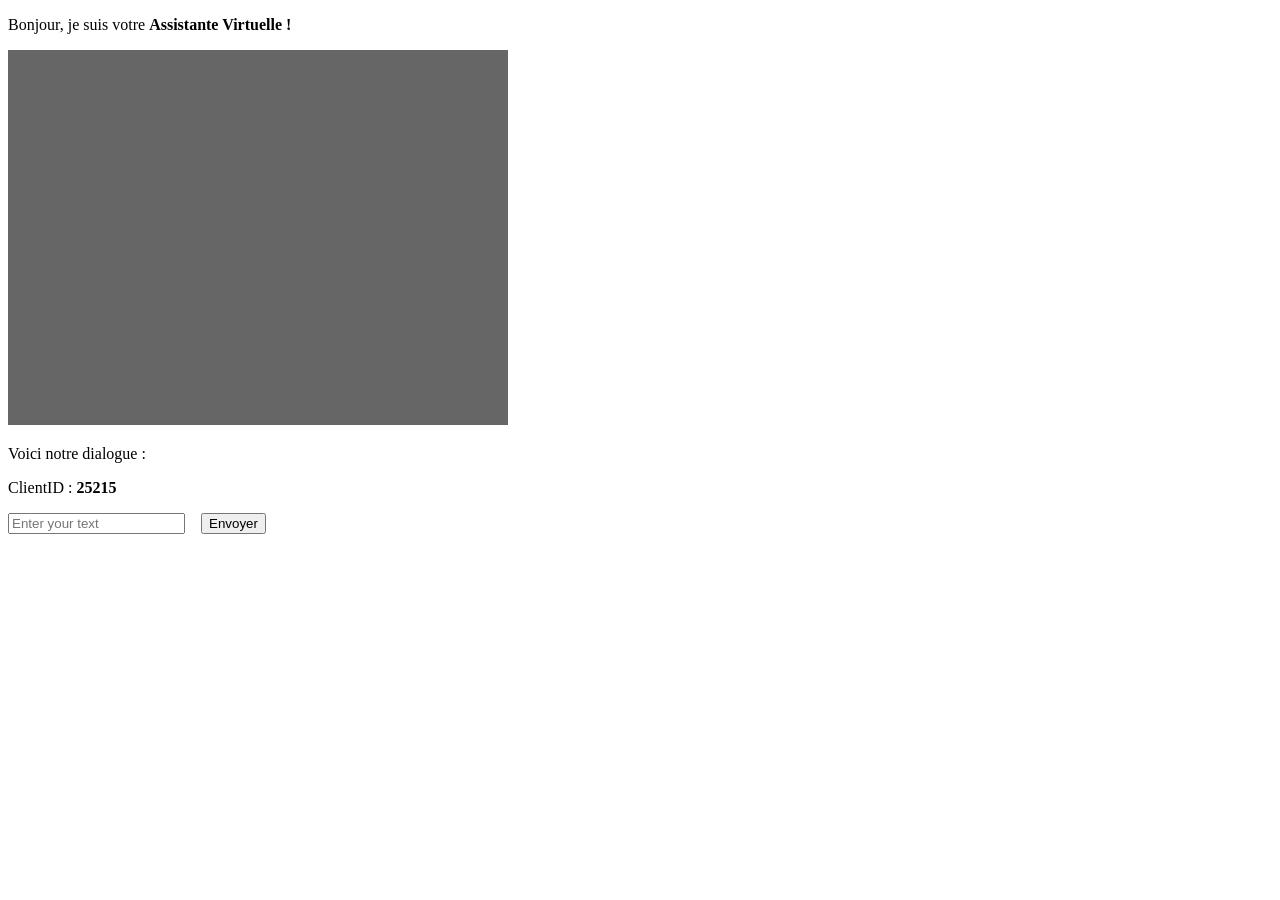
==== commit a5fa4f31: "small changes 13/06" ====
--- a/ReconnaissanceFaciale/templates/index.html
+++ b/ReconnaissanceFaciale/templates/index.html
@@ -8,8 +8,8 @@
 		}
 
 		#canvasElement {
-			height: 480px;
-			width: 640px;
+			height: 375px;
+			width: 500px;
 			background-color: #666;
 		}
 	</style>
@@ -167,7 +167,7 @@
 		var text  = $('#userInput').val();
 		var text2 = '<b style="color:#0000FF">Vous:</b>&nbsp;'
 		var text3 = text[0].toUpperCase(); // Put first letter on uppercase
-		$('<div/>').html(text2.concat(text3, text.substring(1), " (from userInput)")).appendTo($conversation);
+		$('<div/>').html(text2.concat(text3, text.substring(1), " (from keyboard)")).appendTo($conversation);
 
 	}
 
